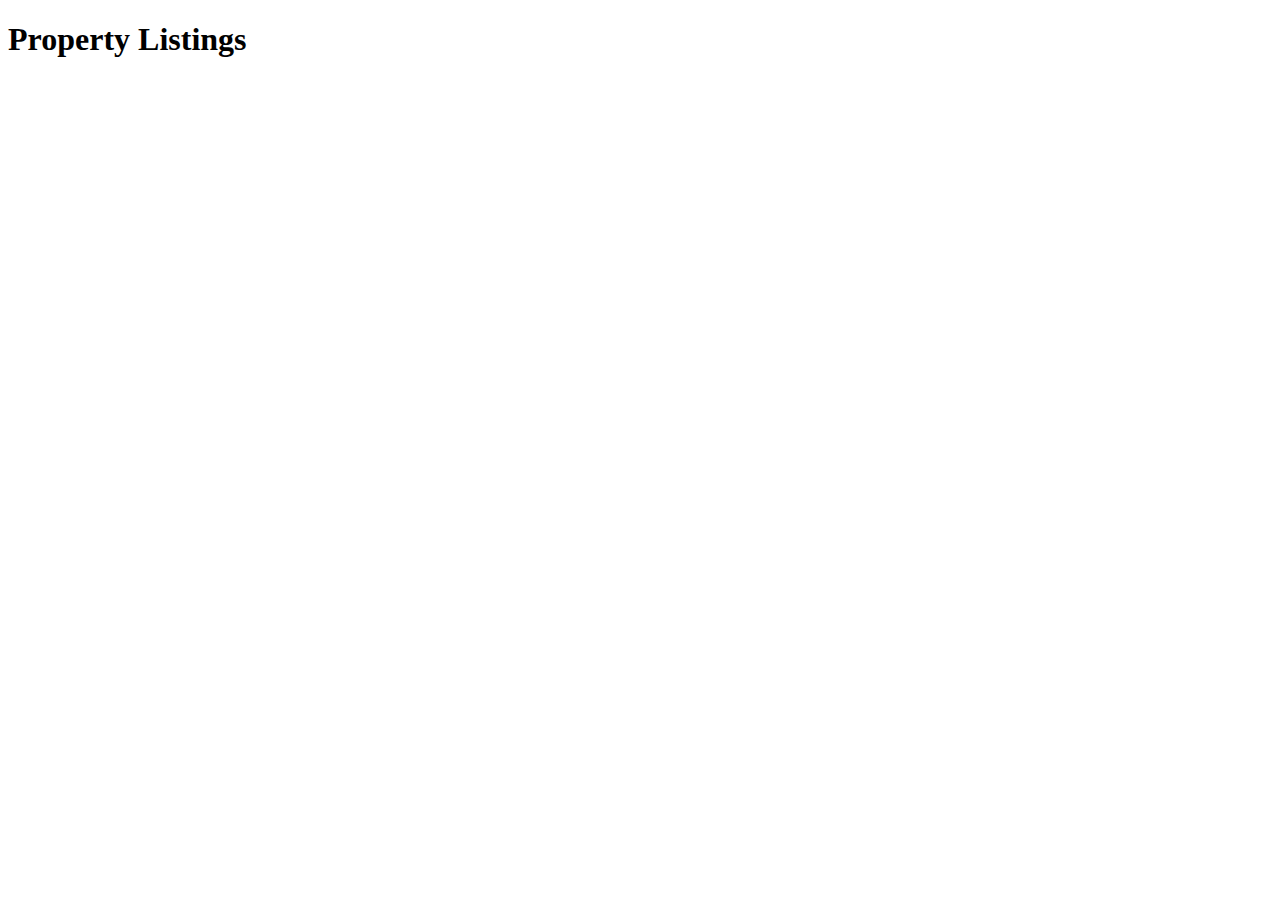
==== index.html @ 27ba0430 "first commit" ====
<!DOCTYPE html>
<html lang="en">
  <head>
    <meta charset="UTF-8" />
    <meta name="viewport" content="width=device-width, initial-scale=1.0" />
    <title>Property Listing</title>
    <link
      rel="stylesheet"
      property="stylesheet"
      href="https://app.propertyware.com/pw/website/widgets/listing.min.css"
    />
    <link rel="stylesheet" href="styles.css" />
  </head>
  <body>
    <h1>Property Listings</h1>
    <div
      id="pw-listing-widget"
      data-website-id="564592641"
      data-widget-id="3100"
      data-customer-id="0VHzryQqBxqlVtNOQgOfWDZZTSIfLoO"
      data-widget-path="widget"
      data-auto-height="true"
    ></div>
    <script>
      document.addEventListener("DOMContentLoaded", function () {
        const sliderInner = document.querySelector(".slider_inner");
        const prevButton = document.querySelector(".slider_button--prev");
        const nextButton = document.querySelector(".slider_button--next");

        let currentSlide = 0;
        const totalSlides = document.querySelectorAll(".slider_image").length;

        function updateSlider() {
          sliderInner.style.marginLeft = `-${currentSlide * 100}%`;
        }

        prevButton.addEventListener("click", function () {
          if (currentSlide > 0) {
            currentSlide--;
          } else {
            currentSlide = totalSlides - 1;
          }
          updateSlider();
        });

        nextButton.addEventListener("click", function () {
          if (currentSlide < totalSlides - 1) {
            currentSlide++;
          } else {
            currentSlide = 0;
          }
          updateSlider();
        });
      });
    </script>
    <script
      type="text/javascript"
      src="https://app.propertyware.com/pw/website/widgets/listing.min.js"
    ></script>
  </body>
</html>
---- styles.css ----
/* General list item styling */
.list_item {
  width: 33%;
  display: inline-block;
  box-sizing: border-box;
  padding: 15px;
  vertical-align: top;
}

/* General card styling */
.card {
  border: 1px solid #ddd;
  border-radius: 8px;
  overflow: hidden;
  box-shadow: 0 2px 8px rgba(0, 0, 0, 0.1);
  font-family: Arial, sans-serif;
  transition: transform 0.3s ease, box-shadow 0.3s ease;
  min-height: 450px; /* Increased height for better content fit */
  background: #fff;
  display: flex;
  flex-direction: column;
  position: relative; /* Added relative positioning for absolute elements */
}

.card:hover {
  transform: translateY(-5px);
  box-shadow: 0 4px 16px rgba(0, 0, 0, 0.2);
}

.card--flat {
  display: flex;
  flex-direction: column;
}

.card-image {
  position: absolute;
  top: 0;
  left: 0;
  width: 100% !important;
  height: 50% !important; /* Set image to take 50% of card height */
  overflow: hidden;
}

.card-image img {
  width: 100%;
  height: auto;
  object-fit: cover; /* Ensure the image covers the entire space */
}

.card-text {
  padding: 20px;
  background: #fff;
  flex: 1;
  display: flex;
  flex-direction: column;
  justify-content: space-between; /* Space out the text content evenly */
}

.card-property-title {
  color: black;
  font-family: "Times New Roman", Times, serif;
  font-size: 1.5em;
  font-weight: bold;
  margin-bottom: 10px;
  text-align: center; /* Center align title */
}

.card-property-address {
  color: #666;
  font-size: 0.9em;
  margin-bottom: 15px;
  text-align: center; /* Center align address */
}

.card-property-address-top {
  text-align: center !important;
}

.card-property-description {
  display: none !important;
}

.card-property-information {
  display: flex;
  flex-direction: column;
  align-items: center; /* Center align all content */
  font-size: 0.9em;
  margin-top: 20px; /* Added margin for spacing */
}

.card-property-prices {
  font-size: 1.2em;
  font-weight: bold;
  color: #27ae60;
  margin-bottom: 10px; /* Added margin for spacing */
}

.card-property-date {
  color: #666;
  font-size: 0.8em;
  margin-bottom: 10px; /* Added margin for spacing */
}

.card-property-details {
  display: flex;
  gap: 15px;
  justify-content: center; /* Center align details */
  margin-bottom: 10px; /* Added margin for spacing */
}

.card-property-detail {
  background: #f8f8f8;
  border-radius: 4px;
  padding: 5px 10px;
  color: #555;
}

.card-property-area {
  background: #f8f8f8;
  border-radius: 4px;
  padding: 5px 10px;
  color: #555;
}

.clearfix::after {
  content: "";
  display: table;
  clear: both;
}

.card-property-address-bottom {
  margin-top: 15px;
  font-size: 0.9em;
  color: #666;
  text-align: center; /* Center align address */
}
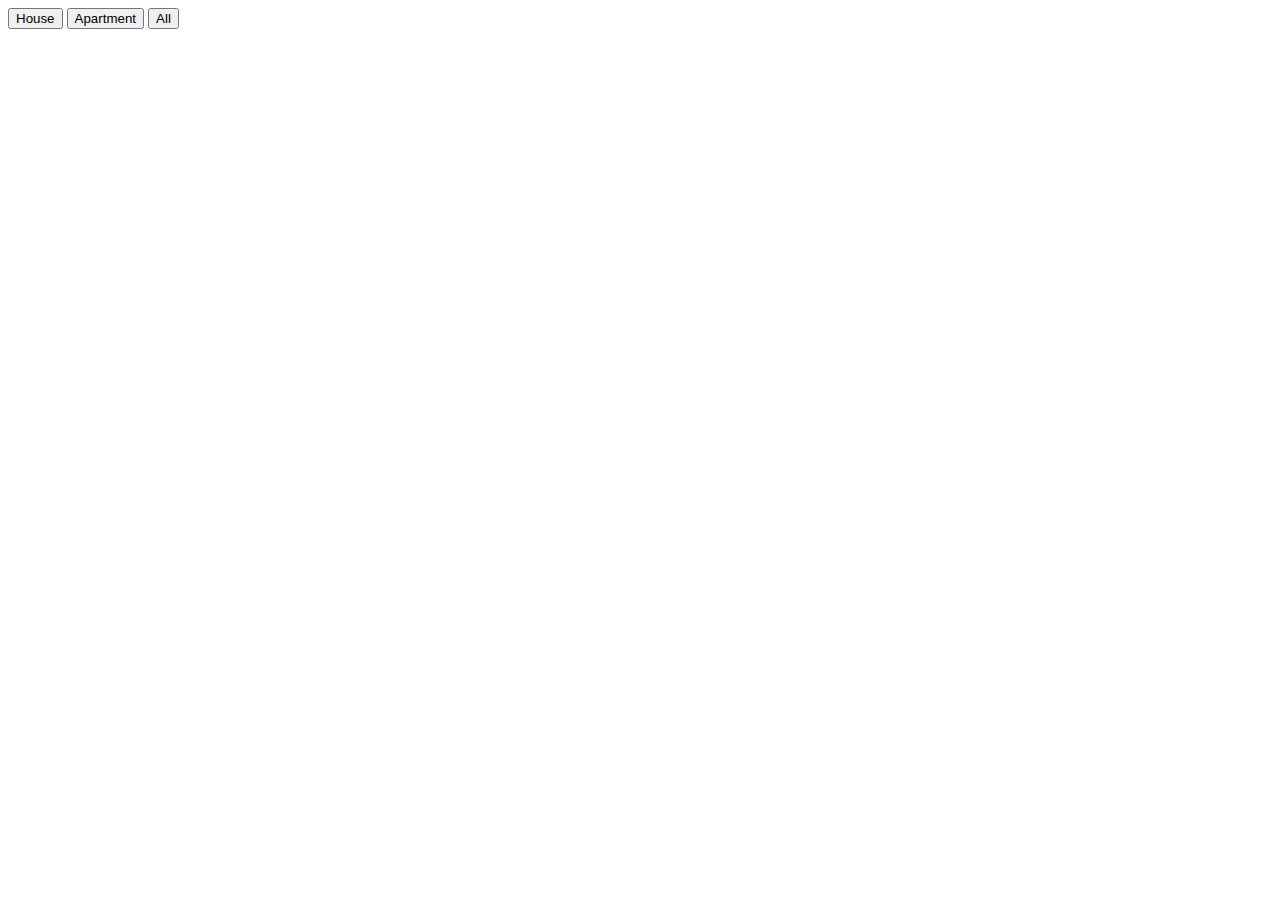
==== commit 60584792: "add js" ====
--- a/index.html
+++ b/index.html
@@ -3,59 +3,23 @@
   <head>
     <meta charset="UTF-8" />
     <meta name="viewport" content="width=device-width, initial-scale=1.0" />
-    <title>Property Listing</title>
-    <link
-      rel="stylesheet"
-      property="stylesheet"
-      href="https://app.propertyware.com/pw/website/widgets/listing.min.css"
-    />
-    <link rel="stylesheet" href="styles.css" />
+    <title>Property Listings</title>
+    <link rel="stylesheet" href="listing.min.css" />
   </head>
   <body>
-    <h1>Property Listings</h1>
+    <div id="filter-buttons">
+      <button id="filter-house">House</button>
+      <button id="filter-apartment">Apartment</button>
+      <button id="filter-all">All</button>
+    </div>
     <div
       id="pw-listing-widget"
       data-website-id="564592641"
       data-widget-id="3100"
-      data-customer-id="0VHzryQqBxqlVtNOQgOfWDZZTSIfLoO"
+      data-customer-id="0AOzrZaGBQPgQSsFNviMACmtjVtKkut"
       data-widget-path="widget"
       data-auto-height="true"
     ></div>
-    <script>
-      document.addEventListener("DOMContentLoaded", function () {
-        const sliderInner = document.querySelector(".slider_inner");
-        const prevButton = document.querySelector(".slider_button--prev");
-        const nextButton = document.querySelector(".slider_button--next");
-
-        let currentSlide = 0;
-        const totalSlides = document.querySelectorAll(".slider_image").length;
-
-        function updateSlider() {
-          sliderInner.style.marginLeft = `-${currentSlide * 100}%`;
-        }
-
-        prevButton.addEventListener("click", function () {
-          if (currentSlide > 0) {
-            currentSlide--;
-          } else {
-            currentSlide = totalSlides - 1;
-          }
-          updateSlider();
-        });
-
-        nextButton.addEventListener("click", function () {
-          if (currentSlide < totalSlides - 1) {
-            currentSlide++;
-          } else {
-            currentSlide = 0;
-          }
-          updateSlider();
-        });
-      });
-    </script>
-    <script
-      type="text/javascript"
-      src="https://app.propertyware.com/pw/website/widgets/listing.min.js"
-    ></script>
+    <script src="script.js"></script>
   </body>
 </html>
--- a/listing.min.css
+++ b/listing.min.css
@@ -0,0 +1,10358 @@
+#pw-listing-widget {
+  /*!
+ * Bootstrap v3.3.7 (http://getbootstrap.com)
+ * Copyright 2011-2016 Twitter, Inc.
+ * Licensed under MIT (https://github.com/twbs/bootstrap/blob/master/LICENSE)
+ */ /*! normalize.css v3.0.3 | MIT License | github.com/necolas/normalize.css */ /*! Source: https://github.com/h5bp/html5-boilerplate/blob/master/src/css/main.css */
+  -webkit-text-size-adjust: none;
+  -moz-text-size-adjust: none;
+  -ms-text-size-adjust: none;
+  text-size-adjust: none;
+  font-family: Helvetica Neue, Helvetica, Arial, sans-serif;
+  font-size: 14px;
+  line-height: 1.42857;
+  color: #4a4c4d;
+  background-color: #f3f3f3;
+  height: 100%;
+  overflow: hidden;
+}
+#pw-listing-widget html {
+  font-family: sans-serif;
+  -ms-text-size-adjust: 100%;
+  -webkit-text-size-adjust: 100%;
+}
+#pw-listing-widget body {
+  margin: 0;
+}
+#pw-listing-widget article,
+#pw-listing-widget aside,
+#pw-listing-widget details,
+#pw-listing-widget figcaption,
+#pw-listing-widget figure,
+#pw-listing-widget footer,
+#pw-listing-widget header,
+#pw-listing-widget hgroup,
+#pw-listing-widget main,
+#pw-listing-widget menu,
+#pw-listing-widget nav,
+#pw-listing-widget section,
+#pw-listing-widget summary {
+  display: block;
+}
+#pw-listing-widget audio,
+#pw-listing-widget canvas,
+#pw-listing-widget progress,
+#pw-listing-widget video {
+  display: inline-block;
+  vertical-align: baseline;
+}
+#pw-listing-widget audio:not([controls]) {
+  display: none;
+  height: 0;
+}
+#pw-listing-widget [hidden],
+#pw-listing-widget template {
+  display: none;
+}
+#pw-listing-widget a {
+  background-color: transparent;
+}
+#pw-listing-widget a:active,
+#pw-listing-widget a:hover {
+  outline: 0;
+}
+#pw-listing-widget abbr[title] {
+  border-bottom: 1px dotted;
+}
+#pw-listing-widget b,
+#pw-listing-widget strong {
+  font-weight: 700;
+}
+#pw-listing-widget dfn {
+  font-style: italic;
+}
+#pw-listing-widget h1 {
+  font-size: 2em;
+  margin: 0.67em 0;
+}
+#pw-listing-widget mark {
+  background: #ff0;
+  color: #000;
+}
+#pw-listing-widget small {
+  font-size: 80%;
+}
+#pw-listing-widget sub,
+#pw-listing-widget sup {
+  font-size: 75%;
+  line-height: 0;
+  position: relative;
+  vertical-align: baseline;
+}
+#pw-listing-widget sup {
+  top: -0.5em;
+}
+#pw-listing-widget sub {
+  bottom: -0.25em;
+}
+#pw-listing-widget img {
+  border: 0;
+}
+#pw-listing-widget svg:not(:root) {
+  overflow: hidden;
+}
+#pw-listing-widget figure {
+  margin: 1em 40px;
+}
+#pw-listing-widget hr {
+  box-sizing: content-box;
+  height: 0;
+}
+#pw-listing-widget pre {
+  overflow: auto;
+}
+#pw-listing-widget code,
+#pw-listing-widget kbd,
+#pw-listing-widget pre,
+#pw-listing-widget samp {
+  font-family: monospace, monospace;
+  font-size: 1em;
+}
+#pw-listing-widget button,
+#pw-listing-widget input,
+#pw-listing-widget optgroup,
+#pw-listing-widget select,
+#pw-listing-widget textarea {
+  color: inherit;
+  font: inherit;
+  margin: 0;
+}
+#pw-listing-widget button {
+  overflow: visible;
+}
+#pw-listing-widget button,
+#pw-listing-widget select {
+  text-transform: none;
+}
+#pw-listing-widget button,
+#pw-listing-widget html input[type="button"],
+#pw-listing-widget input[type="reset"],
+#pw-listing-widget input[type="submit"] {
+  -webkit-appearance: button;
+  cursor: pointer;
+}
+#pw-listing-widget button[disabled],
+#pw-listing-widget html input[disabled] {
+  cursor: default;
+}
+#pw-listing-widget button::-moz-focus-inner,
+#pw-listing-widget input::-moz-focus-inner {
+  border: 0;
+  padding: 0;
+}
+#pw-listing-widget input {
+  line-height: normal;
+}
+#pw-listing-widget input[type="checkbox"],
+#pw-listing-widget input[type="radio"] {
+  box-sizing: border-box;
+  padding: 0;
+}
+#pw-listing-widget input[type="number"]::-webkit-inner-spin-button,
+#pw-listing-widget input[type="number"]::-webkit-outer-spin-button {
+  height: auto;
+}
+#pw-listing-widget input[type="search"] {
+  -webkit-appearance: textfield;
+  box-sizing: content-box;
+}
+#pw-listing-widget input[type="search"]::-webkit-search-cancel-button,
+#pw-listing-widget input[type="search"]::-webkit-search-decoration {
+  -webkit-appearance: none;
+}
+#pw-listing-widget fieldset {
+  border: 1px solid silver;
+  margin: 0 2px;
+  padding: 0.35em 0.625em 0.75em;
+}
+#pw-listing-widget textarea {
+  overflow: auto;
+}
+#pw-listing-widget optgroup {
+  font-weight: 700;
+}
+#pw-listing-widget table {
+  border-collapse: collapse;
+  border-spacing: 0;
+}
+#pw-listing-widget td,
+#pw-listing-widget th {
+  padding: 0;
+}
+@media print {
+  #pw-listing-widget *,
+  #pw-listing-widget :after,
+  #pw-listing-widget :before {
+    background: transparent !important;
+    color: #000 !important;
+    box-shadow: none !important;
+    text-shadow: none !important;
+  }
+  #pw-listing-widget a,
+  #pw-listing-widget a:visited {
+    text-decoration: underline;
+  }
+  #pw-listing-widget a[href]:after {
+    content: " (" attr(href) ")";
+  }
+  #pw-listing-widget abbr[title]:after {
+    content: " (" attr(title) ")";
+  }
+  #pw-listing-widget a[href^="#"]:after,
+  #pw-listing-widget a[href^="javascript:"]:after {
+    content: "";
+  }
+  #pw-listing-widget blockquote,
+  #pw-listing-widget pre {
+    border: 1px solid #999;
+    page-break-inside: avoid;
+  }
+  #pw-listing-widget thead {
+    display: table-header-group;
+  }
+  #pw-listing-widget img,
+  #pw-listing-widget tr {
+    page-break-inside: avoid;
+  }
+  #pw-listing-widget img {
+    max-width: 100% !important;
+  }
+  #pw-listing-widget h2,
+  #pw-listing-widget h3,
+  #pw-listing-widget p {
+    orphans: 3;
+    widows: 3;
+  }
+  #pw-listing-widget h2,
+  #pw-listing-widget h3 {
+    page-break-after: avoid;
+  }
+  #pw-listing-widget .navbar {
+    display: none;
+  }
+  #pw-listing-widget .btn > .caret,
+  #pw-listing-widget .dropup > .btn > .caret {
+    border-top-color: #000 !important;
+  }
+  #pw-listing-widget .label {
+    border: 1px solid #000;
+  }
+  #pw-listing-widget .table {
+    border-collapse: collapse !important;
+  }
+  #pw-listing-widget .table td,
+  #pw-listing-widget .table th {
+    background-color: #fff !important;
+  }
+  #pw-listing-widget .table-bordered td,
+  #pw-listing-widget .table-bordered th {
+    border: 1px solid #ddd !important;
+  }
+}
+@font-face {
+  font-family: Glyphicons Halflings;
+  src: url(twbs-font-path("bootstrap/glyphicons-halflings-regular.eot"));
+  src: url(twbs-font-path("bootstrap/glyphicons-halflings-regular.eot?#iefix"))
+      format("embedded-opentype"),
+    url(twbs-font-path("bootstrap/glyphicons-halflings-regular.woff2"))
+      format("woff2"),
+    url(twbs-font-path("bootstrap/glyphicons-halflings-regular.woff"))
+      format("woff"),
+    url(twbs-font-path("bootstrap/glyphicons-halflings-regular.ttf"))
+      format("truetype"),
+    url(twbs-font-path(
+        "bootstrap/glyphicons-halflings-regular.svg#glyphicons_halflingsregular"
+      ))
+      format("svg");
+}
+#pw-listing-widget .glyphicon {
+  position: relative;
+  top: 1px;
+  display: inline-block;
+  font-family: Glyphicons Halflings;
+  font-style: normal;
+  font-weight: 400;
+  line-height: 1;
+  -webkit-font-smoothing: antialiased;
+  -moz-osx-font-smoothing: grayscale;
+}
+#pw-listing-widget .glyphicon-asterisk:before {
+  content: "*";
+}
+#pw-listing-widget .glyphicon-plus:before {
+  content: "+";
+}
+#pw-listing-widget .glyphicon-eur:before,
+#pw-listing-widget .glyphicon-euro:before {
+  content: "\20AC";
+}
+#pw-listing-widget .glyphicon-minus:before {
+  content: "\2212";
+}
+#pw-listing-widget .glyphicon-cloud:before {
+  content: "\2601";
+}
+#pw-listing-widget .glyphicon-envelope:before {
+  content: "\2709";
+}
+#pw-listing-widget .glyphicon-pencil:before {
+  content: "\270F";
+}
+#pw-listing-widget .glyphicon-glass:before {
+  content: "\E001";
+}
+#pw-listing-widget .glyphicon-music:before {
+  content: "\E002";
+}
+#pw-listing-widget .glyphicon-search:before {
+  content: "\E003";
+}
+#pw-listing-widget .glyphicon-heart:before {
+  content: "\E005";
+}
+#pw-listing-widget .glyphicon-star:before {
+  content: "\E006";
+}
+#pw-listing-widget .glyphicon-star-empty:before {
+  content: "\E007";
+}
+#pw-listing-widget .glyphicon-user:before {
+  content: "\E008";
+}
+#pw-listing-widget .glyphicon-film:before {
+  content: "\E009";
+}
+#pw-listing-widget .glyphicon-th-large:before {
+  content: "\E010";
+}
+#pw-listing-widget .glyphicon-th:before {
+  content: "\E011";
+}
+#pw-listing-widget .glyphicon-th-list:before {
+  content: "\E012";
+}
+#pw-listing-widget .glyphicon-ok:before {
+  content: "\E013";
+}
+#pw-listing-widget .glyphicon-remove:before {
+  content: "\E014";
+}
+#pw-listing-widget .glyphicon-zoom-in:before {
+  content: "\E015";
+}
+#pw-listing-widget .glyphicon-zoom-out:before {
+  content: "\E016";
+}
+#pw-listing-widget .glyphicon-off:before {
+  content: "\E017";
+}
+#pw-listing-widget .glyphicon-signal:before {
+  content: "\E018";
+}
+#pw-listing-widget .glyphicon-cog:before {
+  content: "\E019";
+}
+#pw-listing-widget .glyphicon-trash:before {
+  content: "\E020";
+}
+#pw-listing-widget .glyphicon-home:before {
+  content: "\E021";
+}
+#pw-listing-widget .glyphicon-file:before {
+  content: "\E022";
+}
+#pw-listing-widget .glyphicon-time:before {
+  content: "\E023";
+}
+#pw-listing-widget .glyphicon-road:before {
+  content: "\E024";
+}
+#pw-listing-widget .glyphicon-download-alt:before {
+  content: "\E025";
+}
+#pw-listing-widget .glyphicon-download:before {
+  content: "\E026";
+}
+#pw-listing-widget .glyphicon-upload:before {
+  content: "\E027";
+}
+#pw-listing-widget .glyphicon-inbox:before {
+  content: "\E028";
+}
+#pw-listing-widget .glyphicon-play-circle:before {
+  content: "\E029";
+}
+#pw-listing-widget .glyphicon-repeat:before {
+  content: "\E030";
+}
+#pw-listing-widget .glyphicon-refresh:before {
+  content: "\E031";
+}
+#pw-listing-widget .glyphicon-list-alt:before {
+  content: "\E032";
+}
+#pw-listing-widget .glyphicon-lock:before {
+  content: "\E033";
+}
+#pw-listing-widget .glyphicon-flag:before {
+  content: "\E034";
+}
+#pw-listing-widget .glyphicon-headphones:before {
+  content: "\E035";
+}
+#pw-listing-widget .glyphicon-volume-off:before {
+  content: "\E036";
+}
+#pw-listing-widget .glyphicon-volume-down:before {
+  content: "\E037";
+}
+#pw-listing-widget .glyphicon-volume-up:before {
+  content: "\E038";
+}
+#pw-listing-widget .glyphicon-qrcode:before {
+  content: "\E039";
+}
+#pw-listing-widget .glyphicon-barcode:before {
+  content: "\E040";
+}
+#pw-listing-widget .glyphicon-tag:before {
+  content: "\E041";
+}
+#pw-listing-widget .glyphicon-tags:before {
+  content: "\E042";
+}
+#pw-listing-widget .glyphicon-book:before {
+  content: "\E043";
+}
+#pw-listing-widget .glyphicon-bookmark:before {
+  content: "\E044";
+}
+#pw-listing-widget .glyphicon-print:before {
+  content: "\E045";
+}
+#pw-listing-widget .glyphicon-camera:before {
+  content: "\E046";
+}
+#pw-listing-widget .glyphicon-font:before {
+  content: "\E047";
+}
+#pw-listing-widget .glyphicon-bold:before {
+  content: "\E048";
+}
+#pw-listing-widget .glyphicon-italic:before {
+  content: "\E049";
+}
+#pw-listing-widget .glyphicon-text-height:before {
+  content: "\E050";
+}
+#pw-listing-widget .glyphicon-text-width:before {
+  content: "\E051";
+}
+#pw-listing-widget .glyphicon-align-left:before {
+  content: "\E052";
+}
+#pw-listing-widget .glyphicon-align-center:before {
+  content: "\E053";
+}
+#pw-listing-widget .glyphicon-align-right:before {
+  content: "\E054";
+}
+#pw-listing-widget .glyphicon-align-justify:before {
+  content: "\E055";
+}
+#pw-listing-widget .glyphicon-list:before {
+  content: "\E056";
+}
+#pw-listing-widget .glyphicon-indent-left:before {
+  content: "\E057";
+}
+#pw-listing-widget .glyphicon-indent-right:before {
+  content: "\E058";
+}
+#pw-listing-widget .glyphicon-facetime-video:before {
+  content: "\E059";
+}
+#pw-listing-widget .glyphicon-picture:before {
+  content: "\E060";
+}
+#pw-listing-widget .glyphicon-map-marker:before {
+  content: "\E062";
+}
+#pw-listing-widget .glyphicon-adjust:before {
+  content: "\E063";
+}
+#pw-listing-widget .glyphicon-tint:before {
+  content: "\E064";
+}
+#pw-listing-widget .glyphicon-edit:before {
+  content: "\E065";
+}
+#pw-listing-widget .glyphicon-share:before {
+  content: "\E066";
+}
+#pw-listing-widget .glyphicon-check:before {
+  content: "\E067";
+}
+#pw-listing-widget .glyphicon-move:before {
+  content: "\E068";
+}
+#pw-listing-widget .glyphicon-step-backward:before {
+  content: "\E069";
+}
+#pw-listing-widget .glyphicon-fast-backward:before {
+  content: "\E070";
+}
+#pw-listing-widget .glyphicon-backward:before {
+  content: "\E071";
+}
+#pw-listing-widget .glyphicon-play:before {
+  content: "\E072";
+}
+#pw-listing-widget .glyphicon-pause:before {
+  content: "\E073";
+}
+#pw-listing-widget .glyphicon-stop:before {
+  content: "\E074";
+}
+#pw-listing-widget .glyphicon-forward:before {
+  content: "\E075";
+}
+#pw-listing-widget .glyphicon-fast-forward:before {
+  content: "\E076";
+}
+#pw-listing-widget .glyphicon-step-forward:before {
+  content: "\E077";
+}
+#pw-listing-widget .glyphicon-eject:before {
+  content: "\E078";
+}
+#pw-listing-widget .glyphicon-chevron-left:before {
+  content: "\E079";
+}
+#pw-listing-widget .glyphicon-chevron-right:before {
+  content: "\E080";
+}
+#pw-listing-widget .glyphicon-plus-sign:before {
+  content: "\E081";
+}
+#pw-listing-widget .glyphicon-minus-sign:before {
+  content: "\E082";
+}
+#pw-listing-widget .glyphicon-remove-sign:before {
+  content: "\E083";
+}
+#pw-listing-widget .glyphicon-ok-sign:before {
+  content: "\E084";
+}
+#pw-listing-widget .glyphicon-question-sign:before {
+  content: "\E085";
+}
+#pw-listing-widget .glyphicon-info-sign:before {
+  content: "\E086";
+}
+#pw-listing-widget .glyphicon-screenshot:before {
+  content: "\E087";
+}
+#pw-listing-widget .glyphicon-remove-circle:before {
+  content: "\E088";
+}
+#pw-listing-widget .glyphicon-ok-circle:before {
+  content: "\E089";
+}
+#pw-listing-widget .glyphicon-ban-circle:before {
+  content: "\E090";
+}
+#pw-listing-widget .glyphicon-arrow-left:before {
+  content: "\E091";
+}
+#pw-listing-widget .glyphicon-arrow-right:before {
+  content: "\E092";
+}
+#pw-listing-widget .glyphicon-arrow-up:before {
+  content: "\E093";
+}
+#pw-listing-widget .glyphicon-arrow-down:before {
+  content: "\E094";
+}
+#pw-listing-widget .glyphicon-share-alt:before {
+  content: "\E095";
+}
+#pw-listing-widget .glyphicon-resize-full:before {
+  content: "\E096";
+}
+#pw-listing-widget .glyphicon-resize-small:before {
+  content: "\E097";
+}
+#pw-listing-widget .glyphicon-exclamation-sign:before {
+  content: "\E101";
+}
+#pw-listing-widget .glyphicon-gift:before {
+  content: "\E102";
+}
+#pw-listing-widget .glyphicon-leaf:before {
+  content: "\E103";
+}
+#pw-listing-widget .glyphicon-fire:before {
+  content: "\E104";
+}
+#pw-listing-widget .glyphicon-eye-open:before {
+  content: "\E105";
+}
+#pw-listing-widget .glyphicon-eye-close:before {
+  content: "\E106";
+}
+#pw-listing-widget .glyphicon-warning-sign:before {
+  content: "\E107";
+}
+#pw-listing-widget .glyphicon-plane:before {
+  content: "\E108";
+}
+#pw-listing-widget .glyphicon-calendar:before {
+  content: "\E109";
+}
+#pw-listing-widget .glyphicon-random:before {
+  content: "\E110";
+}
+#pw-listing-widget .glyphicon-comment:before {
+  content: "\E111";
+}
+#pw-listing-widget .glyphicon-magnet:before {
+  content: "\E112";
+}
+#pw-listing-widget .glyphicon-chevron-up:before {
+  content: "\E113";
+}
+#pw-listing-widget .glyphicon-chevron-down:before {
+  content: "\E114";
+}
+#pw-listing-widget .glyphicon-retweet:before {
+  content: "\E115";
+}
+#pw-listing-widget .glyphicon-shopping-cart:before {
+  content: "\E116";
+}
+#pw-listing-widget .glyphicon-folder-close:before {
+  content: "\E117";
+}
+#pw-listing-widget .glyphicon-folder-open:before {
+  content: "\E118";
+}
+#pw-listing-widget .glyphicon-resize-vertical:before {
+  content: "\E119";
+}
+#pw-listing-widget .glyphicon-resize-horizontal:before {
+  content: "\E120";
+}
+#pw-listing-widget .glyphicon-hdd:before {
+  content: "\E121";
+}
+#pw-listing-widget .glyphicon-bullhorn:before {
+  content: "\E122";
+}
+#pw-listing-widget .glyphicon-bell:before {
+  content: "\E123";
+}
+#pw-listing-widget .glyphicon-certificate:before {
+  content: "\E124";
+}
+#pw-listing-widget .glyphicon-thumbs-up:before {
+  content: "\E125";
+}
+#pw-listing-widget .glyphicon-thumbs-down:before {
+  content: "\E126";
+}
+#pw-listing-widget .glyphicon-hand-right:before {
+  content: "\E127";
+}
+#pw-listing-widget .glyphicon-hand-left:before {
+  content: "\E128";
+}
+#pw-listing-widget .glyphicon-hand-up:before {
+  content: "\E129";
+}
+#pw-listing-widget .glyphicon-hand-down:before {
+  content: "\E130";
+}
+#pw-listing-widget .glyphicon-circle-arrow-right:before {
+  content: "\E131";
+}
+#pw-listing-widget .glyphicon-circle-arrow-left:before {
+  content: "\E132";
+}
+#pw-listing-widget .glyphicon-circle-arrow-up:before {
+  content: "\E133";
+}
+#pw-listing-widget .glyphicon-circle-arrow-down:before {
+  content: "\E134";
+}
+#pw-listing-widget .glyphicon-globe:before {
+  content: "\E135";
+}
+#pw-listing-widget .glyphicon-wrench:before {
+  content: "\E136";
+}
+#pw-listing-widget .glyphicon-tasks:before {
+  content: "\E137";
+}
+#pw-listing-widget .glyphicon-filter:before {
+  content: "\E138";
+}
+#pw-listing-widget .glyphicon-briefcase:before {
+  content: "\E139";
+}
+#pw-listing-widget .glyphicon-fullscreen:before {
+  content: "\E140";
+}
+#pw-listing-widget .glyphicon-dashboard:before {
+  content: "\E141";
+}
+#pw-listing-widget .glyphicon-paperclip:before {
+  content: "\E142";
+}
+#pw-listing-widget .glyphicon-heart-empty:before {
+  content: "\E143";
+}
+#pw-listing-widget .glyphicon-link:before {
+  content: "\E144";
+}
+#pw-listing-widget .glyphicon-phone:before {
+  content: "\E145";
+}
+#pw-listing-widget .glyphicon-pushpin:before {
+  content: "\E146";
+}
+#pw-listing-widget .glyphicon-usd:before {
+  content: "\E148";
+}
+#pw-listing-widget .glyphicon-gbp:before {
+  content: "\E149";
+}
+#pw-listing-widget .glyphicon-sort:before {
+  content: "\E150";
+}
+#pw-listing-widget .glyphicon-sort-by-alphabet:before {
+  content: "\E151";
+}
+#pw-listing-widget .glyphicon-sort-by-alphabet-alt:before {
+  content: "\E152";
+}
+#pw-listing-widget .glyphicon-sort-by-order:before {
+  content: "\E153";
+}
+#pw-listing-widget .glyphicon-sort-by-order-alt:before {
+  content: "\E154";
+}
+#pw-listing-widget .glyphicon-sort-by-attributes:before {
+  content: "\E155";
+}
+#pw-listing-widget .glyphicon-sort-by-attributes-alt:before {
+  content: "\E156";
+}
+#pw-listing-widget .glyphicon-unchecked:before {
+  content: "\E157";
+}
+#pw-listing-widget .glyphicon-expand:before {
+  content: "\E158";
+}
+#pw-listing-widget .glyphicon-collapse-down:before {
+  content: "\E159";
+}
+#pw-listing-widget .glyphicon-collapse-up:before {
+  content: "\E160";
+}
+#pw-listing-widget .glyphicon-log-in:before {
+  content: "\E161";
+}
+#pw-listing-widget .glyphicon-flash:before {
+  content: "\E162";
+}
+#pw-listing-widget .glyphicon-log-out:before {
+  content: "\E163";
+}
+#pw-listing-widget .glyphicon-new-window:before {
+  content: "\E164";
+}
+#pw-listing-widget .glyphicon-record:before {
+  content: "\E165";
+}
+#pw-listing-widget .glyphicon-save:before {
+  content: "\E166";
+}
+#pw-listing-widget .glyphicon-open:before {
+  content: "\E167";
+}
+#pw-listing-widget .glyphicon-saved:before {
+  content: "\E168";
+}
+#pw-listing-widget .glyphicon-import:before {
+  content: "\E169";
+}
+#pw-listing-widget .glyphicon-export:before {
+  content: "\E170";
+}
+#pw-listing-widget .glyphicon-send:before {
+  content: "\E171";
+}
+#pw-listing-widget .glyphicon-floppy-disk:before {
+  content: "\E172";
+}
+#pw-listing-widget .glyphicon-floppy-saved:before {
+  content: "\E173";
+}
+#pw-listing-widget .glyphicon-floppy-remove:before {
+  content: "\E174";
+}
+#pw-listing-widget .glyphicon-floppy-save:before {
+  content: "\E175";
+}
+#pw-listing-widget .glyphicon-floppy-open:before {
+  content: "\E176";
+}
+#pw-listing-widget .glyphicon-credit-card:before {
+  content: "\E177";
+}
+#pw-listing-widget .glyphicon-transfer:before {
+  content: "\E178";
+}
+#pw-listing-widget .glyphicon-cutlery:before {
+  content: "\E179";
+}
+#pw-listing-widget .glyphicon-header:before {
+  content: "\E180";
+}
+#pw-listing-widget .glyphicon-compressed:before {
+  content: "\E181";
+}
+#pw-listing-widget .glyphicon-earphone:before {
+  content: "\E182";
+}
+#pw-listing-widget .glyphicon-phone-alt:before {
+  content: "\E183";
+}
+#pw-listing-widget .glyphicon-tower:before {
+  content: "\E184";
+}
+#pw-listing-widget .glyphicon-stats:before {
+  content: "\E185";
+}
+#pw-listing-widget .glyphicon-sd-video:before {
+  content: "\E186";
+}
+#pw-listing-widget .glyphicon-hd-video:before {
+  content: "\E187";
+}
+#pw-listing-widget .glyphicon-subtitles:before {
+  content: "\E188";
+}
+#pw-listing-widget .glyphicon-sound-stereo:before {
+  content: "\E189";
+}
+#pw-listing-widget .glyphicon-sound-dolby:before {
+  content: "\E190";
+}
+#pw-listing-widget .glyphicon-sound-5-1:before {
+  content: "\E191";
+}
+#pw-listing-widget .glyphicon-sound-6-1:before {
+  content: "\E192";
+}
+#pw-listing-widget .glyphicon-sound-7-1:before {
+  content: "\E193";
+}
+#pw-listing-widget .glyphicon-copyright-mark:before {
+  content: "\E194";
+}
+#pw-listing-widget .glyphicon-registration-mark:before {
+  content: "\E195";
+}
+#pw-listing-widget .glyphicon-cloud-download:before {
+  content: "\E197";
+}
+#pw-listing-widget .glyphicon-cloud-upload:before {
+  content: "\E198";
+}
+#pw-listing-widget .glyphicon-tree-conifer:before {
+  content: "\E199";
+}
+#pw-listing-widget .glyphicon-tree-deciduous:before {
+  content: "\E200";
+}
+#pw-listing-widget .glyphicon-cd:before {
+  content: "\E201";
+}
+#pw-listing-widget .glyphicon-save-file:before {
+  content: "\E202";
+}
+#pw-listing-widget .glyphicon-open-file:before {
+  content: "\E203";
+}
+#pw-listing-widget .glyphicon-level-up:before {
+  content: "\E204";
+}
+#pw-listing-widget .glyphicon-copy:before {
+  content: "\E205";
+}
+#pw-listing-widget .glyphicon-paste:before {
+  content: "\E206";
+}
+#pw-listing-widget .glyphicon-alert:before {
+  content: "\E209";
+}
+#pw-listing-widget .glyphicon-equalizer:before {
+  content: "\E210";
+}
+#pw-listing-widget .glyphicon-king:before {
+  content: "\E211";
+}
+#pw-listing-widget .glyphicon-queen:before {
+  content: "\E212";
+}
+#pw-listing-widget .glyphicon-pawn:before {
+  content: "\E213";
+}
+#pw-listing-widget .glyphicon-bishop:before {
+  content: "\E214";
+}
+#pw-listing-widget .glyphicon-knight:before {
+  content: "\E215";
+}
+#pw-listing-widget .glyphicon-baby-formula:before {
+  content: "\E216";
+}
+#pw-listing-widget .glyphicon-tent:before {
+  content: "\26FA";
+}
+#pw-listing-widget .glyphicon-blackboard:before {
+  content: "\E218";
+}
+#pw-listing-widget .glyphicon-bed:before {
+  content: "\E219";
+}
+#pw-listing-widget .glyphicon-apple:before {
+  content: "\F8FF";
+}
+#pw-listing-widget .glyphicon-erase:before {
+  content: "\E221";
+}
+#pw-listing-widget .glyphicon-hourglass:before {
+  content: "\231B";
+}
+#pw-listing-widget .glyphicon-lamp:before {
+  content: "\E223";
+}
+#pw-listing-widget .glyphicon-duplicate:before {
+  content: "\E224";
+}
+#pw-listing-widget .glyphicon-piggy-bank:before {
+  content: "\E225";
+}
+#pw-listing-widget .glyphicon-scissors:before {
+  content: "\E226";
+}
+#pw-listing-widget .glyphicon-bitcoin:before,
+#pw-listing-widget .glyphicon-btc:before,
+#pw-listing-widget .glyphicon-xbt:before {
+  content: "\E227";
+}
+#pw-listing-widget .glyphicon-jpy:before,
+#pw-listing-widget .glyphicon-yen:before {
+  content: "\A5";
+}
+#pw-listing-widget .glyphicon-rub:before,
+#pw-listing-widget .glyphicon-ruble:before {
+  content: "\20BD";
+}
+#pw-listing-widget .glyphicon-scale:before {
+  content: "\E230";
+}
+#pw-listing-widget .glyphicon-ice-lolly:before {
+  content: "\E231";
+}
+#pw-listing-widget .glyphicon-ice-lolly-tasted:before {
+  content: "\E232";
+}
+#pw-listing-widget .glyphicon-education:before {
+  content: "\E233";
+}
+#pw-listing-widget .glyphicon-option-horizontal:before {
+  content: "\E234";
+}
+#pw-listing-widget .glyphicon-option-vertical:before {
+  content: "\E235";
+}
+#pw-listing-widget .glyphicon-menu-hamburger:before {
+  content: "\E236";
+}
+#pw-listing-widget .glyphicon-modal-window:before {
+  content: "\E237";
+}
+#pw-listing-widget .glyphicon-oil:before {
+  content: "\E238";
+}
+#pw-listing-widget .glyphicon-grain:before {
+  content: "\E239";
+}
+#pw-listing-widget .glyphicon-sunglasses:before {
+  content: "\E240";
+}
+#pw-listing-widget .glyphicon-text-size:before {
+  content: "\E241";
+}
+#pw-listing-widget .glyphicon-text-color:before {
+  content: "\E242";
+}
+#pw-listing-widget .glyphicon-text-background:before {
+  content: "\E243";
+}
+#pw-listing-widget .glyphicon-object-align-top:before {
+  content: "\E244";
+}
+#pw-listing-widget .glyphicon-object-align-bottom:before {
+  content: "\E245";
+}
+#pw-listing-widget .glyphicon-object-align-horizontal:before {
+  content: "\E246";
+}
+#pw-listing-widget .glyphicon-object-align-left:before {
+  content: "\E247";
+}
+#pw-listing-widget .glyphicon-object-align-vertical:before {
+  content: "\E248";
+}
+#pw-listing-widget .glyphicon-object-align-right:before {
+  content: "\E249";
+}
+#pw-listing-widget .glyphicon-triangle-right:before {
+  content: "\E250";
+}
+#pw-listing-widget .glyphicon-triangle-left:before {
+  content: "\E251";
+}
+#pw-listing-widget .glyphicon-triangle-bottom:before {
+  content: "\E252";
+}
+#pw-listing-widget .glyphicon-triangle-top:before {
+  content: "\E253";
+}
+#pw-listing-widget .glyphicon-console:before {
+  content: "\E254";
+}
+#pw-listing-widget .glyphicon-superscript:before {
+  content: "\E255";
+}
+#pw-listing-widget .glyphicon-subscript:before {
+  content: "\E256";
+}
+#pw-listing-widget .glyphicon-menu-left:before {
+  content: "\E257";
+}
+#pw-listing-widget .glyphicon-menu-right:before {
+  content: "\E258";
+}
+#pw-listing-widget .glyphicon-menu-down:before {
+  content: "\E259";
+}
+#pw-listing-widget .glyphicon-menu-up:before {
+  content: "\E260";
+}
+#pw-listing-widget *,
+#pw-listing-widget :after,
+#pw-listing-widget :before {
+  box-sizing: border-box;
+}
+#pw-listing-widget html {
+  font-size: 10px;
+  -webkit-tap-highlight-color: transparent;
+}
+#pw-listing-widget body {
+  font-family: Helvetica Neue, Helvetica, Arial, sans-serif;
+  font-size: 14px;
+  line-height: 1.42857;
+  color: #4a4c4d;
+  background-color: #f3f3f3;
+}
+#pw-listing-widget button,
+#pw-listing-widget input,
+#pw-listing-widget select,
+#pw-listing-widget textarea {
+  font-family: inherit;
+  font-size: inherit;
+  line-height: inherit;
+}
+#pw-listing-widget a {
+  color: #00aeef;
+  text-decoration: none;
+}
+#pw-listing-widget a:focus,
+#pw-listing-widget a:hover {
+  color: #0076a3;
+  text-decoration: none;
+}
+#pw-listing-widget a:focus {
+  outline: 5px auto -webkit-focus-ring-color;
+  outline-offset: -2px;
+}
+#pw-listing-widget figure {
+  margin: 0;
+}
+#pw-listing-widget img {
+  vertical-align: middle;
+}
+#pw-listing-widget .img-responsive {
+  display: block;
+  max-width: 100%;
+  height: auto;
+}
+#pw-listing-widget .img-rounded {
+  border-radius: 3px;
+}
+#pw-listing-widget .img-thumbnail {
+  padding: 4px;
+  line-height: 1.42857;
+  background-color: #f3f3f3;
+  border: 1px solid #ddd;
+  border-radius: 3px;
+  transition: all 0.2s ease-in-out;
+  display: inline-block;
+  max-width: 100%;
+  height: auto;
+}
+#pw-listing-widget .img-circle {
+  border-radius: 50%;
+}
+#pw-listing-widget hr {
+  margin-top: 20px;
+  margin-bottom: 20px;
+  border: 0;
+  border-top: 1px solid #eee;
+}
+#pw-listing-widget .sr-only {
+  position: absolute;
+  width: 1px;
+  height: 1px;
+  margin: -1px;
+  padding: 0;
+  overflow: hidden;
+  clip: rect(0, 0, 0, 0);
+  border: 0;
+}
+#pw-listing-widget .sr-only-focusable:active,
+#pw-listing-widget .sr-only-focusable:focus {
+  position: static;
+  width: auto;
+  height: auto;
+  margin: 0;
+  overflow: visible;
+  clip: auto;
+}
+#pw-listing-widget [role="button"] {
+  cursor: pointer;
+}
+#pw-listing-widget .h1,
+#pw-listing-widget .h2,
+#pw-listing-widget .h3,
+#pw-listing-widget .h4,
+#pw-listing-widget .h5,
+#pw-listing-widget .h6,
+#pw-listing-widget h1,
+#pw-listing-widget h2,
+#pw-listing-widget h3,
+#pw-listing-widget h4,
+#pw-listing-widget h5,
+#pw-listing-widget h6 {
+  font-family: inherit;
+  font-weight: 500;
+  line-height: 1.1;
+  color: inherit;
+}
+#pw-listing-widget .h1 .small,
+#pw-listing-widget .h1 small,
+#pw-listing-widget .h2 .small,
+#pw-listing-widget .h2 small,
+#pw-listing-widget .h3 .small,
+#pw-listing-widget .h3 small,
+#pw-listing-widget .h4 .small,
+#pw-listing-widget .h4 small,
+#pw-listing-widget .h5 .small,
+#pw-listing-widget .h5 small,
+#pw-listing-widget .h6 .small,
+#pw-listing-widget .h6 small,
+#pw-listing-widget h1 .small,
+#pw-listing-widget h1 small,
+#pw-listing-widget h2 .small,
+#pw-listing-widget h2 small,
+#pw-listing-widget h3 .small,
+#pw-listing-widget h3 small,
+#pw-listing-widget h4 .small,
+#pw-listing-widget h4 small,
+#pw-listing-widget h5 .small,
+#pw-listing-widget h5 small,
+#pw-listing-widget h6 .small,
+#pw-listing-widget h6 small {
+  font-weight: 400;
+  line-height: 1;
+  color: #777;
+}
+#pw-listing-widget .h1,
+#pw-listing-widget .h2,
+#pw-listing-widget .h3,
+#pw-listing-widget h1,
+#pw-listing-widget h2,
+#pw-listing-widget h3 {
+  margin-top: 20px;
+  margin-bottom: 10px;
+}
+#pw-listing-widget .h1 .small,
+#pw-listing-widget .h1 small,
+#pw-listing-widget .h2 .small,
+#pw-listing-widget .h2 small,
+#pw-listing-widget .h3 .small,
+#pw-listing-widget .h3 small,
+#pw-listing-widget h1 .small,
+#pw-listing-widget h1 small,
+#pw-listing-widget h2 .small,
+#pw-listing-widget h2 small,
+#pw-listing-widget h3 .small,
+#pw-listing-widget h3 small {
+  font-size: 65%;
+}
+#pw-listing-widget .h4,
+#pw-listing-widget .h5,
+#pw-listing-widget .h6,
+#pw-listing-widget h4,
+#pw-listing-widget h5,
+#pw-listing-widget h6 {
+  margin-top: 10px;
+  margin-bottom: 10px;
+}
+#pw-listing-widget .h4 .small,
+#pw-listing-widget .h4 small,
+#pw-listing-widget .h5 .small,
+#pw-listing-widget .h5 small,
+#pw-listing-widget .h6 .small,
+#pw-listing-widget .h6 small,
+#pw-listing-widget h4 .small,
+#pw-listing-widget h4 small,
+#pw-listing-widget h5 .small,
+#pw-listing-widget h5 small,
+#pw-listing-widget h6 .small,
+#pw-listing-widget h6 small {
+  font-size: 75%;
+}
+#pw-listing-widget .h1,
+#pw-listing-widget h1 {
+  font-size: 36px;
+}
+#pw-listing-widget .h2,
+#pw-listing-widget h2 {
+  font-size: 30px;
+}
+#pw-listing-widget .h3,
+#pw-listing-widget h3 {
+  font-size: 24px;
+}
+#pw-listing-widget .h4,
+#pw-listing-widget h4 {
+  font-size: 18px;
+}
+#pw-listing-widget .h5,
+#pw-listing-widget h5 {
+  font-size: 14px;
+}
+#pw-listing-widget .h6,
+#pw-listing-widget h6 {
+  font-size: 12px;
+}
+#pw-listing-widget p {
+  margin: 0 0 10px;
+}
+#pw-listing-widget .lead {
+  margin-bottom: 20px;
+  font-size: 16px;
+  font-weight: 300;
+  line-height: 1.4;
+}
+@media (min-width: 768px) {
+  #pw-listing-widget .lead {
+    font-size: 21px;
+  }
+}
+#pw-listing-widget .small,
+#pw-listing-widget small {
+  font-size: 85%;
+}
+#pw-listing-widget .mark,
+#pw-listing-widget mark {
+  background-color: #fcf8e3;
+  padding: 0.2em;
+}
+#pw-listing-widget .text-left {
+  text-align: left;
+}
+#pw-listing-widget .text-right {
+  text-align: right;
+}
+#pw-listing-widget .text-center {
+  text-align: center;
+}
+#pw-listing-widget .text-justify {
+  text-align: justify;
+}
+#pw-listing-widget .text-nowrap {
+  white-space: nowrap;
+}
+#pw-listing-widget .text-lowercase {
+  text-transform: lowercase;
+}
+#pw-listing-widget .initialism,
+#pw-listing-widget .text-uppercase {
+  text-transform: uppercase;
+}
+#pw-listing-widget .grid-select_item,
+#pw-listing-widget .text-capitalize {
+  text-transform: capitalize;
+}
+#pw-listing-widget .text-muted {
+  color: #777;
+}
+#pw-listing-widget .text-primary {
+  color: #005aff;
+}
+#pw-listing-widget a.text-primary:focus,
+#pw-listing-widget a.text-primary:hover {
+  color: #0048cc;
+}
+#pw-listing-widget .text-success {
+  color: #3c763d;
+}
+#pw-listing-widget a.text-success:focus,
+#pw-listing-widget a.text-success:hover {
+  color: #2b542c;
+}
+#pw-listing-widget .text-info {
+  color: #31708f;
+}
+#pw-listing-widget a.text-info:focus,
+#pw-listing-widget a.text-info:hover {
+  color: #245269;
+}
+#pw-listing-widget .text-warning {
+  color: #8a6d3b;
+}
+#pw-listing-widget a.text-warning:focus,
+#pw-listing-widget a.text-warning:hover {
+  color: #66512c;
+}
+#pw-listing-widget .text-danger {
+  color: #a94442;
+}
+#pw-listing-widget a.text-danger:focus,
+#pw-listing-widget a.text-danger:hover {
+  color: #843534;
+}
+#pw-listing-widget .bg-primary {
+  color: #fff;
+  background-color: #005aff;
+}
+#pw-listing-widget a.bg-primary:focus,
+#pw-listing-widget a.bg-primary:hover {
+  background-color: #0048cc;
+}
+#pw-listing-widget .bg-success {
+  background-color: #dff0d8;
+}
+#pw-listing-widget a.bg-success:focus,
+#pw-listing-widget a.bg-success:hover {
+  background-color: #c1e2b3;
+}
+#pw-listing-widget .bg-info {
+  background-color: #d9edf7;
+}
+#pw-listing-widget a.bg-info:focus,
+#pw-listing-widget a.bg-info:hover {
+  background-color: #afd9ee;
+}
+#pw-listing-widget .bg-warning {
+  background-color: #fcf8e3;
+}
+#pw-listing-widget a.bg-warning:focus,
+#pw-listing-widget a.bg-warning:hover {
+  background-color: #f7ecb5;
+}
+#pw-listing-widget .bg-danger {
+  background-color: #f2dede;
+}
+#pw-listing-widget a.bg-danger:focus,
+#pw-listing-widget a.bg-danger:hover {
+  background-color: #e4b9b9;
+}
+#pw-listing-widget .page-header {
+  padding-bottom: 9px;
+  margin: 40px 0 20px;
+  border-bottom: 1px solid #eee;
+}
+#pw-listing-widget ol,
+#pw-listing-widget ul {
+  margin-top: 0;
+  margin-bottom: 10px;
+}
+#pw-listing-widget ol ol,
+#pw-listing-widget ol ul,
+#pw-listing-widget ul ol,
+#pw-listing-widget ul ul {
+  margin-bottom: 0;
+}
+#pw-listing-widget .list-unstyled {
+  padding-left: 0;
+  list-style: none;
+}
+#pw-listing-widget .list-inline {
+  padding-left: 0;
+  list-style: none;
+  margin-left: -5px;
+}
+#pw-listing-widget .list-inline > li {
+  display: inline-block;
+  padding-left: 5px;
+  padding-right: 5px;
+}
+#pw-listing-widget dl {
+  margin-top: 0;
+  margin-bottom: 20px;
+}
+#pw-listing-widget dd,
+#pw-listing-widget dt {
+  line-height: 1.42857;
+}
+#pw-listing-widget dt {
+  font-weight: 700;
+}
+#pw-listing-widget dd {
+  margin-left: 0;
+}
+#pw-listing-widget .dl-horizontal dd:after,
+#pw-listing-widget .dl-horizontal dd:before {
+  content: " ";
+  display: table;
+}
+#pw-listing-widget .dl-horizontal dd:after {
+  clear: both;
+}
+@media (min-width: 769px) {
+  #pw-listing-widget .dl-horizontal dt {
+    float: left;
+    width: 160px;
+    clear: left;
+    text-align: right;
+    overflow: hidden;
+    text-overflow: ellipsis;
+    white-space: nowrap;
+  }
+  #pw-listing-widget .dl-horizontal dd {
+    margin-left: 180px;
+  }
+}
+#pw-listing-widget abbr[data-original-title],
+#pw-listing-widget abbr[title] {
+  cursor: help;
+  border-bottom: 1px dotted #777;
+}
+#pw-listing-widget .initialism {
+  font-size: 90%;
+}
+#pw-listing-widget blockquote {
+  padding: 10px 20px;
+  margin: 0 0 20px;
+  font-size: 17.5px;
+  border-left: 5px solid #eee;
+}
+#pw-listing-widget blockquote ol:last-child,
+#pw-listing-widget blockquote p:last-child,
+#pw-listing-widget blockquote ul:last-child {
+  margin-bottom: 0;
+}
+#pw-listing-widget blockquote .small,
+#pw-listing-widget blockquote footer,
+#pw-listing-widget blockquote small {
+  display: block;
+  font-size: 80%;
+  line-height: 1.42857;
+  color: #777;
+}
+#pw-listing-widget blockquote .small:before,
+#pw-listing-widget blockquote footer:before,
+#pw-listing-widget blockquote small:before {
+  content: "\2014   \A0";
+}
+#pw-listing-widget .blockquote-reverse,
+#pw-listing-widget blockquote.pull-right {
+  padding-right: 15px;
+  padding-left: 0;
+  border-right: 5px solid #eee;
+  border-left: 0;
+  text-align: right;
+}
+#pw-listing-widget .blockquote-reverse .small:before,
+#pw-listing-widget .blockquote-reverse footer:before,
+#pw-listing-widget .blockquote-reverse small:before,
+#pw-listing-widget blockquote.pull-right .small:before,
+#pw-listing-widget blockquote.pull-right footer:before,
+#pw-listing-widget blockquote.pull-right small:before {
+  content: "";
+}
+#pw-listing-widget .blockquote-reverse .small:after,
+#pw-listing-widget .blockquote-reverse footer:after,
+#pw-listing-widget .blockquote-reverse small:after,
+#pw-listing-widget blockquote.pull-right .small:after,
+#pw-listing-widget blockquote.pull-right footer:after,
+#pw-listing-widget blockquote.pull-right small:after {
+  content: "\A0   \2014";
+}
+#pw-listing-widget address {
+  margin-bottom: 20px;
+  font-style: normal;
+  line-height: 1.42857;
+}
+#pw-listing-widget code,
+#pw-listing-widget kbd,
+#pw-listing-widget pre,
+#pw-listing-widget samp {
+  font-family: Menlo, Monaco, Consolas, Courier New, monospace;
+}
+#pw-listing-widget code {
+  color: #c7254e;
+  background-color: #f9f2f4;
+}
+#pw-listing-widget code,
+#pw-listing-widget kbd {
+  padding: 2px 4px;
+  font-size: 90%;
+  border-radius: 3px;
+}
+#pw-listing-widget kbd {
+  color: #fff;
+  background-color: #333;
+  box-shadow: inset 0 -1px 0 rgba(0, 0, 0, 0.25);
+}
+#pw-listing-widget kbd kbd {
+  padding: 0;
+  font-size: 100%;
+  font-weight: 700;
+  box-shadow: none;
+}
+#pw-listing-widget pre {
+  display: block;
+  padding: 9.5px;
+  margin: 0 0 10px;
+  font-size: 13px;
+  line-height: 1.42857;
+  word-break: break-all;
+  word-wrap: break-word;
+  color: #333;
+  background-color: #f5f5f5;
+  border: 1px solid #ccc;
+  border-radius: 3px;
+}
+#pw-listing-widget pre code {
+  padding: 0;
+  font-size: inherit;
+  color: inherit;
+  white-space: pre-wrap;
+  background-color: transparent;
+  border-radius: 0;
+}
+#pw-listing-widget .pre-scrollable {
+  max-height: 340px;
+  overflow-y: scroll;
+}
+#pw-listing-widget .container {
+  margin-right: auto;
+  margin-left: auto;
+  padding-left: 15px;
+  padding-right: 15px;
+}
+#pw-listing-widget .container:after,
+#pw-listing-widget .container:before {
+  content: " ";
+  display: table;
+}
+#pw-listing-widget .container:after {
+  clear: both;
+}
+@media (min-width: 768px) {
+  #pw-listing-widget .container {
+    width: 750px;
+  }
+}
+@media (min-width: 992px) {
+  #pw-listing-widget .container {
+    width: 970px;
+  }
+}
+@media (min-width: 1200px) {
+  #pw-listing-widget .container {
+    width: 1170px;
+  }
+}
+#pw-listing-widget .container-fluid,
+#pw-listing-widget .pw-content {
+  margin-right: auto;
+  margin-left: auto;
+  padding-left: 15px;
+  padding-right: 15px;
+}
+#pw-listing-widget .container-fluid:after,
+#pw-listing-widget .container-fluid:before,
+#pw-listing-widget .pw-content:after,
+#pw-listing-widget .pw-content:before {
+  content: " ";
+  display: table;
+}
+#pw-listing-widget .container-fluid:after,
+#pw-listing-widget .pw-content:after {
+  clear: both;
+}
+#pw-listing-widget .row {
+  margin-left: -15px;
+  margin-right: -15px;
+}
+#pw-listing-widget .row:after,
+#pw-listing-widget .row:before {
+  content: " ";
+  display: table;
+}
+#pw-listing-widget .row:after {
+  clear: both;
+}
+#pw-listing-widget .col-lg-1,
+#pw-listing-widget .col-lg-2,
+#pw-listing-widget .col-lg-3,
+#pw-listing-widget .col-lg-4,
+#pw-listing-widget .col-lg-5,
+#pw-listing-widget .col-lg-6,
+#pw-listing-widget .col-lg-7,
+#pw-listing-widget .col-lg-8,
+#pw-listing-widget .col-lg-9,
+#pw-listing-widget .col-lg-10,
+#pw-listing-widget .col-lg-11,
+#pw-listing-widget .col-lg-12,
+#pw-listing-widget .col-md-1,
+#pw-listing-widget .col-md-2,
+#pw-listing-widget .col-md-3,
+#pw-listing-widget .col-md-4,
+#pw-listing-widget .col-md-5,
+#pw-listing-widget .col-md-6,
+#pw-listing-widget .col-md-7,
+#pw-listing-widget .col-md-8,
+#pw-listing-widget .col-md-9,
+#pw-listing-widget .col-md-10,
+#pw-listing-widget .col-md-11,
+#pw-listing-widget .col-md-12,
+#pw-listing-widget .col-sm-1,
+#pw-listing-widget .col-sm-2,
+#pw-listing-widget .col-sm-3,
+#pw-listing-widget .col-sm-4,
+#pw-listing-widget .col-sm-5,
+#pw-listing-widget .col-sm-6,
+#pw-listing-widget .col-sm-7,
+#pw-listing-widget .col-sm-8,
+#pw-listing-widget .col-sm-9,
+#pw-listing-widget .col-sm-10,
+#pw-listing-widget .col-sm-11,
+#pw-listing-widget .col-sm-12,
+#pw-listing-widget .col-xs-1,
+#pw-listing-widget .col-xs-2,
+#pw-listing-widget .col-xs-3,
+#pw-listing-widget .col-xs-4,
+#pw-listing-widget .col-xs-5,
+#pw-listing-widget .col-xs-6,
+#pw-listing-widget .col-xs-7,
+#pw-listing-widget .col-xs-8,
+#pw-listing-widget .col-xs-9,
+#pw-listing-widget .col-xs-10,
+#pw-listing-widget .col-xs-11,
+#pw-listing-widget .col-xs-12 {
+  position: relative;
+  min-height: 1px;
+  padding-left: 15px;
+  padding-right: 15px;
+}
+#pw-listing-widget .col-xs-1,
+#pw-listing-widget .col-xs-2,
+#pw-listing-widget .col-xs-3,
+#pw-listing-widget .col-xs-4,
+#pw-listing-widget .col-xs-5,
+#pw-listing-widget .col-xs-6,
+#pw-listing-widget .col-xs-7,
+#pw-listing-widget .col-xs-8,
+#pw-listing-widget .col-xs-9,
+#pw-listing-widget .col-xs-10,
+#pw-listing-widget .col-xs-11,
+#pw-listing-widget .col-xs-12 {
+  float: left;
+}
+#pw-listing-widget .col-xs-1 {
+  width: 8.33333%;
+}
+#pw-listing-widget .col-xs-2 {
+  width: 16.66667%;
+}
+#pw-listing-widget .col-xs-3 {
+  width: 25%;
+}
+#pw-listing-widget .col-xs-4 {
+  width: 33.33333%;
+}
+#pw-listing-widget .col-xs-5 {
+  width: 41.66667%;
+}
+#pw-listing-widget .col-xs-6 {
+  width: 50%;
+}
+#pw-listing-widget .col-xs-7 {
+  width: 58.33333%;
+}
+#pw-listing-widget .col-xs-8 {
+  width: 66.66667%;
+}
+#pw-listing-widget .col-xs-9 {
+  width: 75%;
+}
+#pw-listing-widget .col-xs-10 {
+  width: 83.33333%;
+}
+#pw-listing-widget .col-xs-11 {
+  width: 91.66667%;
+}
+#pw-listing-widget .col-xs-12 {
+  width: 100%;
+}
+#pw-listing-widget .col-xs-pull-0 {
+  right: auto;
+}
+#pw-listing-widget .col-xs-pull-1 {
+  right: 8.33333%;
+}
+#pw-listing-widget .col-xs-pull-2 {
+  right: 16.66667%;
+}
+#pw-listing-widget .col-xs-pull-3 {
+  right: 25%;
+}
+#pw-listing-widget .col-xs-pull-4 {
+  right: 33.33333%;
+}
+#pw-listing-widget .col-xs-pull-5 {
+  right: 41.66667%;
+}
+#pw-listing-widget .col-xs-pull-6 {
+  right: 50%;
+}
+#pw-listing-widget .col-xs-pull-7 {
+  right: 58.33333%;
+}
+#pw-listing-widget .col-xs-pull-8 {
+  right: 66.66667%;
+}
+#pw-listing-widget .col-xs-pull-9 {
+  right: 75%;
+}
+#pw-listing-widget .col-xs-pull-10 {
+  right: 83.33333%;
+}
+#pw-listing-widget .col-xs-pull-11 {
+  right: 91.66667%;
+}
+#pw-listing-widget .col-xs-pull-12 {
+  right: 100%;
+}
+#pw-listing-widget .col-xs-push-0 {
+  left: auto;
+}
+#pw-listing-widget .col-xs-push-1 {
+  left: 8.33333%;
+}
+#pw-listing-widget .col-xs-push-2 {
+  left: 16.66667%;
+}
+#pw-listing-widget .col-xs-push-3 {
+  left: 25%;
+}
+#pw-listing-widget .col-xs-push-4 {
+  left: 33.33333%;
+}
+#pw-listing-widget .col-xs-push-5 {
+  left: 41.66667%;
+}
+#pw-listing-widget .col-xs-push-6 {
+  left: 50%;
+}
+#pw-listing-widget .col-xs-push-7 {
+  left: 58.33333%;
+}
+#pw-listing-widget .col-xs-push-8 {
+  left: 66.66667%;
+}
+#pw-listing-widget .col-xs-push-9 {
+  left: 75%;
+}
+#pw-listing-widget .col-xs-push-10 {
+  left: 83.33333%;
+}
+#pw-listing-widget .col-xs-push-11 {
+  left: 91.66667%;
+}
+#pw-listing-widget .col-xs-push-12 {
+  left: 100%;
+}
+#pw-listing-widget .col-xs-offset-0 {
+  margin-left: 0;
+}
+#pw-listing-widget .col-xs-offset-1 {
+  margin-left: 8.33333%;
+}
+#pw-listing-widget .col-xs-offset-2 {
+  margin-left: 16.66667%;
+}
+#pw-listing-widget .col-xs-offset-3 {
+  margin-left: 25%;
+}
+#pw-listing-widget .col-xs-offset-4 {
+  margin-left: 33.33333%;
+}
+#pw-listing-widget .col-xs-offset-5 {
+  margin-left: 41.66667%;
+}
+#pw-listing-widget .col-xs-offset-6 {
+  margin-left: 50%;
+}
+#pw-listing-widget .col-xs-offset-7 {
+  margin-left: 58.33333%;
+}
+#pw-listing-widget .col-xs-offset-8 {
+  margin-left: 66.66667%;
+}
+#pw-listing-widget .col-xs-offset-9 {
+  margin-left: 75%;
+}
+#pw-listing-widget .col-xs-offset-10 {
+  margin-left: 83.33333%;
+}
+#pw-listing-widget .col-xs-offset-11 {
+  margin-left: 91.66667%;
+}
+#pw-listing-widget .col-xs-offset-12 {
+  margin-left: 100%;
+}
+@media (min-width: 768px) {
+  #pw-listing-widget .col-sm-1,
+  #pw-listing-widget .col-sm-2,
+  #pw-listing-widget .col-sm-3,
+  #pw-listing-widget .col-sm-4,
+  #pw-listing-widget .col-sm-5,
+  #pw-listing-widget .col-sm-6,
+  #pw-listing-widget .col-sm-7,
+  #pw-listing-widget .col-sm-8,
+  #pw-listing-widget .col-sm-9,
+  #pw-listing-widget .col-sm-10,
+  #pw-listing-widget .col-sm-11,
+  #pw-listing-widget .col-sm-12 {
+    float: left;
+  }
+  #pw-listing-widget .col-sm-1 {
+    width: 8.33333%;
+  }
+  #pw-listing-widget .col-sm-2 {
+    width: 16.66667%;
+  }
+  #pw-listing-widget .col-sm-3 {
+    width: 25%;
+  }
+  #pw-listing-widget .col-sm-4 {
+    width: 33.33333%;
+  }
+  #pw-listing-widget .col-sm-5 {
+    width: 41.66667%;
+  }
+  #pw-listing-widget .col-sm-6 {
+    width: 50%;
+  }
+  #pw-listing-widget .col-sm-7 {
+    width: 58.33333%;
+  }
+  #pw-listing-widget .col-sm-8 {
+    width: 66.66667%;
+  }
+  #pw-listing-widget .col-sm-9 {
+    width: 75%;
+  }
+  #pw-listing-widget .col-sm-10 {
+    width: 83.33333%;
+  }
+  #pw-listing-widget .col-sm-11 {
+    width: 91.66667%;
+  }
+  #pw-listing-widget .col-sm-12 {
+    width: 100%;
+  }
+  #pw-listing-widget .col-sm-pull-0 {
+    right: auto;
+  }
+  #pw-listing-widget .col-sm-pull-1 {
+    right: 8.33333%;
+  }
+  #pw-listing-widget .col-sm-pull-2 {
+    right: 16.66667%;
+  }
+  #pw-listing-widget .col-sm-pull-3 {
+    right: 25%;
+  }
+  #pw-listing-widget .col-sm-pull-4 {
+    right: 33.33333%;
+  }
+  #pw-listing-widget .col-sm-pull-5 {
+    right: 41.66667%;
+  }
+  #pw-listing-widget .col-sm-pull-6 {
+    right: 50%;
+  }
+  #pw-listing-widget .col-sm-pull-7 {
+    right: 58.33333%;
+  }
+  #pw-listing-widget .col-sm-pull-8 {
+    right: 66.66667%;
+  }
+  #pw-listing-widget .col-sm-pull-9 {
+    right: 75%;
+  }
+  #pw-listing-widget .col-sm-pull-10 {
+    right: 83.33333%;
+  }
+  #pw-listing-widget .col-sm-pull-11 {
+    right: 91.66667%;
+  }
+  #pw-listing-widget .col-sm-pull-12 {
+    right: 100%;
+  }
+  #pw-listing-widget .col-sm-push-0 {
+    left: auto;
+  }
+  #pw-listing-widget .col-sm-push-1 {
+    left: 8.33333%;
+  }
+  #pw-listing-widget .col-sm-push-2 {
+    left: 16.66667%;
+  }
+  #pw-listing-widget .col-sm-push-3 {
+    left: 25%;
+  }
+  #pw-listing-widget .col-sm-push-4 {
+    left: 33.33333%;
+  }
+  #pw-listing-widget .col-sm-push-5 {
+    left: 41.66667%;
+  }
+  #pw-listing-widget .col-sm-push-6 {
+    left: 50%;
+  }
+  #pw-listing-widget .col-sm-push-7 {
+    left: 58.33333%;
+  }
+  #pw-listing-widget .col-sm-push-8 {
+    left: 66.66667%;
+  }
+  #pw-listing-widget .col-sm-push-9 {
+    left: 75%;
+  }
+  #pw-listing-widget .col-sm-push-10 {
+    left: 83.33333%;
+  }
+  #pw-listing-widget .col-sm-push-11 {
+    left: 91.66667%;
+  }
+  #pw-listing-widget .col-sm-push-12 {
+    left: 100%;
+  }
+  #pw-listing-widget .col-sm-offset-0 {
+    margin-left: 0;
+  }
+  #pw-listing-widget .col-sm-offset-1 {
+    margin-left: 8.33333%;
+  }
+  #pw-listing-widget .col-sm-offset-2 {
+    margin-left: 16.66667%;
+  }
+  #pw-listing-widget .col-sm-offset-3 {
+    margin-left: 25%;
+  }
+  #pw-listing-widget .col-sm-offset-4 {
+    margin-left: 33.33333%;
+  }
+  #pw-listing-widget .col-sm-offset-5 {
+    margin-left: 41.66667%;
+  }
+  #pw-listing-widget .col-sm-offset-6 {
+    margin-left: 50%;
+  }
+  #pw-listing-widget .col-sm-offset-7 {
+    margin-left: 58.33333%;
+  }
+  #pw-listing-widget .col-sm-offset-8 {
+    margin-left: 66.66667%;
+  }
+  #pw-listing-widget .col-sm-offset-9 {
+    margin-left: 75%;
+  }
+  #pw-listing-widget .col-sm-offset-10 {
+    margin-left: 83.33333%;
+  }
+  #pw-listing-widget .col-sm-offset-11 {
+    margin-left: 91.66667%;
+  }
+  #pw-listing-widget .col-sm-offset-12 {
+    margin-left: 100%;
+  }
+}
+@media (min-width: 992px) {
+  #pw-listing-widget .col-md-1,
+  #pw-listing-widget .col-md-2,
+  #pw-listing-widget .col-md-3,
+  #pw-listing-widget .col-md-4,
+  #pw-listing-widget .col-md-5,
+  #pw-listing-widget .col-md-6,
+  #pw-listing-widget .col-md-7,
+  #pw-listing-widget .col-md-8,
+  #pw-listing-widget .col-md-9,
+  #pw-listing-widget .col-md-10,
+  #pw-listing-widget .col-md-11,
+  #pw-listing-widget .col-md-12 {
+    float: left;
+  }
+  #pw-listing-widget .col-md-1 {
+    width: 8.33333%;
+  }
+  #pw-listing-widget .col-md-2 {
+    width: 16.66667%;
+  }
+  #pw-listing-widget .col-md-3 {
+    width: 25%;
+  }
+  #pw-listing-widget .col-md-4 {
+    width: 33.33333%;
+  }
+  #pw-listing-widget .col-md-5 {
+    width: 41.66667%;
+  }
+  #pw-listing-widget .col-md-6 {
+    width: 50%;
+  }
+  #pw-listing-widget .col-md-7 {
+    width: 58.33333%;
+  }
+  #pw-listing-widget .col-md-8 {
+    width: 66.66667%;
+  }
+  #pw-listing-widget .col-md-9 {
+    width: 75%;
+  }
+  #pw-listing-widget .col-md-10 {
+    width: 83.33333%;
+  }
+  #pw-listing-widget .col-md-11 {
+    width: 91.66667%;
+  }
+  #pw-listing-widget .col-md-12 {
+    width: 100%;
+  }
+  #pw-listing-widget .col-md-pull-0 {
+    right: auto;
+  }
+  #pw-listing-widget .col-md-pull-1 {
+    right: 8.33333%;
+  }
+  #pw-listing-widget .col-md-pull-2 {
+    right: 16.66667%;
+  }
+  #pw-listing-widget .col-md-pull-3 {
+    right: 25%;
+  }
+  #pw-listing-widget .col-md-pull-4 {
+    right: 33.33333%;
+  }
+  #pw-listing-widget .col-md-pull-5 {
+    right: 41.66667%;
+  }
+  #pw-listing-widget .col-md-pull-6 {
+    right: 50%;
+  }
+  #pw-listing-widget .col-md-pull-7 {
+    right: 58.33333%;
+  }
+  #pw-listing-widget .col-md-pull-8 {
+    right: 66.66667%;
+  }
+  #pw-listing-widget .col-md-pull-9 {
+    right: 75%;
+  }
+  #pw-listing-widget .col-md-pull-10 {
+    right: 83.33333%;
+  }
+  #pw-listing-widget .col-md-pull-11 {
+    right: 91.66667%;
+  }
+  #pw-listing-widget .col-md-pull-12 {
+    right: 100%;
+  }
+  #pw-listing-widget .col-md-push-0 {
+    left: auto;
+  }
+  #pw-listing-widget .col-md-push-1 {
+    left: 8.33333%;
+  }
+  #pw-listing-widget .col-md-push-2 {
+    left: 16.66667%;
+  }
+  #pw-listing-widget .col-md-push-3 {
+    left: 25%;
+  }
+  #pw-listing-widget .col-md-push-4 {
+    left: 33.33333%;
+  }
+  #pw-listing-widget .col-md-push-5 {
+    left: 41.66667%;
+  }
+  #pw-listing-widget .col-md-push-6 {
+    left: 50%;
+  }
+  #pw-listing-widget .col-md-push-7 {
+    left: 58.33333%;
+  }
+  #pw-listing-widget .col-md-push-8 {
+    left: 66.66667%;
+  }
+  #pw-listing-widget .col-md-push-9 {
+    left: 75%;
+  }
+  #pw-listing-widget .col-md-push-10 {
+    left: 83.33333%;
+  }
+  #pw-listing-widget .col-md-push-11 {
+    left: 91.66667%;
+  }
+  #pw-listing-widget .col-md-push-12 {
+    left: 100%;
+  }
+  #pw-listing-widget .col-md-offset-0 {
+    margin-left: 0;
+  }
+  #pw-listing-widget .col-md-offset-1 {
+    margin-left: 8.33333%;
+  }
+  #pw-listing-widget .col-md-offset-2 {
+    margin-left: 16.66667%;
+  }
+  #pw-listing-widget .col-md-offset-3 {
+    margin-left: 25%;
+  }
+  #pw-listing-widget .col-md-offset-4 {
+    margin-left: 33.33333%;
+  }
+  #pw-listing-widget .col-md-offset-5 {
+    margin-left: 41.66667%;
+  }
+  #pw-listing-widget .col-md-offset-6 {
+    margin-left: 50%;
+  }
+  #pw-listing-widget .col-md-offset-7 {
+    margin-left: 58.33333%;
+  }
+  #pw-listing-widget .col-md-offset-8 {
+    margin-left: 66.66667%;
+  }
+  #pw-listing-widget .col-md-offset-9 {
+    margin-left: 75%;
+  }
+  #pw-listing-widget .col-md-offset-10 {
+    margin-left: 83.33333%;
+  }
+  #pw-listing-widget .col-md-offset-11 {
+    margin-left: 91.66667%;
+  }
+  #pw-listing-widget .col-md-offset-12 {
+    margin-left: 100%;
+  }
+}
+@media (min-width: 1200px) {
+  #pw-listing-widget .col-lg-1,
+  #pw-listing-widget .col-lg-2,
+  #pw-listing-widget .col-lg-3,
+  #pw-listing-widget .col-lg-4,
+  #pw-listing-widget .col-lg-5,
+  #pw-listing-widget .col-lg-6,
+  #pw-listing-widget .col-lg-7,
+  #pw-listing-widget .col-lg-8,
+  #pw-listing-widget .col-lg-9,
+  #pw-listing-widget .col-lg-10,
+  #pw-listing-widget .col-lg-11,
+  #pw-listing-widget .col-lg-12 {
+    float: left;
+  }
+  #pw-listing-widget .col-lg-1 {
+    width: 8.33333%;
+  }
+  #pw-listing-widget .col-lg-2 {
+    width: 16.66667%;
+  }
+  #pw-listing-widget .col-lg-3 {
+    width: 25%;
+  }
+  #pw-listing-widget .col-lg-4 {
+    width: 33.33333%;
+  }
+  #pw-listing-widget .col-lg-5 {
+    width: 41.66667%;
+  }
+  #pw-listing-widget .col-lg-6 {
+    width: 50%;
+  }
+  #pw-listing-widget .col-lg-7 {
+    width: 58.33333%;
+  }
+  #pw-listing-widget .col-lg-8 {
+    width: 66.66667%;
+  }
+  #pw-listing-widget .col-lg-9 {
+    width: 75%;
+  }
+  #pw-listing-widget .col-lg-10 {
+    width: 83.33333%;
+  }
+  #pw-listing-widget .col-lg-11 {
+    width: 91.66667%;
+  }
+  #pw-listing-widget .col-lg-12 {
+    width: 100%;
+  }
+  #pw-listing-widget .col-lg-pull-0 {
+    right: auto;
+  }
+  #pw-listing-widget .col-lg-pull-1 {
+    right: 8.33333%;
+  }
+  #pw-listing-widget .col-lg-pull-2 {
+    right: 16.66667%;
+  }
+  #pw-listing-widget .col-lg-pull-3 {
+    right: 25%;
+  }
+  #pw-listing-widget .col-lg-pull-4 {
+    right: 33.33333%;
+  }
+  #pw-listing-widget .col-lg-pull-5 {
+    right: 41.66667%;
+  }
+  #pw-listing-widget .col-lg-pull-6 {
+    right: 50%;
+  }
+  #pw-listing-widget .col-lg-pull-7 {
+    right: 58.33333%;
+  }
+  #pw-listing-widget .col-lg-pull-8 {
+    right: 66.66667%;
+  }
+  #pw-listing-widget .col-lg-pull-9 {
+    right: 75%;
+  }
+  #pw-listing-widget .col-lg-pull-10 {
+    right: 83.33333%;
+  }
+  #pw-listing-widget .col-lg-pull-11 {
+    right: 91.66667%;
+  }
+  #pw-listing-widget .col-lg-pull-12 {
+    right: 100%;
+  }
+  #pw-listing-widget .col-lg-push-0 {
+    left: auto;
+  }
+  #pw-listing-widget .col-lg-push-1 {
+    left: 8.33333%;
+  }
+  #pw-listing-widget .col-lg-push-2 {
+    left: 16.66667%;
+  }
+  #pw-listing-widget .col-lg-push-3 {
+    left: 25%;
+  }
+  #pw-listing-widget .col-lg-push-4 {
+    left: 33.33333%;
+  }
+  #pw-listing-widget .col-lg-push-5 {
+    left: 41.66667%;
+  }
+  #pw-listing-widget .col-lg-push-6 {
+    left: 50%;
+  }
+  #pw-listing-widget .col-lg-push-7 {
+    left: 58.33333%;
+  }
+  #pw-listing-widget .col-lg-push-8 {
+    left: 66.66667%;
+  }
+  #pw-listing-widget .col-lg-push-9 {
+    left: 75%;
+  }
+  #pw-listing-widget .col-lg-push-10 {
+    left: 83.33333%;
+  }
+  #pw-listing-widget .col-lg-push-11 {
+    left: 91.66667%;
+  }
+  #pw-listing-widget .col-lg-push-12 {
+    left: 100%;
+  }
+  #pw-listing-widget .col-lg-offset-0 {
+    margin-left: 0;
+  }
+  #pw-listing-widget .col-lg-offset-1 {
+    margin-left: 8.33333%;
+  }
+  #pw-listing-widget .col-lg-offset-2 {
+    margin-left: 16.66667%;
+  }
+  #pw-listing-widget .col-lg-offset-3 {
+    margin-left: 25%;
+  }
+  #pw-listing-widget .col-lg-offset-4 {
+    margin-left: 33.33333%;
+  }
+  #pw-listing-widget .col-lg-offset-5 {
+    margin-left: 41.66667%;
+  }
+  #pw-listing-widget .col-lg-offset-6 {
+    margin-left: 50%;
+  }
+  #pw-listing-widget .col-lg-offset-7 {
+    margin-left: 58.33333%;
+  }
+  #pw-listing-widget .col-lg-offset-8 {
+    margin-left: 66.66667%;
+  }
+  #pw-listing-widget .col-lg-offset-9 {
+    margin-left: 75%;
+  }
+  #pw-listing-widget .col-lg-offset-10 {
+    margin-left: 83.33333%;
+  }
+  #pw-listing-widget .col-lg-offset-11 {
+    margin-left: 91.66667%;
+  }
+  #pw-listing-widget .col-lg-offset-12 {
+    margin-left: 100%;
+  }
+}
+#pw-listing-widget table {
+  background-color: transparent;
+}
+#pw-listing-widget caption {
+  padding-top: 8px;
+  padding-bottom: 8px;
+  color: #777;
+  text-align: left;
+}
+#pw-listing-widget th {
+  text-align: left;
+}
+#pw-listing-widget .table {
+  width: 100%;
+  max-width: 100%;
+  margin-bottom: 20px;
+}
+#pw-listing-widget .table > tbody > tr > td,
+#pw-listing-widget .table > tbody > tr > th,
+#pw-listing-widget .table > tfoot > tr > td,
+#pw-listing-widget .table > tfoot > tr > th,
+#pw-listing-widget .table > thead > tr > td,
+#pw-listing-widget .table > thead > tr > th {
+  padding: 8px;
+  line-height: 1.42857;
+  vertical-align: top;
+  border-top: 1px solid #ddd;
+}
+#pw-listing-widget .table > thead > tr > th {
+  vertical-align: bottom;
+  border-bottom: 2px solid #ddd;
+}
+#pw-listing-widget .table > caption + thead > tr:first-child > td,
+#pw-listing-widget .table > caption + thead > tr:first-child > th,
+#pw-listing-widget .table > colgroup + thead > tr:first-child > td,
+#pw-listing-widget .table > colgroup + thead > tr:first-child > th,
+#pw-listing-widget .table > thead:first-child > tr:first-child > td,
+#pw-listing-widget .table > thead:first-child > tr:first-child > th {
+  border-top: 0;
+}
+#pw-listing-widget .table > tbody + tbody {
+  border-top: 2px solid #ddd;
+}
+#pw-listing-widget .table .table {
+  background-color: #f3f3f3;
+}
+#pw-listing-widget .table-condensed > tbody > tr > td,
+#pw-listing-widget .table-condensed > tbody > tr > th,
+#pw-listing-widget .table-condensed > tfoot > tr > td,
+#pw-listing-widget .table-condensed > tfoot > tr > th,
+#pw-listing-widget .table-condensed > thead > tr > td,
+#pw-listing-widget .table-condensed > thead > tr > th {
+  padding: 5px;
+}
+#pw-listing-widget .table-bordered,
+#pw-listing-widget .table-bordered > tbody > tr > td,
+#pw-listing-widget .table-bordered > tbody > tr > th,
+#pw-listing-widget .table-bordered > tfoot > tr > td,
+#pw-listing-widget .table-bordered > tfoot > tr > th,
+#pw-listing-widget .table-bordered > thead > tr > td,
+#pw-listing-widget .table-bordered > thead > tr > th {
+  border: 1px solid #ddd;
+}
+#pw-listing-widget .table-bordered > thead > tr > td,
+#pw-listing-widget .table-bordered > thead > tr > th {
+  border-bottom-width: 2px;
+}
+#pw-listing-widget .table-striped > tbody > tr:nth-of-type(odd) {
+  background-color: #f9f9f9;
+}
+#pw-listing-widget .table-hover > tbody > tr:hover {
+  background-color: #f5f5f5;
+}
+#pw-listing-widget table col[class*="col-"] {
+  position: static;
+  float: none;
+  display: table-column;
+}
+#pw-listing-widget table td[class*="col-"],
+#pw-listing-widget table th[class*="col-"] {
+  position: static;
+  float: none;
+  display: table-cell;
+}
+#pw-listing-widget .table > tbody > tr.active > td,
+#pw-listing-widget .table > tbody > tr.active > th,
+#pw-listing-widget .table > tbody > tr > td.active,
+#pw-listing-widget .table > tbody > tr > th.active,
+#pw-listing-widget .table > tfoot > tr.active > td,
+#pw-listing-widget .table > tfoot > tr.active > th,
+#pw-listing-widget .table > tfoot > tr > td.active,
+#pw-listing-widget .table > tfoot > tr > th.active,
+#pw-listing-widget .table > thead > tr.active > td,
+#pw-listing-widget .table > thead > tr.active > th,
+#pw-listing-widget .table > thead > tr > td.active,
+#pw-listing-widget .table > thead > tr > th.active {
+  background-color: #f5f5f5;
+}
+#pw-listing-widget .table-hover > tbody > tr.active:hover > td,
+#pw-listing-widget .table-hover > tbody > tr.active:hover > th,
+#pw-listing-widget .table-hover > tbody > tr:hover > .active,
+#pw-listing-widget .table-hover > tbody > tr > td.active:hover,
+#pw-listing-widget .table-hover > tbody > tr > th.active:hover {
+  background-color: #e8e8e8;
+}
+#pw-listing-widget .table > tbody > tr.success > td,
+#pw-listing-widget .table > tbody > tr.success > th,
+#pw-listing-widget .table > tbody > tr > td.success,
+#pw-listing-widget .table > tbody > tr > th.success,
+#pw-listing-widget .table > tfoot > tr.success > td,
+#pw-listing-widget .table > tfoot > tr.success > th,
+#pw-listing-widget .table > tfoot > tr > td.success,
+#pw-listing-widget .table > tfoot > tr > th.success,
+#pw-listing-widget .table > thead > tr.success > td,
+#pw-listing-widget .table > thead > tr.success > th,
+#pw-listing-widget .table > thead > tr > td.success,
+#pw-listing-widget .table > thead > tr > th.success {
+  background-color: #dff0d8;
+}
+#pw-listing-widget .table-hover > tbody > tr.success:hover > td,
+#pw-listing-widget .table-hover > tbody > tr.success:hover > th,
+#pw-listing-widget .table-hover > tbody > tr:hover > .success,
+#pw-listing-widget .table-hover > tbody > tr > td.success:hover,
+#pw-listing-widget .table-hover > tbody > tr > th.success:hover {
+  background-color: #d0e9c6;
+}
+#pw-listing-widget .table > tbody > tr.info > td,
+#pw-listing-widget .table > tbody > tr.info > th,
+#pw-listing-widget .table > tbody > tr > td.info,
+#pw-listing-widget .table > tbody > tr > th.info,
+#pw-listing-widget .table > tfoot > tr.info > td,
+#pw-listing-widget .table > tfoot > tr.info > th,
+#pw-listing-widget .table > tfoot > tr > td.info,
+#pw-listing-widget .table > tfoot > tr > th.info,
+#pw-listing-widget .table > thead > tr.info > td,
+#pw-listing-widget .table > thead > tr.info > th,
+#pw-listing-widget .table > thead > tr > td.info,
+#pw-listing-widget .table > thead > tr > th.info {
+  background-color: #d9edf7;
+}
+#pw-listing-widget .table-hover > tbody > tr.info:hover > td,
+#pw-listing-widget .table-hover > tbody > tr.info:hover > th,
+#pw-listing-widget .table-hover > tbody > tr:hover > .info,
+#pw-listing-widget .table-hover > tbody > tr > td.info:hover,
+#pw-listing-widget .table-hover > tbody > tr > th.info:hover {
+  background-color: #c4e3f3;
+}
+#pw-listing-widget .table > tbody > tr.warning > td,
+#pw-listing-widget .table > tbody > tr.warning > th,
+#pw-listing-widget .table > tbody > tr > td.warning,
+#pw-listing-widget .table > tbody > tr > th.warning,
+#pw-listing-widget .table > tfoot > tr.warning > td,
+#pw-listing-widget .table > tfoot > tr.warning > th,
+#pw-listing-widget .table > tfoot > tr > td.warning,
+#pw-listing-widget .table > tfoot > tr > th.warning,
+#pw-listing-widget .table > thead > tr.warning > td,
+#pw-listing-widget .table > thead > tr.warning > th,
+#pw-listing-widget .table > thead > tr > td.warning,
+#pw-listing-widget .table > thead > tr > th.warning {
+  background-color: #fcf8e3;
+}
+#pw-listing-widget .table-hover > tbody > tr.warning:hover > td,
+#pw-listing-widget .table-hover > tbody > tr.warning:hover > th,
+#pw-listing-widget .table-hover > tbody > tr:hover > .warning,
+#pw-listing-widget .table-hover > tbody > tr > td.warning:hover,
+#pw-listing-widget .table-hover > tbody > tr > th.warning:hover {
+  background-color: #faf2cc;
+}
+#pw-listing-widget .table > tbody > tr.danger > td,
+#pw-listing-widget .table > tbody > tr.danger > th,
+#pw-listing-widget .table > tbody > tr > td.danger,
+#pw-listing-widget .table > tbody > tr > th.danger,
+#pw-listing-widget .table > tfoot > tr.danger > td,
+#pw-listing-widget .table > tfoot > tr.danger > th,
+#pw-listing-widget .table > tfoot > tr > td.danger,
+#pw-listing-widget .table > tfoot > tr > th.danger,
+#pw-listing-widget .table > thead > tr.danger > td,
+#pw-listing-widget .table > thead > tr.danger > th,
+#pw-listing-widget .table > thead > tr > td.danger,
+#pw-listing-widget .table > thead > tr > th.danger {
+  background-color: #f2dede;
+}
+#pw-listing-widget .table-hover > tbody > tr.danger:hover > td,
+#pw-listing-widget .table-hover > tbody > tr.danger:hover > th,
+#pw-listing-widget .table-hover > tbody > tr:hover > .danger,
+#pw-listing-widget .table-hover > tbody > tr > td.danger:hover,
+#pw-listing-widget .table-hover > tbody > tr > th.danger:hover {
+  background-color: #ebcccc;
+}
+#pw-listing-widget .table-responsive {
+  overflow-x: auto;
+  min-height: 0.01%;
+}
+@media screen and (max-width: 767px) {
+  #pw-listing-widget .table-responsive {
+    width: 100%;
+    margin-bottom: 15px;
+    overflow-y: hidden;
+    -ms-overflow-style: -ms-autohiding-scrollbar;
+    border: 1px solid #ddd;
+  }
+  #pw-listing-widget .table-responsive > .table {
+    margin-bottom: 0;
+  }
+  #pw-listing-widget .table-responsive > .table > tbody > tr > td,
+  #pw-listing-widget .table-responsive > .table > tbody > tr > th,
+  #pw-listing-widget .table-responsive > .table > tfoot > tr > td,
+  #pw-listing-widget .table-responsive > .table > tfoot > tr > th,
+  #pw-listing-widget .table-responsive > .table > thead > tr > td,
+  #pw-listing-widget .table-responsive > .table > thead > tr > th {
+    white-space: nowrap;
+  }
+  #pw-listing-widget .table-responsive > .table-bordered {
+    border: 0;
+  }
+  #pw-listing-widget
+    .table-responsive
+    > .table-bordered
+    > tbody
+    > tr
+    > td:first-child,
+  #pw-listing-widget
+    .table-responsive
+    > .table-bordered
+    > tbody
+    > tr
+    > th:first-child,
+  #pw-listing-widget
+    .table-responsive
+    > .table-bordered
+    > tfoot
+    > tr
+    > td:first-child,
+  #pw-listing-widget
+    .table-responsive
+    > .table-bordered
+    > tfoot
+    > tr
+    > th:first-child,
+  #pw-listing-widget
+    .table-responsive
+    > .table-bordered
+    > thead
+    > tr
+    > td:first-child,
+  #pw-listing-widget
+    .table-responsive
+    > .table-bordered
+    > thead
+    > tr
+    > th:first-child {
+    border-left: 0;
+  }
+  #pw-listing-widget
+    .table-responsive
+    > .table-bordered
+    > tbody
+    > tr
+    > td:last-child,
+  #pw-listing-widget
+    .table-responsive
+    > .table-bordered
+    > tbody
+    > tr
+    > th:last-child,
+  #pw-listing-widget
+    .table-responsive
+    > .table-bordered
+    > tfoot
+    > tr
+    > td:last-child,
+  #pw-listing-widget
+    .table-responsive
+    > .table-bordered
+    > tfoot
+    > tr
+    > th:last-child,
+  #pw-listing-widget
+    .table-responsive
+    > .table-bordered
+    > thead
+    > tr
+    > td:last-child,
+  #pw-listing-widget
+    .table-responsive
+    > .table-bordered
+    > thead
+    > tr
+    > th:last-child {
+    border-right: 0;
+  }
+  #pw-listing-widget
+    .table-responsive
+    > .table-bordered
+    > tbody
+    > tr:last-child
+    > td,
+  #pw-listing-widget
+    .table-responsive
+    > .table-bordered
+    > tbody
+    > tr:last-child
+    > th,
+  #pw-listing-widget
+    .table-responsive
+    > .table-bordered
+    > tfoot
+    > tr:last-child
+    > td,
+  #pw-listing-widget
+    .table-responsive
+    > .table-bordered
+    > tfoot
+    > tr:last-child
+    > th {
+    border-bottom: 0;
+  }
+}
+#pw-listing-widget fieldset {
+  padding: 0;
+  margin: 0;
+  border: 0;
+  min-width: 0;
+}
+#pw-listing-widget legend {
+  display: block;
+  width: 100%;
+  padding: 0;
+  margin-bottom: 20px;
+  font-size: 21px;
+  line-height: inherit;
+  color: #333;
+  border: 0;
+  border-bottom: 1px solid #e5e5e5;
+}
+#pw-listing-widget label {
+  display: inline-block;
+  max-width: 100%;
+  margin-bottom: 5px;
+  font-weight: 700;
+}
+#pw-listing-widget input[type="search"] {
+  box-sizing: border-box;
+}
+#pw-listing-widget input[type="checkbox"],
+#pw-listing-widget input[type="radio"] {
+  margin: 4px 0 0;
+  margin-top: 1px\9;
+  line-height: normal;
+}
+#pw-listing-widget input[type="file"] {
+  display: block;
+}
+#pw-listing-widget input[type="range"] {
+  display: block;
+  width: 100%;
+}
+#pw-listing-widget select[multiple],
+#pw-listing-widget select[size] {
+  height: auto;
+}
+#pw-listing-widget input[type="checkbox"]:focus,
+#pw-listing-widget input[type="file"]:focus,
+#pw-listing-widget input[type="radio"]:focus {
+  outline: 5px auto -webkit-focus-ring-color;
+  outline-offset: -2px;
+}
+#pw-listing-widget output {
+  display: block;
+  padding-top: 7px;
+  font-size: 14px;
+  line-height: 1.42857;
+  color: #6c6c70;
+}
+#pw-listing-widget .form-control {
+  display: block;
+  width: 100%;
+  height: 34px;
+  padding: 6px 12px;
+  color: #6c6c70;
+  background-color: #fff;
+  background-image: none;
+  border: 1px solid #b6b6b6;
+  border-radius: 3px;
+  box-shadow: inset 0 1px 1px rgba(0, 0, 0, 0.075);
+  transition: border-color 0.15s ease-in-out, box-shadow 0.15s ease-in-out;
+}
+#pw-listing-widget .form-control:focus {
+  border-color: #66afe9;
+  outline: 0;
+  box-shadow: inset 0 1px 1px rgba(0, 0, 0, 0.075),
+    0 0 8px rgba(102, 175, 233, 0.6);
+}
+#pw-listing-widget .form-control::-moz-placeholder {
+  color: #999;
+  opacity: 1;
+}
+#pw-listing-widget .form-control:-ms-input-placeholder {
+  color: #999;
+}
+#pw-listing-widget .form-control::-webkit-input-placeholder {
+  color: #999;
+}
+#pw-listing-widget .form-control::-ms-expand {
+  border: 0;
+  background-color: transparent;
+}
+#pw-listing-widget .form-control[disabled],
+#pw-listing-widget .form-control[readonly],
+fieldset[disabled] #pw-listing-widget .form-control {
+  background-color: #eee;
+  opacity: 1;
+}
+#pw-listing-widget .form-control[disabled],
+fieldset[disabled] #pw-listing-widget .form-control {
+  cursor: not-allowed;
+}
+#pw-listing-widget textarea.form-control {
+  height: auto;
+}
+#pw-listing-widget input[type="search"] {
+  -webkit-appearance: none;
+}
+@media screen and (-webkit-min-device-pixel-ratio: 0) {
+  #pw-listing-widget input[type="date"].form-control,
+  #pw-listing-widget input[type="datetime-local"].form-control,
+  #pw-listing-widget input[type="month"].form-control,
+  #pw-listing-widget input[type="time"].form-control {
+    line-height: 34px;
+  }
+  #pw-listing-widget
+    .input-group-sm
+    > .input-group-btn
+    > input[type="date"].btn,
+  #pw-listing-widget
+    .input-group-sm
+    > .input-group-btn
+    > input[type="datetime-local"].btn,
+  #pw-listing-widget
+    .input-group-sm
+    > .input-group-btn
+    > input[type="month"].btn,
+  #pw-listing-widget
+    .input-group-sm
+    > .input-group-btn
+    > input[type="time"].btn,
+  #pw-listing-widget .input-group-sm > input[type="date"].form-control,
+  #pw-listing-widget .input-group-sm > input[type="date"].input-group-addon,
+  #pw-listing-widget
+    .input-group-sm
+    > input[type="datetime-local"].form-control,
+  #pw-listing-widget
+    .input-group-sm
+    > input[type="datetime-local"].input-group-addon,
+  #pw-listing-widget .input-group-sm > input[type="month"].form-control,
+  #pw-listing-widget .input-group-sm > input[type="month"].input-group-addon,
+  #pw-listing-widget .input-group-sm > input[type="time"].form-control,
+  #pw-listing-widget .input-group-sm > input[type="time"].input-group-addon,
+  #pw-listing-widget input[type="date"].input-sm,
+  #pw-listing-widget input[type="datetime-local"].input-sm,
+  #pw-listing-widget input[type="month"].input-sm,
+  #pw-listing-widget input[type="time"].input-sm,
+  .input-group-sm #pw-listing-widget input[type="date"],
+  .input-group-sm #pw-listing-widget input[type="datetime-local"],
+  .input-group-sm #pw-listing-widget input[type="month"],
+  .input-group-sm #pw-listing-widget input[type="time"] {
+    line-height: 30px;
+  }
+  #pw-listing-widget
+    .input-group-lg
+    > .input-group-btn
+    > input[type="date"].btn,
+  #pw-listing-widget
+    .input-group-lg
+    > .input-group-btn
+    > input[type="datetime-local"].btn,
+  #pw-listing-widget
+    .input-group-lg
+    > .input-group-btn
+    > input[type="month"].btn,
+  #pw-listing-widget
+    .input-group-lg
+    > .input-group-btn
+    > input[type="time"].btn,
+  #pw-listing-widget .input-group-lg > input[type="date"].form-control,
+  #pw-listing-widget .input-group-lg > input[type="date"].input-group-addon,
+  #pw-listing-widget
+    .input-group-lg
+    > input[type="datetime-local"].form-control,
+  #pw-listing-widget
+    .input-group-lg
+    > input[type="datetime-local"].input-group-addon,
+  #pw-listing-widget .input-group-lg > input[type="month"].form-control,
+  #pw-listing-widget .input-group-lg > input[type="month"].input-group-addon,
+  #pw-listing-widget .input-group-lg > input[type="time"].form-control,
+  #pw-listing-widget .input-group-lg > input[type="time"].input-group-addon,
+  #pw-listing-widget input[type="date"].input-lg,
+  #pw-listing-widget input[type="datetime-local"].input-lg,
+  #pw-listing-widget input[type="month"].input-lg,
+  #pw-listing-widget input[type="time"].input-lg,
+  .input-group-lg #pw-listing-widget input[type="date"],
+  .input-group-lg #pw-listing-widget input[type="datetime-local"],
+  .input-group-lg #pw-listing-widget input[type="month"],
+  .input-group-lg #pw-listing-widget input[type="time"] {
+    line-height: 46px;
+  }
+}
+#pw-listing-widget .form-group,
+#pw-listing-widget .social-media-share--icons {
+  margin-bottom: 15px;
+}
+#pw-listing-widget .checkbox,
+#pw-listing-widget .radio {
+  position: relative;
+  display: block;
+  margin-top: 10px;
+  margin-bottom: 10px;
+}
+#pw-listing-widget .checkbox label,
+#pw-listing-widget .radio label {
+  min-height: 20px;
+  padding-left: 20px;
+  margin-bottom: 0;
+  font-weight: 400;
+  cursor: pointer;
+}
+#pw-listing-widget .checkbox-inline input[type="checkbox"],
+#pw-listing-widget .checkbox input[type="checkbox"],
+#pw-listing-widget .radio-inline input[type="radio"],
+#pw-listing-widget .radio input[type="radio"] {
+  position: absolute;
+  margin-left: -20px;
+  margin-top: 4px\9;
+}
+#pw-listing-widget .checkbox + .checkbox,
+#pw-listing-widget .radio + .radio {
+  margin-top: -5px;
+}
+#pw-listing-widget .checkbox-inline,
+#pw-listing-widget .radio-inline {
+  position: relative;
+  display: inline-block;
+  padding-left: 20px;
+  margin-bottom: 0;
+  vertical-align: middle;
+  font-weight: 400;
+  cursor: pointer;
+}
+#pw-listing-widget .checkbox-inline + .checkbox-inline,
+#pw-listing-widget .radio-inline + .radio-inline {
+  margin-top: 0;
+  margin-left: 10px;
+}
+#pw-listing-widget .checkbox-inline.disabled,
+#pw-listing-widget .checkbox.disabled label,
+#pw-listing-widget .radio-inline.disabled,
+#pw-listing-widget .radio.disabled label,
+#pw-listing-widget input[type="checkbox"].disabled,
+#pw-listing-widget input[type="checkbox"][disabled],
+#pw-listing-widget input[type="radio"].disabled,
+#pw-listing-widget input[type="radio"][disabled],
+fieldset[disabled] #pw-listing-widget .checkbox-inline,
+fieldset[disabled] #pw-listing-widget .checkbox label,
+fieldset[disabled] #pw-listing-widget .radio-inline,
+fieldset[disabled] #pw-listing-widget .radio label,
+fieldset[disabled] #pw-listing-widget input[type="checkbox"],
+fieldset[disabled] #pw-listing-widget input[type="radio"] {
+  cursor: not-allowed;
+}
+#pw-listing-widget .form-control-static {
+  padding-top: 7px;
+  padding-bottom: 7px;
+  margin-bottom: 0;
+  min-height: 34px;
+}
+#pw-listing-widget .form-control-static.input-lg,
+#pw-listing-widget .form-control-static.input-sm,
+#pw-listing-widget .input-group-lg > .form-control-static.form-control,
+#pw-listing-widget .input-group-lg > .form-control-static.input-group-addon,
+#pw-listing-widget
+  .input-group-lg
+  > .input-group-btn
+  > .form-control-static.btn,
+#pw-listing-widget .input-group-sm > .form-control-static.form-control,
+#pw-listing-widget .input-group-sm > .form-control-static.input-group-addon,
+#pw-listing-widget
+  .input-group-sm
+  > .input-group-btn
+  > .form-control-static.btn {
+  padding-left: 0;
+  padding-right: 0;
+}
+#pw-listing-widget .input-group-sm > .form-control,
+#pw-listing-widget .input-group-sm > .input-group-addon,
+#pw-listing-widget .input-group-sm > .input-group-btn > .btn,
+#pw-listing-widget .input-sm {
+  height: 30px;
+  padding: 5px 10px;
+  font-size: 12px;
+  line-height: 1.5;
+  border-radius: 3px;
+}
+#pw-listing-widget .input-group-sm > .input-group-btn > select.btn,
+#pw-listing-widget .input-group-sm > select.form-control,
+#pw-listing-widget .input-group-sm > select.input-group-addon,
+#pw-listing-widget select.input-sm {
+  height: 30px;
+  line-height: 30px;
+}
+#pw-listing-widget .input-group-sm > .input-group-btn > select[multiple].btn,
+#pw-listing-widget .input-group-sm > .input-group-btn > textarea.btn,
+#pw-listing-widget .input-group-sm > select[multiple].form-control,
+#pw-listing-widget .input-group-sm > select[multiple].input-group-addon,
+#pw-listing-widget .input-group-sm > textarea.form-control,
+#pw-listing-widget .input-group-sm > textarea.input-group-addon,
+#pw-listing-widget select[multiple].input-sm,
+#pw-listing-widget textarea.input-sm {
+  height: auto;
+}
+#pw-listing-widget .form-group-sm .form-control {
+  height: 30px;
+  padding: 5px 10px;
+  font-size: 12px;
+  line-height: 1.5;
+  border-radius: 3px;
+}
+#pw-listing-widget .form-group-sm select.form-control {
+  height: 30px;
+  line-height: 30px;
+}
+#pw-listing-widget .form-group-sm select[multiple].form-control,
+#pw-listing-widget .form-group-sm textarea.form-control {
+  height: auto;
+}
+#pw-listing-widget .form-group-sm .form-control-static {
+  height: 30px;
+  min-height: 32px;
+  padding: 6px 10px;
+  font-size: 12px;
+  line-height: 1.5;
+}
+#pw-listing-widget .input-group-lg > .form-control,
+#pw-listing-widget .input-group-lg > .input-group-addon,
+#pw-listing-widget .input-group-lg > .input-group-btn > .btn,
+#pw-listing-widget .input-lg {
+  height: 46px;
+  padding: 10px 16px;
+  font-size: 18px;
+  line-height: 1.33333;
+  border-radius: 3px;
+}
+#pw-listing-widget .input-group-lg > .input-group-btn > select.btn,
+#pw-listing-widget .input-group-lg > select.form-control,
+#pw-listing-widget .input-group-lg > select.input-group-addon,
+#pw-listing-widget select.input-lg {
+  height: 46px;
+  line-height: 46px;
+}
+#pw-listing-widget .input-group-lg > .input-group-btn > select[multiple].btn,
+#pw-listing-widget .input-group-lg > .input-group-btn > textarea.btn,
+#pw-listing-widget .input-group-lg > select[multiple].form-control,
+#pw-listing-widget .input-group-lg > select[multiple].input-group-addon,
+#pw-listing-widget .input-group-lg > textarea.form-control,
+#pw-listing-widget .input-group-lg > textarea.input-group-addon,
+#pw-listing-widget select[multiple].input-lg,
+#pw-listing-widget textarea.input-lg {
+  height: auto;
+}
+#pw-listing-widget .form-group-lg .form-control {
+  height: 46px;
+  padding: 10px 16px;
+  font-size: 18px;
+  line-height: 1.33333;
+  border-radius: 3px;
+}
+#pw-listing-widget .form-group-lg select.form-control {
+  height: 46px;
+  line-height: 46px;
+}
+#pw-listing-widget .form-group-lg select[multiple].form-control,
+#pw-listing-widget .form-group-lg textarea.form-control {
+  height: auto;
+}
+#pw-listing-widget .form-group-lg .form-control-static {
+  height: 46px;
+  min-height: 38px;
+  padding: 11px 16px;
+  font-size: 18px;
+  line-height: 1.33333;
+}
+#pw-listing-widget .has-feedback {
+  position: relative;
+}
+#pw-listing-widget .has-feedback .form-control {
+  padding-right: 42.5px;
+}
+#pw-listing-widget .form-control-feedback {
+  position: absolute;
+  top: 0;
+  right: 0;
+  z-index: 2;
+  display: block;
+  width: 34px;
+  height: 34px;
+  line-height: 34px;
+  text-align: center;
+  pointer-events: none;
+}
+#pw-listing-widget .form-group-lg .form-control + .form-control-feedback,
+#pw-listing-widget .input-group-lg + .form-control-feedback,
+#pw-listing-widget .input-group-lg > .form-control + .form-control-feedback,
+#pw-listing-widget
+  .input-group-lg
+  > .input-group-addon
+  + .form-control-feedback,
+#pw-listing-widget
+  .input-group-lg
+  > .input-group-btn
+  > .btn
+  + .form-control-feedback,
+#pw-listing-widget .input-lg + .form-control-feedback {
+  width: 46px;
+  height: 46px;
+  line-height: 46px;
+}
+#pw-listing-widget .form-group-sm .form-control + .form-control-feedback,
+#pw-listing-widget .input-group-sm + .form-control-feedback,
+#pw-listing-widget .input-group-sm > .form-control + .form-control-feedback,
+#pw-listing-widget
+  .input-group-sm
+  > .input-group-addon
+  + .form-control-feedback,
+#pw-listing-widget
+  .input-group-sm
+  > .input-group-btn
+  > .btn
+  + .form-control-feedback,
+#pw-listing-widget .input-sm + .form-control-feedback {
+  width: 30px;
+  height: 30px;
+  line-height: 30px;
+}
+#pw-listing-widget .has-success .checkbox,
+#pw-listing-widget .has-success .checkbox-inline,
+#pw-listing-widget .has-success.checkbox-inline label,
+#pw-listing-widget .has-success.checkbox label,
+#pw-listing-widget .has-success .control-label,
+#pw-listing-widget .has-success .help-block,
+#pw-listing-widget .has-success .radio,
+#pw-listing-widget .has-success .radio-inline,
+#pw-listing-widget .has-success.radio-inline label,
+#pw-listing-widget .has-success.radio label {
+  color: #3c763d;
+}
+#pw-listing-widget .has-success .form-control {
+  border-color: #3c763d;
+  box-shadow: inset 0 1px 1px rgba(0, 0, 0, 0.075);
+}
+#pw-listing-widget .has-success .form-control:focus {
+  border-color: #2b542c;
+  box-shadow: inset 0 1px 1px rgba(0, 0, 0, 0.075), 0 0 6px #67b168;
+}
+#pw-listing-widget .has-success .input-group-addon {
+  color: #3c763d;
+  border-color: #3c763d;
+  background-color: #dff0d8;
+}
+#pw-listing-widget .has-success .form-control-feedback {
+  color: #3c763d;
+}
+#pw-listing-widget .has-warning .checkbox,
+#pw-listing-widget .has-warning .checkbox-inline,
+#pw-listing-widget .has-warning.checkbox-inline label,
+#pw-listing-widget .has-warning.checkbox label,
+#pw-listing-widget .has-warning .control-label,
+#pw-listing-widget .has-warning .help-block,
+#pw-listing-widget .has-warning .radio,
+#pw-listing-widget .has-warning .radio-inline,
+#pw-listing-widget .has-warning.radio-inline label,
+#pw-listing-widget .has-warning.radio label {
+  color: #8a6d3b;
+}
+#pw-listing-widget .has-warning .form-control {
+  border-color: #8a6d3b;
+  box-shadow: inset 0 1px 1px rgba(0, 0, 0, 0.075);
+}
+#pw-listing-widget .has-warning .form-control:focus {
+  border-color: #66512c;
+  box-shadow: inset 0 1px 1px rgba(0, 0, 0, 0.075), 0 0 6px #c0a16b;
+}
+#pw-listing-widget .has-warning .input-group-addon {
+  color: #8a6d3b;
+  border-color: #8a6d3b;
+  background-color: #fcf8e3;
+}
+#pw-listing-widget .has-warning .form-control-feedback {
+  color: #8a6d3b;
+}
+#pw-listing-widget .has-error .checkbox,
+#pw-listing-widget .has-error .checkbox-inline,
+#pw-listing-widget .has-error.checkbox-inline label,
+#pw-listing-widget .has-error.checkbox label,
+#pw-listing-widget .has-error .control-label,
+#pw-listing-widget .has-error .help-block,
+#pw-listing-widget .has-error .radio,
+#pw-listing-widget .has-error .radio-inline,
+#pw-listing-widget .has-error.radio-inline label,
+#pw-listing-widget .has-error.radio label {
+  color: #a94442;
+}
+#pw-listing-widget .has-error .form-control {
+  border-color: #a94442;
+  box-shadow: inset 0 1px 1px rgba(0, 0, 0, 0.075);
+}
+#pw-listing-widget .has-error .form-control:focus {
+  border-color: #843534;
+  box-shadow: inset 0 1px 1px rgba(0, 0, 0, 0.075), 0 0 6px #ce8483;
+}
+#pw-listing-widget .has-error .input-group-addon {
+  color: #a94442;
+  border-color: #a94442;
+  background-color: #f2dede;
+}
+#pw-listing-widget .has-error .form-control-feedback {
+  color: #a94442;
+}
+#pw-listing-widget .has-feedback label ~ .form-control-feedback {
+  top: 25px;
+}
+#pw-listing-widget .has-feedback label.sr-only ~ .form-control-feedback {
+  top: 0;
+}
+#pw-listing-widget .help-block {
+  display: block;
+  margin-top: 5px;
+  margin-bottom: 10px;
+  color: #898c8e;
+}
+@media (min-width: 768px) {
+  #pw-listing-widget .form-inline .form-group,
+  #pw-listing-widget .form-inline .social-media-share--icons {
+    display: inline-block;
+    margin-bottom: 0;
+    vertical-align: middle;
+  }
+  #pw-listing-widget .form-inline .form-control {
+    display: inline-block;
+    width: auto;
+    vertical-align: middle;
+  }
+  #pw-listing-widget .form-inline .form-control-static {
+    display: inline-block;
+  }
+  #pw-listing-widget .form-inline .input-group {
+    display: inline-table;
+    vertical-align: middle;
+  }
+  #pw-listing-widget .form-inline .input-group .form-control,
+  #pw-listing-widget .form-inline .input-group .input-group-addon,
+  #pw-listing-widget .form-inline .input-group .input-group-btn {
+    width: auto;
+  }
+  #pw-listing-widget .form-inline .input-group > .form-control {
+    width: 100%;
+  }
+  #pw-listing-widget .form-inline .control-label {
+    margin-bottom: 0;
+    vertical-align: middle;
+  }
+  #pw-listing-widget .form-inline .checkbox,
+  #pw-listing-widget .form-inline .radio {
+    display: inline-block;
+    margin-top: 0;
+    margin-bottom: 0;
+    vertical-align: middle;
+  }
+  #pw-listing-widget .form-inline .checkbox label,
+  #pw-listing-widget .form-inline .radio label {
+    padding-left: 0;
+  }
+  #pw-listing-widget .form-inline .checkbox input[type="checkbox"],
+  #pw-listing-widget .form-inline .radio input[type="radio"] {
+    position: relative;
+    margin-left: 0;
+  }
+  #pw-listing-widget .form-inline .has-feedback .form-control-feedback {
+    top: 0;
+  }
+}
+#pw-listing-widget .form-horizontal .checkbox,
+#pw-listing-widget .form-horizontal .checkbox-inline,
+#pw-listing-widget .form-horizontal .radio,
+#pw-listing-widget .form-horizontal .radio-inline {
+  margin-top: 0;
+  margin-bottom: 0;
+  padding-top: 7px;
+}
+#pw-listing-widget .form-horizontal .checkbox,
+#pw-listing-widget .form-horizontal .radio {
+  min-height: 27px;
+}
+#pw-listing-widget .form-horizontal .form-group,
+#pw-listing-widget .form-horizontal .social-media-share--icons {
+  margin-left: -15px;
+  margin-right: -15px;
+}
+#pw-listing-widget .form-horizontal .form-group:after,
+#pw-listing-widget .form-horizontal .form-group:before,
+#pw-listing-widget .form-horizontal .social-media-share--icons:after,
+#pw-listing-widget .form-horizontal .social-media-share--icons:before {
+  content: " ";
+  display: table;
+}
+#pw-listing-widget .form-horizontal .form-group:after,
+#pw-listing-widget .form-horizontal .social-media-share--icons:after {
+  clear: both;
+}
+@media (min-width: 768px) {
+  #pw-listing-widget .form-horizontal .control-label {
+    text-align: right;
+    margin-bottom: 0;
+    padding-top: 7px;
+  }
+}
+#pw-listing-widget .form-horizontal .has-feedback .form-control-feedback {
+  right: 15px;
+}
+@media (min-width: 768px) {
+  #pw-listing-widget .form-horizontal .form-group-lg .control-label {
+    padding-top: 11px;
+    font-size: 18px;
+  }
+}
+@media (min-width: 768px) {
+  #pw-listing-widget .form-horizontal .form-group-sm .control-label {
+    padding-top: 6px;
+    font-size: 12px;
+  }
+}
+#pw-listing-widget .btn {
+  display: inline-block;
+  margin-bottom: 0;
+  font-weight: 400;
+  text-align: center;
+  vertical-align: middle;
+  touch-action: manipulation;
+  cursor: pointer;
+  background-image: none;
+  border: 1px solid transparent;
+  white-space: nowrap;
+  padding: 6px 12px;
+  font-size: 14px;
+  line-height: 1.42857;
+  border-radius: 3px;
+  -webkit-user-select: none;
+  -moz-user-select: none;
+  -ms-user-select: none;
+  user-select: none;
+}
+#pw-listing-widget .btn.active.focus,
+#pw-listing-widget .btn.active:focus,
+#pw-listing-widget .btn.focus,
+#pw-listing-widget .btn:active.focus,
+#pw-listing-widget .btn:active:focus,
+#pw-listing-widget .btn:focus {
+  outline: 5px auto -webkit-focus-ring-color;
+  outline-offset: -2px;
+}
+#pw-listing-widget .btn.focus,
+#pw-listing-widget .btn:focus,
+#pw-listing-widget .btn:hover {
+  color: #6c6c70;
+  text-decoration: none;
+}
+#pw-listing-widget .btn.active,
+#pw-listing-widget .btn:active {
+  outline: 0;
+  background-image: none;
+  box-shadow: inset 0 3px 5px rgba(0, 0, 0, 0.125);
+}
+#pw-listing-widget .btn.disabled,
+#pw-listing-widget .btn[disabled],
+fieldset[disabled] #pw-listing-widget .btn {
+  cursor: not-allowed;
+  opacity: 0.65;
+  filter: alpha(opacity=65);
+  box-shadow: none;
+}
+#pw-listing-widget a.btn.disabled,
+fieldset[disabled] #pw-listing-widget a.btn {
+  pointer-events: none;
+}
+#pw-listing-widget .btn-default {
+  color: #6c6c70;
+  background-color: #fff;
+  border-color: #b6b6b6;
+}
+#pw-listing-widget .btn-default.focus,
+#pw-listing-widget .btn-default:focus {
+  color: #6c6c70;
+  background-color: #e6e6e6;
+  border-color: #767676;
+}
+#pw-listing-widget .btn-default.active,
+#pw-listing-widget .btn-default:active,
+#pw-listing-widget .btn-default:hover,
+.open > #pw-listing-widget .btn-default.dropdown-toggle {
+  color: #6c6c70;
+  background-color: #e6e6e6;
+  border-color: #979797;
+}
+#pw-listing-widget .btn-default.active.focus,
+#pw-listing-widget .btn-default.active:focus,
+#pw-listing-widget .btn-default.active:hover,
+#pw-listing-widget .btn-default:active.focus,
+#pw-listing-widget .btn-default:active:focus,
+#pw-listing-widget .btn-default:active:hover,
+.open > #pw-listing-widget .btn-default.dropdown-toggle.focus,
+.open > #pw-listing-widget .btn-default.dropdown-toggle:focus,
+.open > #pw-listing-widget .btn-default.dropdown-toggle:hover {
+  color: #6c6c70;
+  background-color: #d4d4d4;
+  border-color: #767676;
+}
+#pw-listing-widget .btn-default.active,
+#pw-listing-widget .btn-default:active,
+.open > #pw-listing-widget .btn-default.dropdown-toggle {
+  background-image: none;
+}
+#pw-listing-widget .btn-default.disabled.focus,
+#pw-listing-widget .btn-default.disabled:focus,
+#pw-listing-widget .btn-default.disabled:hover,
+#pw-listing-widget .btn-default[disabled].focus,
+#pw-listing-widget .btn-default[disabled]:focus,
+#pw-listing-widget .btn-default[disabled]:hover,
+fieldset[disabled] #pw-listing-widget .btn-default.focus,
+fieldset[disabled] #pw-listing-widget .btn-default:focus,
+fieldset[disabled] #pw-listing-widget .btn-default:hover {
+  background-color: #fff;
+  border-color: #b6b6b6;
+}
+#pw-listing-widget .btn-default .badge {
+  color: #fff;
+  background-color: #6c6c70;
+}
+#pw-listing-widget .btn-primary {
+  color: #fff;
+  background-color: #005aff;
+  border-color: #0079ff;
+}
+#pw-listing-widget .btn-primary.focus,
+#pw-listing-widget .btn-primary:focus {
+  color: #fff;
+  background-color: #0048cc;
+  border-color: #003d80;
+}
+#pw-listing-widget .btn-primary.active,
+#pw-listing-widget .btn-primary:active,
+#pw-listing-widget .btn-primary:hover,
+.open > #pw-listing-widget .btn-primary.dropdown-toggle {
+  color: #fff;
+  background-color: #0048cc;
+  border-color: #005cc2;
+}
+#pw-listing-widget .btn-primary.active.focus,
+#pw-listing-widget .btn-primary.active:focus,
+#pw-listing-widget .btn-primary.active:hover,
+#pw-listing-widget .btn-primary:active.focus,
+#pw-listing-widget .btn-primary:active:focus,
+#pw-listing-widget .btn-primary:active:hover,
+.open > #pw-listing-widget .btn-primary.dropdown-toggle.focus,
+.open > #pw-listing-widget .btn-primary.dropdown-toggle:focus,
+.open > #pw-listing-widget .btn-primary.dropdown-toggle:hover {
+  color: #fff;
+  background-color: #003ba8;
+  border-color: #003d80;
+}
+#pw-listing-widget .btn-primary.active,
+#pw-listing-widget .btn-primary:active,
+.open > #pw-listing-widget .btn-primary.dropdown-toggle {
+  background-image: none;
+}
+#pw-listing-widget .btn-primary.disabled.focus,
+#pw-listing-widget .btn-primary.disabled:focus,
+#pw-listing-widget .btn-primary.disabled:hover,
+#pw-listing-widget .btn-primary[disabled].focus,
+#pw-listing-widget .btn-primary[disabled]:focus,
+#pw-listing-widget .btn-primary[disabled]:hover,
+fieldset[disabled] #pw-listing-widget .btn-primary.focus,
+fieldset[disabled] #pw-listing-widget .btn-primary:focus,
+fieldset[disabled] #pw-listing-widget .btn-primary:hover {
+  background-color: #005aff;
+  border-color: #0079ff;
+}
+#pw-listing-widget .btn-primary .badge {
+  color: #005aff;
+  background-color: #fff;
+}
+#pw-listing-widget .btn-success {
+  color: #fff;
+  background-color: #5cb85c;
+  border-color: #4cae4c;
+}
+#pw-listing-widget .btn-success.focus,
+#pw-listing-widget .btn-success:focus {
+  color: #fff;
+  background-color: #449d44;
+  border-color: #255625;
+}
+#pw-listing-widget .btn-success.active,
+#pw-listing-widget .btn-success:active,
+#pw-listing-widget .btn-success:hover,
+.open > #pw-listing-widget .btn-success.dropdown-toggle {
+  color: #fff;
+  background-color: #449d44;
+  border-color: #398439;
+}
+#pw-listing-widget .btn-success.active.focus,
+#pw-listing-widget .btn-success.active:focus,
+#pw-listing-widget .btn-success.active:hover,
+#pw-listing-widget .btn-success:active.focus,
+#pw-listing-widget .btn-success:active:focus,
+#pw-listing-widget .btn-success:active:hover,
+.open > #pw-listing-widget .btn-success.dropdown-toggle.focus,
+.open > #pw-listing-widget .btn-success.dropdown-toggle:focus,
+.open > #pw-listing-widget .btn-success.dropdown-toggle:hover {
+  color: #fff;
+  background-color: #398439;
+  border-color: #255625;
+}
+#pw-listing-widget .btn-success.active,
+#pw-listing-widget .btn-success:active,
+.open > #pw-listing-widget .btn-success.dropdown-toggle {
+  background-image: none;
+}
+#pw-listing-widget .btn-success.disabled.focus,
+#pw-listing-widget .btn-success.disabled:focus,
+#pw-listing-widget .btn-success.disabled:hover,
+#pw-listing-widget .btn-success[disabled].focus,
+#pw-listing-widget .btn-success[disabled]:focus,
+#pw-listing-widget .btn-success[disabled]:hover,
+fieldset[disabled] #pw-listing-widget .btn-success.focus,
+fieldset[disabled] #pw-listing-widget .btn-success:focus,
+fieldset[disabled] #pw-listing-widget .btn-success:hover {
+  background-color: #5cb85c;
+  border-color: #4cae4c;
+}
+#pw-listing-widget .btn-success .badge {
+  color: #5cb85c;
+  background-color: #fff;
+}
+#pw-listing-widget .btn-info {
+  color: #fff;
+  background-color: #5bc0de;
+  border-color: #46b8da;
+}
+#pw-listing-widget .btn-info.focus,
+#pw-listing-widget .btn-info:focus {
+  color: #fff;
+  background-color: #31b0d5;
+  border-color: #1b6d85;
+}
+#pw-listing-widget .btn-info.active,
+#pw-listing-widget .btn-info:active,
+#pw-listing-widget .btn-info:hover,
+.open > #pw-listing-widget .btn-info.dropdown-toggle {
+  color: #fff;
+  background-color: #31b0d5;
+  border-color: #269abc;
+}
+#pw-listing-widget .btn-info.active.focus,
+#pw-listing-widget .btn-info.active:focus,
+#pw-listing-widget .btn-info.active:hover,
+#pw-listing-widget .btn-info:active.focus,
+#pw-listing-widget .btn-info:active:focus,
+#pw-listing-widget .btn-info:active:hover,
+.open > #pw-listing-widget .btn-info.dropdown-toggle.focus,
+.open > #pw-listing-widget .btn-info.dropdown-toggle:focus,
+.open > #pw-listing-widget .btn-info.dropdown-toggle:hover {
+  color: #fff;
+  background-color: #269abc;
+  border-color: #1b6d85;
+}
+#pw-listing-widget .btn-info.active,
+#pw-listing-widget .btn-info:active,
+.open > #pw-listing-widget .btn-info.dropdown-toggle {
+  background-image: none;
+}
+#pw-listing-widget .btn-info.disabled.focus,
+#pw-listing-widget .btn-info.disabled:focus,
+#pw-listing-widget .btn-info.disabled:hover,
+#pw-listing-widget .btn-info[disabled].focus,
+#pw-listing-widget .btn-info[disabled]:focus,
+#pw-listing-widget .btn-info[disabled]:hover,
+fieldset[disabled] #pw-listing-widget .btn-info.focus,
+fieldset[disabled] #pw-listing-widget .btn-info:focus,
+fieldset[disabled] #pw-listing-widget .btn-info:hover {
+  background-color: #5bc0de;
+  border-color: #46b8da;
+}
+#pw-listing-widget .btn-info .badge {
+  color: #5bc0de;
+  background-color: #fff;
+}
+#pw-listing-widget .btn-warning {
+  color: #fff;
+  background-color: #f0ad4e;
+  border-color: #eea236;
+}
+#pw-listing-widget .btn-warning.focus,
+#pw-listing-widget .btn-warning:focus {
+  color: #fff;
+  background-color: #ec971f;
+  border-color: #985f0d;
+}
+#pw-listing-widget .btn-warning.active,
+#pw-listing-widget .btn-warning:active,
+#pw-listing-widget .btn-warning:hover,
+.open > #pw-listing-widget .btn-warning.dropdown-toggle {
+  color: #fff;
+  background-color: #ec971f;
+  border-color: #d58512;
+}
+#pw-listing-widget .btn-warning.active.focus,
+#pw-listing-widget .btn-warning.active:focus,
+#pw-listing-widget .btn-warning.active:hover,
+#pw-listing-widget .btn-warning:active.focus,
+#pw-listing-widget .btn-warning:active:focus,
+#pw-listing-widget .btn-warning:active:hover,
+.open > #pw-listing-widget .btn-warning.dropdown-toggle.focus,
+.open > #pw-listing-widget .btn-warning.dropdown-toggle:focus,
+.open > #pw-listing-widget .btn-warning.dropdown-toggle:hover {
+  color: #fff;
+  background-color: #d58512;
+  border-color: #985f0d;
+}
+#pw-listing-widget .btn-warning.active,
+#pw-listing-widget .btn-warning:active,
+.open > #pw-listing-widget .btn-warning.dropdown-toggle {
+  background-image: none;
+}
+#pw-listing-widget .btn-warning.disabled.focus,
+#pw-listing-widget .btn-warning.disabled:focus,
+#pw-listing-widget .btn-warning.disabled:hover,
+#pw-listing-widget .btn-warning[disabled].focus,
+#pw-listing-widget .btn-warning[disabled]:focus,
+#pw-listing-widget .btn-warning[disabled]:hover,
+fieldset[disabled] #pw-listing-widget .btn-warning.focus,
+fieldset[disabled] #pw-listing-widget .btn-warning:focus,
+fieldset[disabled] #pw-listing-widget .btn-warning:hover {
+  background-color: #f0ad4e;
+  border-color: #eea236;
+}
+#pw-listing-widget .btn-warning .badge {
+  color: #f0ad4e;
+  background-color: #fff;
+}
+#pw-listing-widget .btn-danger {
+  color: #fff;
+  background-color: #d9534f;
+  border-color: #d43f3a;
+}
+#pw-listing-widget .btn-danger.focus,
+#pw-listing-widget .btn-danger:focus {
+  color: #fff;
+  background-color: #c9302c;
+  border-color: #761c19;
+}
+#pw-listing-widget .btn-danger.active,
+#pw-listing-widget .btn-danger:active,
+#pw-listing-widget .btn-danger:hover,
+.open > #pw-listing-widget .btn-danger.dropdown-toggle {
+  color: #fff;
+  background-color: #c9302c;
+  border-color: #ac2925;
+}
+#pw-listing-widget .btn-danger.active.focus,
+#pw-listing-widget .btn-danger.active:focus,
+#pw-listing-widget .btn-danger.active:hover,
+#pw-listing-widget .btn-danger:active.focus,
+#pw-listing-widget .btn-danger:active:focus,
+#pw-listing-widget .btn-danger:active:hover,
+.open > #pw-listing-widget .btn-danger.dropdown-toggle.focus,
+.open > #pw-listing-widget .btn-danger.dropdown-toggle:focus,
+.open > #pw-listing-widget .btn-danger.dropdown-toggle:hover {
+  color: #fff;
+  background-color: #ac2925;
+  border-color: #761c19;
+}
+#pw-listing-widget .btn-danger.active,
+#pw-listing-widget .btn-danger:active,
+.open > #pw-listing-widget .btn-danger.dropdown-toggle {
+  background-image: none;
+}
+#pw-listing-widget .btn-danger.disabled.focus,
+#pw-listing-widget .btn-danger.disabled:focus,
+#pw-listing-widget .btn-danger.disabled:hover,
+#pw-listing-widget .btn-danger[disabled].focus,
+#pw-listing-widget .btn-danger[disabled]:focus,
+#pw-listing-widget .btn-danger[disabled]:hover,
+fieldset[disabled] #pw-listing-widget .btn-danger.focus,
+fieldset[disabled] #pw-listing-widget .btn-danger:focus,
+fieldset[disabled] #pw-listing-widget .btn-danger:hover {
+  background-color: #d9534f;
+  border-color: #d43f3a;
+}
+#pw-listing-widget .btn-danger .badge {
+  color: #d9534f;
+  background-color: #fff;
+}
+#pw-listing-widget .btn-link {
+  color: #00aeef;
+  font-weight: 400;
+  border-radius: 0;
+}
+#pw-listing-widget .btn-link,
+#pw-listing-widget .btn-link.active,
+#pw-listing-widget .btn-link:active,
+#pw-listing-widget .btn-link[disabled],
+fieldset[disabled] #pw-listing-widget .btn-link {
+  background-color: transparent;
+  box-shadow: none;
+}
+#pw-listing-widget .btn-link,
+#pw-listing-widget .btn-link:active,
+#pw-listing-widget .btn-link:focus,
+#pw-listing-widget .btn-link:hover {
+  border-color: transparent;
+}
+#pw-listing-widget .btn-link:focus,
+#pw-listing-widget .btn-link:hover {
+  color: #0076a3;
+  text-decoration: none;
+  background-color: transparent;
+}
+#pw-listing-widget .btn-link[disabled]:focus,
+#pw-listing-widget .btn-link[disabled]:hover,
+fieldset[disabled] #pw-listing-widget .btn-link:focus,
+fieldset[disabled] #pw-listing-widget .btn-link:hover {
+  color: #777;
+  text-decoration: none;
+}
+#pw-listing-widget .btn-group-lg > .btn,
+#pw-listing-widget .btn-lg {
+  padding: 10px 16px;
+}
+#pw-listing-widget .btn-group-sm > .btn,
+#pw-listing-widget .btn-sm {
+  padding: 5px 10px;
+  font-size: 12px;
+  line-height: 1.5;
+  border-radius: 3px;
+}
+#pw-listing-widget .btn-group-xs > .btn,
+#pw-listing-widget .btn-xs {
+  padding: 1px 5px;
+  font-size: 12px;
+  line-height: 1.5;
+  border-radius: 3px;
+}
+#pw-listing-widget .btn-block {
+  display: block;
+  width: 100%;
+}
+#pw-listing-widget .btn-block + .btn-block {
+  margin-top: 5px;
+}
+#pw-listing-widget input[type="button"].btn-block,
+#pw-listing-widget input[type="reset"].btn-block,
+#pw-listing-widget input[type="submit"].btn-block {
+  width: 100%;
+}
+#pw-listing-widget .fade {
+  opacity: 0;
+  transition: opacity 0.15s linear;
+}
+#pw-listing-widget .fade.in {
+  opacity: 1;
+}
+#pw-listing-widget .collapse {
+  display: none;
+}
+#pw-listing-widget .collapse.in {
+  display: block;
+}
+#pw-listing-widget tr.collapse.in {
+  display: table-row;
+}
+#pw-listing-widget tbody.collapse.in {
+  display: table-row-group;
+}
+#pw-listing-widget .collapsing {
+  position: relative;
+  height: 0;
+  overflow: hidden;
+  transition-property: height, visibility;
+  transition-duration: 0.35s;
+  transition-timing-function: ease;
+}
+#pw-listing-widget .caret {
+  display: inline-block;
+  width: 0;
+  height: 0;
+  margin-left: 2px;
+  vertical-align: middle;
+  border-top: 4px dashed;
+  border-top: 4px solid\9;
+  border-right: 4px solid transparent;
+  border-left: 4px solid transparent;
+}
+#pw-listing-widget .dropdown-menu {
+  font-size: 14px;
+}
+#pw-listing-widget .dropdown-menu.pull-right {
+  right: 0;
+  left: auto;
+}
+#pw-listing-widget .dropdown-menu .divider {
+  height: 1px;
+  margin: 9px 0;
+  overflow: hidden;
+  background-color: #e5e5e5;
+}
+#pw-listing-widget .dropdown-menu > li > a {
+  line-height: 1.42857;
+  color: #333;
+}
+#pw-listing-widget .dropdown-menu > li > a:focus,
+#pw-listing-widget .dropdown-menu > li > a:hover {
+  text-decoration: none;
+  color: #262626;
+  background-color: #f5f5f5;
+}
+#pw-listing-widget .dropdown-menu > .active > a,
+#pw-listing-widget .dropdown-menu > .active > a:focus,
+#pw-listing-widget .dropdown-menu > .active > a:hover {
+  color: #fff;
+  text-decoration: none;
+  outline: 0;
+  background-color: #005aff;
+}
+#pw-listing-widget .dropdown-menu > .disabled > a,
+#pw-listing-widget .dropdown-menu > .disabled > a:focus,
+#pw-listing-widget .dropdown-menu > .disabled > a:hover {
+  color: #777;
+}
+#pw-listing-widget .dropdown-menu > .disabled > a:focus,
+#pw-listing-widget .dropdown-menu > .disabled > a:hover {
+  text-decoration: none;
+  background-color: transparent;
+  background-image: none;
+  filter: progid:DXImageTransform.Microsoft.gradient(enabled = false);
+  cursor: not-allowed;
+}
+#pw-listing-widget .dropdown-menu-right {
+  left: auto;
+  right: 0;
+}
+#pw-listing-widget .dropdown-menu-left {
+  left: 0;
+  right: auto;
+}
+#pw-listing-widget .dropdown-header {
+  display: block;
+  padding: 3px 20px;
+  font-size: 12px;
+  line-height: 1.42857;
+  color: #777;
+  white-space: nowrap;
+}
+#pw-listing-widget .dropdown-backdrop {
+  position: fixed;
+  left: 0;
+  right: 0;
+  bottom: 0;
+  top: 0;
+  z-index: 990;
+}
+#pw-listing-widget .pull-right > .dropdown-menu {
+  right: 0;
+  left: auto;
+}
+#pw-listing-widget .dropup .caret,
+#pw-listing-widget .navbar-fixed-bottom .dropdown .caret {
+  border-top: 0;
+  border-bottom: 4px dashed;
+  border-bottom: 4px solid\9;
+  content: "";
+}
+#pw-listing-widget .dropup .dropdown-menu,
+#pw-listing-widget .navbar-fixed-bottom .dropdown .dropdown-menu {
+  top: auto;
+  bottom: 100%;
+  margin-bottom: 2px;
+}
+@media (min-width: 769px) {
+  #pw-listing-widget .navbar-right .dropdown-menu {
+    right: 0;
+    left: auto;
+  }
+  #pw-listing-widget .navbar-right .dropdown-menu-left {
+    left: 0;
+    right: auto;
+  }
+}
+#pw-listing-widget .btn-group,
+#pw-listing-widget .btn-group-vertical {
+  position: relative;
+  display: inline-block;
+  vertical-align: middle;
+}
+#pw-listing-widget .btn-group-vertical > .btn,
+#pw-listing-widget .btn-group > .btn {
+  position: relative;
+  float: left;
+}
+#pw-listing-widget .btn-group-vertical > .btn.active,
+#pw-listing-widget .btn-group-vertical > .btn:active,
+#pw-listing-widget .btn-group-vertical > .btn:focus,
+#pw-listing-widget .btn-group-vertical > .btn:hover,
+#pw-listing-widget .btn-group > .btn.active,
+#pw-listing-widget .btn-group > .btn:active,
+#pw-listing-widget .btn-group > .btn:focus,
+#pw-listing-widget .btn-group > .btn:hover {
+  z-index: 2;
+}
+#pw-listing-widget .btn-group .btn + .btn,
+#pw-listing-widget .btn-group .btn + .btn-group,
+#pw-listing-widget .btn-group .btn-group + .btn,
+#pw-listing-widget .btn-group .btn-group + .btn-group {
+  margin-left: -1px;
+}
+#pw-listing-widget .btn-toolbar {
+  margin-left: -5px;
+}
+#pw-listing-widget .btn-toolbar:after,
+#pw-listing-widget .btn-toolbar:before {
+  content: " ";
+  display: table;
+}
+#pw-listing-widget .btn-toolbar:after {
+  clear: both;
+}
+#pw-listing-widget .btn-toolbar .btn,
+#pw-listing-widget .btn-toolbar .btn-group,
+#pw-listing-widget .btn-toolbar .input-group {
+  float: left;
+}
+#pw-listing-widget .btn-toolbar > .btn,
+#pw-listing-widget .btn-toolbar > .btn-group,
+#pw-listing-widget .btn-toolbar > .input-group {
+  margin-left: 5px;
+}
+#pw-listing-widget
+  .btn-group
+  > .btn:not(:first-child):not(:last-child):not(.dropdown-toggle) {
+  border-radius: 0;
+}
+#pw-listing-widget .btn-group > .btn:first-child {
+  margin-left: 0;
+}
+#pw-listing-widget
+  .btn-group
+  > .btn:first-child:not(:last-child):not(.dropdown-toggle) {
+  border-bottom-right-radius: 0;
+  border-top-right-radius: 0;
+}
+#pw-listing-widget .btn-group > .btn:last-child:not(:first-child),
+#pw-listing-widget .btn-group > .dropdown-toggle:not(:first-child) {
+  border-bottom-left-radius: 0;
+  border-top-left-radius: 0;
+}
+#pw-listing-widget .btn-group > .btn-group {
+  float: left;
+}
+#pw-listing-widget
+  .btn-group
+  > .btn-group:not(:first-child):not(:last-child)
+  > .btn {
+  border-radius: 0;
+}
+#pw-listing-widget
+  .btn-group
+  > .btn-group:first-child:not(:last-child)
+  > .btn:last-child,
+#pw-listing-widget
+  .btn-group
+  > .btn-group:first-child:not(:last-child)
+  > .dropdown-toggle {
+  border-bottom-right-radius: 0;
+  border-top-right-radius: 0;
+}
+#pw-listing-widget
+  .btn-group
+  > .btn-group:last-child:not(:first-child)
+  > .btn:first-child {
+  border-bottom-left-radius: 0;
+  border-top-left-radius: 0;
+}
+#pw-listing-widget .btn-group .dropdown-toggle:active,
+#pw-listing-widget .btn-group.open .dropdown-toggle {
+  outline: 0;
+}
+#pw-listing-widget .btn-group > .btn + .dropdown-toggle {
+  padding-left: 8px;
+  padding-right: 8px;
+}
+#pw-listing-widget .btn-group-lg.btn-group > .btn + .dropdown-toggle,
+#pw-listing-widget .btn-group > .btn-lg + .dropdown-toggle {
+  padding-left: 12px;
+  padding-right: 12px;
+}
+#pw-listing-widget .btn-group.open .dropdown-toggle {
+  box-shadow: inset 0 3px 5px rgba(0, 0, 0, 0.125);
+}
+#pw-listing-widget .btn-group.open .dropdown-toggle.btn-link {
+  box-shadow: none;
+}
+#pw-listing-widget .btn .caret {
+  margin-left: 0;
+}
+#pw-listing-widget .btn-group-lg > .btn .caret,
+#pw-listing-widget .btn-lg .caret {
+  border-width: 5px 5px 0;
+  border-bottom-width: 0;
+}
+#pw-listing-widget .dropup .btn-group-lg > .btn .caret,
+#pw-listing-widget .dropup .btn-lg .caret {
+  border-width: 0 5px 5px;
+}
+#pw-listing-widget .btn-group-vertical > .btn,
+#pw-listing-widget .btn-group-vertical > .btn-group,
+#pw-listing-widget .btn-group-vertical > .btn-group > .btn {
+  display: block;
+  float: none;
+  width: 100%;
+  max-width: 100%;
+}
+#pw-listing-widget .btn-group-vertical > .btn-group:after,
+#pw-listing-widget .btn-group-vertical > .btn-group:before {
+  content: " ";
+  display: table;
+}
+#pw-listing-widget .btn-group-vertical > .btn-group:after {
+  clear: both;
+}
+#pw-listing-widget .btn-group-vertical > .btn-group > .btn {
+  float: none;
+}
+#pw-listing-widget .btn-group-vertical > .btn + .btn,
+#pw-listing-widget .btn-group-vertical > .btn + .btn-group,
+#pw-listing-widget .btn-group-vertical > .btn-group + .btn,
+#pw-listing-widget .btn-group-vertical > .btn-group + .btn-group {
+  margin-top: -1px;
+  margin-left: 0;
+}
+#pw-listing-widget
+  .btn-group-vertical
+  > .btn:not(:first-child):not(:last-child) {
+  border-radius: 0;
+}
+#pw-listing-widget .btn-group-vertical > .btn:first-child:not(:last-child) {
+  border-top-right-radius: 3px;
+  border-top-left-radius: 3px;
+  border-bottom-right-radius: 0;
+  border-bottom-left-radius: 0;
+}
+#pw-listing-widget .btn-group-vertical > .btn:last-child:not(:first-child) {
+  border-top-right-radius: 0;
+  border-top-left-radius: 0;
+  border-bottom-right-radius: 3px;
+  border-bottom-left-radius: 3px;
+}
+#pw-listing-widget
+  .btn-group-vertical
+  > .btn-group:not(:first-child):not(:last-child)
+  > .btn {
+  border-radius: 0;
+}
+#pw-listing-widget
+  .btn-group-vertical
+  > .btn-group:first-child:not(:last-child)
+  > .btn:last-child,
+#pw-listing-widget
+  .btn-group-vertical
+  > .btn-group:first-child:not(:last-child)
+  > .dropdown-toggle {
+  border-bottom-right-radius: 0;
+  border-bottom-left-radius: 0;
+}
+#pw-listing-widget
+  .btn-group-vertical
+  > .btn-group:last-child:not(:first-child)
+  > .btn:first-child {
+  border-top-right-radius: 0;
+  border-top-left-radius: 0;
+}
+#pw-listing-widget .btn-group-justified,
+#pw-listing-widget .filters .btn-group-responsive {
+  display: table;
+  width: 100%;
+  table-layout: fixed;
+  border-collapse: separate;
+}
+#pw-listing-widget .btn-group-justified > .btn,
+#pw-listing-widget .btn-group-justified > .btn-group,
+#pw-listing-widget .filters .btn-group-responsive > .btn,
+#pw-listing-widget .filters .btn-group-responsive > .btn-group {
+  float: none;
+  display: table-cell;
+  width: 1%;
+}
+#pw-listing-widget .btn-group-justified > .btn-group .btn,
+#pw-listing-widget .filters .btn-group-responsive > .btn-group .btn {
+  width: 100%;
+}
+#pw-listing-widget .btn-group-justified > .btn-group .dropdown-menu,
+#pw-listing-widget .filters .btn-group-responsive > .btn-group .dropdown-menu {
+  left: auto;
+}
+#pw-listing-widget
+  [data-toggle="buttons"]
+  > .btn-group
+  > .btn
+  input[type="checkbox"],
+#pw-listing-widget
+  [data-toggle="buttons"]
+  > .btn-group
+  > .btn
+  input[type="radio"],
+#pw-listing-widget [data-toggle="buttons"] > .btn input[type="checkbox"],
+#pw-listing-widget [data-toggle="buttons"] > .btn input[type="radio"] {
+  position: absolute;
+  clip: rect(0, 0, 0, 0);
+  pointer-events: none;
+}
+#pw-listing-widget .input-group {
+  position: relative;
+  display: table;
+  border-collapse: separate;
+}
+#pw-listing-widget .input-group[class*="col-"] {
+  float: none;
+  padding-left: 0;
+  padding-right: 0;
+}
+#pw-listing-widget .input-group .form-control {
+  position: relative;
+  z-index: 2;
+  float: left;
+  width: 100%;
+  margin-bottom: 0;
+}
+#pw-listing-widget .input-group .form-control:focus {
+  z-index: 3;
+}
+#pw-listing-widget .input-group-addon,
+#pw-listing-widget .input-group-btn,
+#pw-listing-widget .input-group .form-control {
+  display: table-cell;
+}
+#pw-listing-widget .input-group-addon:not(:first-child):not(:last-child),
+#pw-listing-widget .input-group-btn:not(:first-child):not(:last-child),
+#pw-listing-widget
+  .input-group
+  .form-control:not(:first-child):not(:last-child) {
+  border-radius: 0;
+}
+#pw-listing-widget .input-group-addon,
+#pw-listing-widget .input-group-btn {
+  width: 1%;
+  white-space: nowrap;
+  vertical-align: middle;
+}
+#pw-listing-widget .input-group-addon {
+  padding: 6px 12px;
+  font-size: 14px;
+  font-weight: 400;
+  line-height: 1;
+  color: #6c6c70;
+  text-align: center;
+  background-color: #fff;
+  border: 1px solid #b6b6b6;
+  border-radius: 3px;
+}
+#pw-listing-widget .input-group-addon.input-sm,
+#pw-listing-widget .input-group-sm > .input-group-addon,
+#pw-listing-widget .input-group-sm > .input-group-btn > .input-group-addon.btn {
+  padding: 5px 10px;
+  font-size: 12px;
+  border-radius: 3px;
+}
+#pw-listing-widget .input-group-addon.input-lg,
+#pw-listing-widget .input-group-lg > .input-group-addon,
+#pw-listing-widget .input-group-lg > .input-group-btn > .input-group-addon.btn {
+  padding: 10px 16px;
+  font-size: 18px;
+  border-radius: 3px;
+}
+#pw-listing-widget .input-group-addon input[type="checkbox"],
+#pw-listing-widget .input-group-addon input[type="radio"] {
+  margin-top: 0;
+}
+#pw-listing-widget .input-group-addon:first-child,
+#pw-listing-widget .input-group-btn:first-child > .btn,
+#pw-listing-widget .input-group-btn:first-child > .btn-group > .btn,
+#pw-listing-widget .input-group-btn:first-child > .dropdown-toggle,
+#pw-listing-widget
+  .input-group-btn:last-child
+  > .btn-group:not(:last-child)
+  > .btn,
+#pw-listing-widget
+  .input-group-btn:last-child
+  > .btn:not(:last-child):not(.dropdown-toggle),
+#pw-listing-widget .input-group .form-control:first-child {
+  border-bottom-right-radius: 0;
+  border-top-right-radius: 0;
+}
+#pw-listing-widget .input-group-addon:first-child {
+  border-right: 0;
+}
+#pw-listing-widget .input-group-addon:last-child,
+#pw-listing-widget
+  .input-group-btn:first-child
+  > .btn-group:not(:first-child)
+  > .btn,
+#pw-listing-widget .input-group-btn:first-child > .btn:not(:first-child),
+#pw-listing-widget .input-group-btn:last-child > .btn,
+#pw-listing-widget .input-group-btn:last-child > .btn-group > .btn,
+#pw-listing-widget .input-group-btn:last-child > .dropdown-toggle,
+#pw-listing-widget .input-group .form-control:last-child {
+  border-bottom-left-radius: 0;
+  border-top-left-radius: 0;
+}
+#pw-listing-widget .input-group-addon:last-child {
+  border-left: 0;
+}
+#pw-listing-widget .input-group-btn {
+  position: relative;
+  font-size: 0;
+  white-space: nowrap;
+}
+#pw-listing-widget .input-group-btn > .btn {
+  position: relative;
+}
+#pw-listing-widget .input-group-btn > .btn + .btn {
+  margin-left: -1px;
+}
+#pw-listing-widget .input-group-btn > .btn:active,
+#pw-listing-widget .input-group-btn > .btn:focus,
+#pw-listing-widget .input-group-btn > .btn:hover {
+  z-index: 2;
+}
+#pw-listing-widget .input-group-btn:first-child > .btn,
+#pw-listing-widget .input-group-btn:first-child > .btn-group {
+  margin-right: -1px;
+}
+#pw-listing-widget .input-group-btn:last-child > .btn,
+#pw-listing-widget .input-group-btn:last-child > .btn-group {
+  z-index: 2;
+  margin-left: -1px;
+}
+#pw-listing-widget .nav {
+  margin-bottom: 0;
+  padding-left: 0;
+  list-style: none;
+}
+#pw-listing-widget .nav:after,
+#pw-listing-widget .nav:before {
+  content: " ";
+  display: table;
+}
+#pw-listing-widget .nav:after {
+  clear: both;
+}
+#pw-listing-widget .nav > li,
+#pw-listing-widget .nav > li > a {
+  position: relative;
+  display: block;
+}
+#pw-listing-widget .nav > li > a {
+  padding: 10px 20px;
+}
+#pw-listing-widget .nav > li > a:focus,
+#pw-listing-widget .nav > li > a:hover {
+  text-decoration: none;
+  background-color: transparent;
+}
+#pw-listing-widget .nav > li.disabled > a {
+  color: #777;
+}
+#pw-listing-widget .nav > li.disabled > a:focus,
+#pw-listing-widget .nav > li.disabled > a:hover {
+  color: #777;
+  text-decoration: none;
+  background-color: transparent;
+  cursor: not-allowed;
+}
+#pw-listing-widget .nav .open > a,
+#pw-listing-widget .nav .open > a:focus,
+#pw-listing-widget .nav .open > a:hover {
+  background-color: transparent;
+  border-color: #00aeef;
+}
+#pw-listing-widget .nav .nav-divider {
+  height: 1px;
+  margin: 9px 0;
+  overflow: hidden;
+  background-color: #e5e5e5;
+}
+#pw-listing-widget .nav > li > a > img {
+  max-width: none;
+}
+#pw-listing-widget .nav-tabs {
+  border-bottom: 1px solid #ddd;
+}
+#pw-listing-widget .nav-tabs > li {
+  float: left;
+  margin-bottom: -1px;
+}
+#pw-listing-widget .nav-tabs > li > a {
+  margin-right: 2px;
+  line-height: 1.42857;
+  border: 1px solid transparent;
+  border-radius: 3px 3px 0 0;
+}
+#pw-listing-widget .nav-tabs > li > a:hover {
+  border-color: #eee #eee #ddd;
+}
+#pw-listing-widget .nav-tabs > li.active > a,
+#pw-listing-widget .nav-tabs > li.active > a:focus,
+#pw-listing-widget .nav-tabs > li.active > a:hover {
+  color: #555;
+  background-color: #f3f3f3;
+  border: 1px solid #ddd;
+  border-bottom-color: transparent;
+  cursor: default;
+}
+#pw-listing-widget .nav-pills > li {
+  float: left;
+}
+#pw-listing-widget .nav-pills > li > a {
+  border-radius: 500px;
+}
+#pw-listing-widget .nav-pills > li + li {
+  margin-left: 2px;
+}
+#pw-listing-widget .nav-pills > li.active > a,
+#pw-listing-widget .nav-pills > li.active > a:focus,
+#pw-listing-widget .nav-pills > li.active > a:hover {
+  color: #fff;
+  background-color: #eb7d21;
+}
+#pw-listing-widget .nav-stacked > li {
+  float: none;
+}
+#pw-listing-widget .nav-stacked > li + li {
+  margin-top: 2px;
+  margin-left: 0;
+}
+#pw-listing-widget .nav-justified,
+#pw-listing-widget .nav-tabs.nav-justified {
+  width: 100%;
+}
+#pw-listing-widget .nav-justified > li,
+#pw-listing-widget .nav-tabs.nav-justified > li {
+  float: none;
+}
+#pw-listing-widget .nav-justified > li > a,
+#pw-listing-widget .nav-tabs.nav-justified > li > a {
+  text-align: center;
+  margin-bottom: 5px;
+}
+#pw-listing-widget .nav-justified > .dropdown .dropdown-menu {
+  top: auto;
+  left: auto;
+}
+@media (min-width: 768px) {
+  #pw-listing-widget .nav-justified > li,
+  #pw-listing-widget .nav-tabs.nav-justified > li {
+    display: table-cell;
+    width: 1%;
+  }
+  #pw-listing-widget .nav-justified > li > a,
+  #pw-listing-widget .nav-tabs.nav-justified > li > a {
+    margin-bottom: 0;
+  }
+}
+#pw-listing-widget .nav-tabs-justified,
+#pw-listing-widget .nav-tabs.nav-justified {
+  border-bottom: 0;
+}
+#pw-listing-widget .nav-tabs-justified > li > a,
+#pw-listing-widget .nav-tabs.nav-justified > li > a {
+  margin-right: 0;
+  border-radius: 3px;
+}
+#pw-listing-widget .nav-tabs-justified > .active > a,
+#pw-listing-widget .nav-tabs-justified > .active > a:focus,
+#pw-listing-widget .nav-tabs-justified > .active > a:hover,
+#pw-listing-widget .nav-tabs.nav-justified > .active > a,
+#pw-listing-widget .nav-tabs.nav-justified > .active > a:focus,
+#pw-listing-widget .nav-tabs.nav-justified > .active > a:hover {
+  border: 1px solid #ddd;
+}
+@media (min-width: 768px) {
+  #pw-listing-widget .nav-tabs-justified > li > a,
+  #pw-listing-widget .nav-tabs.nav-justified > li > a {
+    border-bottom: 1px solid #ddd;
+    border-radius: 3px 3px 0 0;
+  }
+  #pw-listing-widget .nav-tabs-justified > .active > a,
+  #pw-listing-widget .nav-tabs-justified > .active > a:focus,
+  #pw-listing-widget .nav-tabs-justified > .active > a:hover,
+  #pw-listing-widget .nav-tabs.nav-justified > .active > a,
+  #pw-listing-widget .nav-tabs.nav-justified > .active > a:focus,
+  #pw-listing-widget .nav-tabs.nav-justified > .active > a:hover {
+    border-bottom-color: #f3f3f3;
+  }
+}
+#pw-listing-widget .tab-content > .tab-pane {
+  display: none;
+}
+#pw-listing-widget .tab-content > .active {
+  display: block;
+}
+#pw-listing-widget .nav-tabs .dropdown-menu {
+  margin-top: -1px;
+  border-top-right-radius: 0;
+  border-top-left-radius: 0;
+}
+#pw-listing-widget .navbar {
+  position: relative;
+  min-height: 50px;
+  margin-bottom: 20px;
+  border: 1px solid transparent;
+}
+#pw-listing-widget .navbar:after,
+#pw-listing-widget .navbar:before {
+  content: " ";
+  display: table;
+}
+#pw-listing-widget .navbar:after {
+  clear: both;
+}
+@media (min-width: 769px) {
+  #pw-listing-widget .navbar {
+    border-radius: 3px;
+  }
+}
+#pw-listing-widget .navbar-header:after,
+#pw-listing-widget .navbar-header:before {
+  content: " ";
+  display: table;
+}
+#pw-listing-widget .navbar-header:after {
+  clear: both;
+}
+@media (min-width: 769px) {
+  #pw-listing-widget .navbar-header {
+    float: left;
+  }
+}
+#pw-listing-widget .navbar-collapse {
+  overflow-x: visible;
+  padding-right: 15px;
+  padding-left: 15px;
+  border-top: 1px solid transparent;
+  box-shadow: inset 0 1px 0 hsla(0, 0%, 100%, 0.1);
+  -webkit-overflow-scrolling: touch;
+}
+#pw-listing-widget .navbar-collapse:after,
+#pw-listing-widget .navbar-collapse:before {
+  content: " ";
+  display: table;
+}
+#pw-listing-widget .navbar-collapse:after {
+  clear: both;
+}
+#pw-listing-widget .navbar-collapse.in {
+  overflow-y: auto;
+}
+@media (min-width: 769px) {
+  #pw-listing-widget .navbar-collapse {
+    width: auto;
+    border-top: 0;
+    box-shadow: none;
+  }
+  #pw-listing-widget .navbar-collapse.collapse {
+    display: block !important;
+    height: auto !important;
+    padding-bottom: 0;
+    overflow: visible !important;
+  }
+  #pw-listing-widget .navbar-collapse.in {
+    overflow-y: visible;
+  }
+  .navbar-fixed-bottom #pw-listing-widget .navbar-collapse,
+  .navbar-fixed-top #pw-listing-widget .navbar-collapse,
+  .navbar-static-top #pw-listing-widget .navbar-collapse {
+    padding-left: 0;
+    padding-right: 0;
+  }
+}
+#pw-listing-widget .navbar-fixed-bottom .navbar-collapse,
+#pw-listing-widget .navbar-fixed-top .navbar-collapse {
+  max-height: 340px;
+}
+@media (max-device-width: 480px) and (orientation: landscape) {
+  #pw-listing-widget .navbar-fixed-bottom .navbar-collapse,
+  #pw-listing-widget .navbar-fixed-top .navbar-collapse {
+    max-height: 200px;
+  }
+}
+#pw-listing-widget .container-fluid > .navbar-collapse,
+#pw-listing-widget .container-fluid > .navbar-header,
+#pw-listing-widget .container > .navbar-collapse,
+#pw-listing-widget .container > .navbar-header,
+#pw-listing-widget .pw-content > .navbar-collapse,
+#pw-listing-widget .pw-content > .navbar-header {
+  margin-right: -15px;
+  margin-left: -15px;
+}
+@media (min-width: 769px) {
+  #pw-listing-widget .container-fluid > .navbar-collapse,
+  #pw-listing-widget .container-fluid > .navbar-header,
+  #pw-listing-widget .container > .navbar-collapse,
+  #pw-listing-widget .container > .navbar-header,
+  #pw-listing-widget .pw-content > .navbar-collapse,
+  #pw-listing-widget .pw-content > .navbar-header {
+    margin-right: 0;
+    margin-left: 0;
+  }
+}
+#pw-listing-widget .navbar-static-top {
+  z-index: 1000;
+  border-width: 0 0 1px;
+}
+@media (min-width: 769px) {
+  #pw-listing-widget .navbar-static-top {
+    border-radius: 0;
+  }
+}
+#pw-listing-widget .navbar-fixed-bottom,
+#pw-listing-widget .navbar-fixed-top {
+  position: fixed;
+  right: 0;
+  left: 0;
+  z-index: 1030;
+}
+@media (min-width: 769px) {
+  #pw-listing-widget .navbar-fixed-bottom,
+  #pw-listing-widget .navbar-fixed-top {
+    border-radius: 0;
+  }
+}
+#pw-listing-widget .navbar-fixed-top {
+  top: 0;
+  border-width: 0 0 1px;
+}
+#pw-listing-widget .navbar-fixed-bottom {
+  bottom: 0;
+  margin-bottom: 0;
+  border-width: 1px 0 0;
+}
+#pw-listing-widget .navbar-brand {
+  float: left;
+  padding: 15px;
+  font-size: 18px;
+  line-height: 20px;
+  height: 50px;
+}
+#pw-listing-widget .navbar-brand:focus,
+#pw-listing-widget .navbar-brand:hover {
+  text-decoration: none;
+}
+#pw-listing-widget .navbar-brand > img {
+  display: block;
+}
+@media (min-width: 769px) {
+  #pw-listing-widget .navbar > .pw-content #pw-listing-widget .navbar-brand,
+  .navbar > .container #pw-listing-widget .navbar-brand,
+  .navbar > .container-fluid #pw-listing-widget .navbar-brand {
+    margin-left: -15px;
+  }
+}
+#pw-listing-widget .navbar-toggle {
+  position: relative;
+  float: right;
+  margin-right: 15px;
+  padding: 9px 10px;
+  margin-top: 8px;
+  margin-bottom: 8px;
+  background-color: transparent;
+  background-image: none;
+  border: 1px solid transparent;
+  border-radius: 3px;
+}
+#pw-listing-widget .navbar-toggle:focus {
+  outline: 0;
+}
+#pw-listing-widget .navbar-toggle .icon-bar {
+  display: block;
+  width: 22px;
+  height: 2px;
+  border-radius: 1px;
+}
+#pw-listing-widget .navbar-toggle .icon-bar + .icon-bar {
+  margin-top: 4px;
+}
+@media (min-width: 769px) {
+  #pw-listing-widget .navbar-toggle {
+    display: none;
+  }
+}
+#pw-listing-widget .navbar-nav {
+  margin: 7.5px -15px;
+}
+#pw-listing-widget .navbar-nav > li > a {
+  padding-top: 10px;
+  padding-bottom: 10px;
+  line-height: 20px;
+}
+@media (max-width: 768px) {
+  #pw-listing-widget .navbar-nav .open .dropdown-menu {
+    position: static;
+    float: none;
+    width: auto;
+    margin-top: 0;
+    background-color: transparent;
+    border: 0;
+    box-shadow: none;
+  }
+  #pw-listing-widget .navbar-nav .open .dropdown-menu .dropdown-header,
+  #pw-listing-widget .navbar-nav .open .dropdown-menu > li > a {
+    padding: 5px 15px 5px 25px;
+  }
+  #pw-listing-widget .navbar-nav .open .dropdown-menu > li > a {
+    line-height: 20px;
+  }
+  #pw-listing-widget .navbar-nav .open .dropdown-menu > li > a:focus,
+  #pw-listing-widget .navbar-nav .open .dropdown-menu > li > a:hover {
+    background-image: none;
+  }
+}
+@media (min-width: 769px) {
+  #pw-listing-widget .navbar-nav {
+    float: left;
+    margin: 0;
+  }
+  #pw-listing-widget .navbar-nav > li {
+    float: left;
+  }
+  #pw-listing-widget .navbar-nav > li > a {
+    padding-top: 15px;
+    padding-bottom: 15px;
+  }
+}
+#pw-listing-widget .navbar-form {
+  margin: 8px -15px;
+  padding: 10px 15px;
+  border-top: 1px solid transparent;
+  border-bottom: 1px solid transparent;
+  box-shadow: inset 0 1px 0 hsla(0, 0%, 100%, 0.1),
+    0 1px 0 hsla(0, 0%, 100%, 0.1);
+}
+@media (min-width: 768px) {
+  #pw-listing-widget .navbar-form .form-group,
+  #pw-listing-widget .navbar-form .social-media-share--icons {
+    display: inline-block;
+    margin-bottom: 0;
+    vertical-align: middle;
+  }
+  #pw-listing-widget .navbar-form .form-control {
+    display: inline-block;
+    width: auto;
+    vertical-align: middle;
+  }
+  #pw-listing-widget .navbar-form .form-control-static {
+    display: inline-block;
+  }
+  #pw-listing-widget .navbar-form .input-group {
+    display: inline-table;
+    vertical-align: middle;
+  }
+  #pw-listing-widget .navbar-form .input-group .form-control,
+  #pw-listing-widget .navbar-form .input-group .input-group-addon,
+  #pw-listing-widget .navbar-form .input-group .input-group-btn {
+    width: auto;
+  }
+  #pw-listing-widget .navbar-form .input-group > .form-control {
+    width: 100%;
+  }
+  #pw-listing-widget .navbar-form .control-label {
+    margin-bottom: 0;
+    vertical-align: middle;
+  }
+  #pw-listing-widget .navbar-form .checkbox,
+  #pw-listing-widget .navbar-form .radio {
+    display: inline-block;
+    margin-top: 0;
+    margin-bottom: 0;
+    vertical-align: middle;
+  }
+  #pw-listing-widget .navbar-form .checkbox label,
+  #pw-listing-widget .navbar-form .radio label {
+    padding-left: 0;
+  }
+  #pw-listing-widget .navbar-form .checkbox input[type="checkbox"],
+  #pw-listing-widget .navbar-form .radio input[type="radio"] {
+    position: relative;
+    margin-left: 0;
+  }
+  #pw-listing-widget .navbar-form .has-feedback .form-control-feedback {
+    top: 0;
+  }
+}
+@media (max-width: 768px) {
+  #pw-listing-widget .navbar-form .form-group,
+  #pw-listing-widget .navbar-form .social-media-share--icons {
+    margin-bottom: 5px;
+  }
+  #pw-listing-widget .navbar-form .form-group:last-child,
+  #pw-listing-widget .navbar-form .social-media-share--icons:last-child {
+    margin-bottom: 0;
+  }
+}
+@media (min-width: 769px) {
+  #pw-listing-widget .navbar-form {
+    width: auto;
+    border: 0;
+    margin-left: 0;
+    margin-right: 0;
+    padding-top: 0;
+    padding-bottom: 0;
+    box-shadow: none;
+  }
+}
+#pw-listing-widget .navbar-nav > li > .dropdown-menu {
+  margin-top: 0;
+  border-top-right-radius: 0;
+  border-top-left-radius: 0;
+}
+#pw-listing-widget .navbar-fixed-bottom .navbar-nav > li > .dropdown-menu {
+  margin-bottom: 0;
+  border-top-right-radius: 3px;
+  border-top-left-radius: 3px;
+  border-bottom-right-radius: 0;
+  border-bottom-left-radius: 0;
+}
+#pw-listing-widget .navbar-btn {
+  margin-top: 8px;
+  margin-bottom: 8px;
+}
+#pw-listing-widget .btn-group-sm > .navbar-btn.btn,
+#pw-listing-widget .navbar-btn.btn-sm {
+  margin-top: 10px;
+  margin-bottom: 10px;
+}
+#pw-listing-widget .btn-group-xs > .navbar-btn.btn,
+#pw-listing-widget .navbar-btn.btn-xs {
+  margin-top: 14px;
+  margin-bottom: 14px;
+}
+#pw-listing-widget .navbar-text {
+  margin-top: 15px;
+  margin-bottom: 15px;
+}
+@media (min-width: 769px) {
+  #pw-listing-widget .navbar-text {
+    float: left;
+    margin-left: 15px;
+    margin-right: 15px;
+  }
+}
+@media (min-width: 769px) {
+  #pw-listing-widget .navbar-left {
+    float: left !important;
+  }
+  #pw-listing-widget .navbar-right {
+    float: right !important;
+    margin-right: -15px;
+  }
+  #pw-listing-widget .navbar-right ~ .navbar-right {
+    margin-right: 0;
+  }
+}
+#pw-listing-widget .navbar-default {
+  background-color: #fff;
+  border-color: #fff;
+}
+#pw-listing-widget .navbar-default .navbar-brand {
+  color: #eb7d21;
+}
+#pw-listing-widget .navbar-default .navbar-brand:focus,
+#pw-listing-widget .navbar-default .navbar-brand:hover {
+  color: #c76412;
+  background-color: transparent;
+}
+#pw-listing-widget .navbar-default .navbar-text {
+  color: #777;
+}
+#pw-listing-widget .navbar-default .navbar-nav > li > a {
+  color: #eb7d21;
+}
+#pw-listing-widget .navbar-default .navbar-nav > li > a:focus,
+#pw-listing-widget .navbar-default .navbar-nav > li > a:hover {
+  color: #eb7d21;
+  background-color: transparent;
+}
+#pw-listing-widget .navbar-default .navbar-nav > .active > a,
+#pw-listing-widget .navbar-default .navbar-nav > .active > a:focus,
+#pw-listing-widget .navbar-default .navbar-nav > .active > a:hover {
+  color: #555;
+  background-color: #eee;
+}
+#pw-listing-widget .navbar-default .navbar-nav > .disabled > a,
+#pw-listing-widget .navbar-default .navbar-nav > .disabled > a:focus,
+#pw-listing-widget .navbar-default .navbar-nav > .disabled > a:hover {
+  color: #ccc;
+  background-color: transparent;
+}
+#pw-listing-widget .navbar-default .navbar-toggle {
+  border-color: #ddd;
+}
+#pw-listing-widget .navbar-default .navbar-toggle:focus,
+#pw-listing-widget .navbar-default .navbar-toggle:hover {
+  background-color: #ddd;
+}
+#pw-listing-widget .navbar-default .navbar-toggle .icon-bar {
+  background-color: #888;
+}
+#pw-listing-widget .navbar-default .navbar-collapse,
+#pw-listing-widget .navbar-default .navbar-form {
+  border-color: #fff;
+}
+#pw-listing-widget .navbar-default .navbar-nav > .open > a,
+#pw-listing-widget .navbar-default .navbar-nav > .open > a:focus,
+#pw-listing-widget .navbar-default .navbar-nav > .open > a:hover {
+  background-color: #eee;
+  color: #555;
+}
+@media (max-width: 768px) {
+  #pw-listing-widget .navbar-default .navbar-nav .open .dropdown-menu > li > a {
+    color: #eb7d21;
+  }
+  #pw-listing-widget
+    .navbar-default
+    .navbar-nav
+    .open
+    .dropdown-menu
+    > li
+    > a:focus,
+  #pw-listing-widget
+    .navbar-default
+    .navbar-nav
+    .open
+    .dropdown-menu
+    > li
+    > a:hover {
+    color: #eb7d21;
+    background-color: transparent;
+  }
+  #pw-listing-widget
+    .navbar-default
+    .navbar-nav
+    .open
+    .dropdown-menu
+    > .active
+    > a,
+  #pw-listing-widget
+    .navbar-default
+    .navbar-nav
+    .open
+    .dropdown-menu
+    > .active
+    > a:focus,
+  #pw-listing-widget
+    .navbar-default
+    .navbar-nav
+    .open
+    .dropdown-menu
+    > .active
+    > a:hover {
+    color: #555;
+    background-color: #eee;
+  }
+  #pw-listing-widget
+    .navbar-default
+    .navbar-nav
+    .open
+    .dropdown-menu
+    > .disabled
+    > a,
+  #pw-listing-widget
+    .navbar-default
+    .navbar-nav
+    .open
+    .dropdown-menu
+    > .disabled
+    > a:focus,
+  #pw-listing-widget
+    .navbar-default
+    .navbar-nav
+    .open
+    .dropdown-menu
+    > .disabled
+    > a:hover {
+    color: #ccc;
+    background-color: transparent;
+  }
+}
+#pw-listing-widget .navbar-default .btn-link,
+#pw-listing-widget .navbar-default .btn-link:focus,
+#pw-listing-widget .navbar-default .btn-link:hover,
+#pw-listing-widget .navbar-default .navbar-link,
+#pw-listing-widget .navbar-default .navbar-link:hover {
+  color: #eb7d21;
+}
+#pw-listing-widget .navbar-default .btn-link[disabled]:focus,
+#pw-listing-widget .navbar-default .btn-link[disabled]:hover,
+fieldset[disabled] #pw-listing-widget .navbar-default .btn-link:focus,
+fieldset[disabled] #pw-listing-widget .navbar-default .btn-link:hover {
+  color: #ccc;
+}
+#pw-listing-widget .navbar-inverse {
+  background-color: #222;
+  border-color: #090909;
+}
+#pw-listing-widget .navbar-inverse .navbar-brand {
+  color: #9d9d9d;
+}
+#pw-listing-widget .navbar-inverse .navbar-brand:focus,
+#pw-listing-widget .navbar-inverse .navbar-brand:hover {
+  color: #fff;
+  background-color: transparent;
+}
+#pw-listing-widget .navbar-inverse .navbar-nav > li > a,
+#pw-listing-widget .navbar-inverse .navbar-text {
+  color: #9d9d9d;
+}
+#pw-listing-widget .navbar-inverse .navbar-nav > li > a:focus,
+#pw-listing-widget .navbar-inverse .navbar-nav > li > a:hover {
+  color: #fff;
+  background-color: transparent;
+}
+#pw-listing-widget .navbar-inverse .navbar-nav > .active > a,
+#pw-listing-widget .navbar-inverse .navbar-nav > .active > a:focus,
+#pw-listing-widget .navbar-inverse .navbar-nav > .active > a:hover {
+  color: #fff;
+  background-color: #090909;
+}
+#pw-listing-widget .navbar-inverse .navbar-nav > .disabled > a,
+#pw-listing-widget .navbar-inverse .navbar-nav > .disabled > a:focus,
+#pw-listing-widget .navbar-inverse .navbar-nav > .disabled > a:hover {
+  color: #444;
+  background-color: transparent;
+}
+#pw-listing-widget .navbar-inverse .navbar-toggle {
+  border-color: #333;
+}
+#pw-listing-widget .navbar-inverse .navbar-toggle:focus,
+#pw-listing-widget .navbar-inverse .navbar-toggle:hover {
+  background-color: #333;
+}
+#pw-listing-widget .navbar-inverse .navbar-toggle .icon-bar {
+  background-color: #fff;
+}
+#pw-listing-widget .navbar-inverse .navbar-collapse,
+#pw-listing-widget .navbar-inverse .navbar-form {
+  border-color: #101010;
+}
+#pw-listing-widget .navbar-inverse .navbar-nav > .open > a,
+#pw-listing-widget .navbar-inverse .navbar-nav > .open > a:focus,
+#pw-listing-widget .navbar-inverse .navbar-nav > .open > a:hover {
+  background-color: #090909;
+  color: #fff;
+}
+@media (max-width: 768px) {
+  #pw-listing-widget
+    .navbar-inverse
+    .navbar-nav
+    .open
+    .dropdown-menu
+    > .dropdown-header {
+    border-color: #090909;
+  }
+  #pw-listing-widget .navbar-inverse .navbar-nav .open .dropdown-menu .divider {
+    background-color: #090909;
+  }
+  #pw-listing-widget .navbar-inverse .navbar-nav .open .dropdown-menu > li > a {
+    color: #9d9d9d;
+  }
+  #pw-listing-widget
+    .navbar-inverse
+    .navbar-nav
+    .open
+    .dropdown-menu
+    > li
+    > a:focus,
+  #pw-listing-widget
+    .navbar-inverse
+    .navbar-nav
+    .open
+    .dropdown-menu
+    > li
+    > a:hover {
+    color: #fff;
+    background-color: transparent;
+  }
+  #pw-listing-widget
+    .navbar-inverse
+    .navbar-nav
+    .open
+    .dropdown-menu
+    > .active
+    > a,
+  #pw-listing-widget
+    .navbar-inverse
+    .navbar-nav
+    .open
+    .dropdown-menu
+    > .active
+    > a:focus,
+  #pw-listing-widget
+    .navbar-inverse
+    .navbar-nav
+    .open
+    .dropdown-menu
+    > .active
+    > a:hover {
+    color: #fff;
+    background-color: #090909;
+  }
+  #pw-listing-widget
+    .navbar-inverse
+    .navbar-nav
+    .open
+    .dropdown-menu
+    > .disabled
+    > a,
+  #pw-listing-widget
+    .navbar-inverse
+    .navbar-nav
+    .open
+    .dropdown-menu
+    > .disabled
+    > a:focus,
+  #pw-listing-widget
+    .navbar-inverse
+    .navbar-nav
+    .open
+    .dropdown-menu
+    > .disabled
+    > a:hover {
+    color: #444;
+    background-color: transparent;
+  }
+}
+#pw-listing-widget .navbar-inverse .navbar-link {
+  color: #9d9d9d;
+}
+#pw-listing-widget .navbar-inverse .navbar-link:hover {
+  color: #fff;
+}
+#pw-listing-widget .navbar-inverse .btn-link {
+  color: #9d9d9d;
+}
+#pw-listing-widget .navbar-inverse .btn-link:focus,
+#pw-listing-widget .navbar-inverse .btn-link:hover {
+  color: #fff;
+}
+#pw-listing-widget .navbar-inverse .btn-link[disabled]:focus,
+#pw-listing-widget .navbar-inverse .btn-link[disabled]:hover,
+fieldset[disabled] #pw-listing-widget .navbar-inverse .btn-link:focus,
+fieldset[disabled] #pw-listing-widget .navbar-inverse .btn-link:hover {
+  color: #444;
+}
+#pw-listing-widget .breadcrumb {
+  padding: 8px 15px;
+  margin-bottom: 20px;
+  list-style: none;
+  background-color: #f5f5f5;
+  border-radius: 3px;
+}
+#pw-listing-widget .breadcrumb > li {
+  display: inline-block;
+}
+#pw-listing-widget .breadcrumb > li + li:before {
+  content: "/\A0";
+  padding: 0 5px;
+  color: #ccc;
+}
+#pw-listing-widget .breadcrumb > .active {
+  color: #777;
+}
+#pw-listing-widget .pagination {
+  display: inline-block;
+  padding-left: 0;
+  margin: 20px 0;
+  border-radius: 3px;
+}
+#pw-listing-widget .pagination > li {
+  display: inline;
+}
+#pw-listing-widget .pagination > li > a,
+#pw-listing-widget .pagination > li > span {
+  position: relative;
+  float: left;
+  padding: 6px 12px;
+  line-height: 1.42857;
+  text-decoration: none;
+  color: #00aeef;
+  background-color: #fff;
+  border: 1px solid #ddd;
+  margin-left: -1px;
+}
+#pw-listing-widget .pagination > li:first-child > a,
+#pw-listing-widget .pagination > li:first-child > span {
+  margin-left: 0;
+  border-bottom-left-radius: 3px;
+  border-top-left-radius: 3px;
+}
+#pw-listing-widget .pagination > li:last-child > a,
+#pw-listing-widget .pagination > li:last-child > span {
+  border-bottom-right-radius: 3px;
+  border-top-right-radius: 3px;
+}
+#pw-listing-widget .pagination > li > a:focus,
+#pw-listing-widget .pagination > li > a:hover,
+#pw-listing-widget .pagination > li > span:focus,
+#pw-listing-widget .pagination > li > span:hover {
+  z-index: 2;
+  color: #0076a3;
+  background-color: #eee;
+  border-color: #ddd;
+}
+#pw-listing-widget .pagination > .active > a,
+#pw-listing-widget .pagination > .active > a:focus,
+#pw-listing-widget .pagination > .active > a:hover,
+#pw-listing-widget .pagination > .active > span,
+#pw-listing-widget .pagination > .active > span:focus,
+#pw-listing-widget .pagination > .active > span:hover {
+  z-index: 3;
+  color: #fff;
+  background-color: #005aff;
+  border-color: #005aff;
+  cursor: default;
+}
+#pw-listing-widget .pagination > .disabled > a,
+#pw-listing-widget .pagination > .disabled > a:focus,
+#pw-listing-widget .pagination > .disabled > a:hover,
+#pw-listing-widget .pagination > .disabled > span,
+#pw-listing-widget .pagination > .disabled > span:focus,
+#pw-listing-widget .pagination > .disabled > span:hover {
+  color: #777;
+  background-color: #fff;
+  border-color: #ddd;
+  cursor: not-allowed;
+}
+#pw-listing-widget .pagination-lg > li > a,
+#pw-listing-widget .pagination-lg > li > span {
+  padding: 10px 16px;
+  font-size: 18px;
+  line-height: 1.33333;
+}
+#pw-listing-widget .pagination-lg > li:first-child > a,
+#pw-listing-widget .pagination-lg > li:first-child > span {
+  border-bottom-left-radius: 3px;
+  border-top-left-radius: 3px;
+}
+#pw-listing-widget .pagination-lg > li:last-child > a,
+#pw-listing-widget .pagination-lg > li:last-child > span {
+  border-bottom-right-radius: 3px;
+  border-top-right-radius: 3px;
+}
+#pw-listing-widget .pagination-sm > li > a,
+#pw-listing-widget .pagination-sm > li > span {
+  padding: 5px 10px;
+  font-size: 12px;
+  line-height: 1.5;
+}
+#pw-listing-widget .pagination-sm > li:first-child > a,
+#pw-listing-widget .pagination-sm > li:first-child > span {
+  border-bottom-left-radius: 3px;
+  border-top-left-radius: 3px;
+}
+#pw-listing-widget .pagination-sm > li:last-child > a,
+#pw-listing-widget .pagination-sm > li:last-child > span {
+  border-bottom-right-radius: 3px;
+  border-top-right-radius: 3px;
+}
+#pw-listing-widget .pager {
+  padding-left: 0;
+  margin: 20px 0;
+  list-style: none;
+  text-align: center;
+}
+#pw-listing-widget .pager:after,
+#pw-listing-widget .pager:before {
+  content: " ";
+  display: table;
+}
+#pw-listing-widget .pager:after {
+  clear: both;
+}
+#pw-listing-widget .pager li {
+  display: inline;
+}
+#pw-listing-widget .pager li > a,
+#pw-listing-widget .pager li > span {
+  display: inline-block;
+  padding: 5px 14px;
+  background-color: #fff;
+  border: 1px solid #ddd;
+  border-radius: 15px;
+}
+#pw-listing-widget .pager li > a:focus,
+#pw-listing-widget .pager li > a:hover {
+  text-decoration: none;
+  background-color: #eee;
+}
+#pw-listing-widget .pager .next > a,
+#pw-listing-widget .pager .next > span {
+  float: right;
+}
+#pw-listing-widget .pager .previous > a,
+#pw-listing-widget .pager .previous > span {
+  float: left;
+}
+#pw-listing-widget .pager .disabled > a,
+#pw-listing-widget .pager .disabled > a:focus,
+#pw-listing-widget .pager .disabled > a:hover,
+#pw-listing-widget .pager .disabled > span {
+  color: #777;
+  background-color: #fff;
+  cursor: not-allowed;
+}
+#pw-listing-widget .label {
+  display: inline;
+  padding: 0.2em 0.6em 0.3em;
+  font-size: 75%;
+  font-weight: 700;
+  line-height: 1;
+  color: #fff;
+  text-align: center;
+  white-space: nowrap;
+  vertical-align: baseline;
+  border-radius: 0.25em;
+}
+#pw-listing-widget .label:empty {
+  display: none;
+}
+.btn #pw-listing-widget .label {
+  position: relative;
+  top: -1px;
+}
+#pw-listing-widget a.label:focus,
+#pw-listing-widget a.label:hover {
+  color: #fff;
+  text-decoration: none;
+  cursor: pointer;
+}
+#pw-listing-widget .label-default {
+  background-color: #777;
+}
+#pw-listing-widget .label-default[href]:focus,
+#pw-listing-widget .label-default[href]:hover {
+  background-color: #5e5e5e;
+}
+#pw-listing-widget .label-primary {
+  background-color: #005aff;
+}
+#pw-listing-widget .label-primary[href]:focus,
+#pw-listing-widget .label-primary[href]:hover {
+  background-color: #0048cc;
+}
+#pw-listing-widget .label-success {
+  background-color: #5cb85c;
+}
+#pw-listing-widget .label-success[href]:focus,
+#pw-listing-widget .label-success[href]:hover {
+  background-color: #449d44;
+}
+#pw-listing-widget .label-info {
+  background-color: #5bc0de;
+}
+#pw-listing-widget .label-info[href]:focus,
+#pw-listing-widget .label-info[href]:hover {
+  background-color: #31b0d5;
+}
+#pw-listing-widget .label-warning {
+  background-color: #f0ad4e;
+}
+#pw-listing-widget .label-warning[href]:focus,
+#pw-listing-widget .label-warning[href]:hover {
+  background-color: #ec971f;
+}
+#pw-listing-widget .label-danger {
+  background-color: #d9534f;
+}
+#pw-listing-widget .label-danger[href]:focus,
+#pw-listing-widget .label-danger[href]:hover {
+  background-color: #c9302c;
+}
+#pw-listing-widget .badge {
+  display: inline-block;
+  min-width: 10px;
+  padding: 3px 7px;
+  font-size: 12px;
+  font-weight: 700;
+  color: #fff;
+  line-height: 1;
+  vertical-align: middle;
+  white-space: nowrap;
+  text-align: center;
+  background-color: #777;
+  border-radius: 10px;
+}
+#pw-listing-widget .badge:empty {
+  display: none;
+}
+.btn #pw-listing-widget .badge {
+  position: relative;
+  top: -1px;
+}
+#pw-listing-widget .btn-group-xs > .btn #pw-listing-widget .badge,
+.btn-group-xs > .btn #pw-listing-widget .badge,
+.btn-xs #pw-listing-widget .badge {
+  top: 0;
+  padding: 1px 5px;
+}
+.list-group-item.active > #pw-listing-widget .badge,
+.nav-pills > .active > a > #pw-listing-widget .badge {
+  color: #00aeef;
+  background-color: #fff;
+}
+.list-group-item > #pw-listing-widget .badge {
+  float: right;
+}
+.list-group-item > #pw-listing-widget .badge + #pw-listing-widget .badge {
+  margin-right: 5px;
+}
+.nav-pills > li > a > #pw-listing-widget .badge {
+  margin-left: 3px;
+}
+#pw-listing-widget a.badge:focus,
+#pw-listing-widget a.badge:hover {
+  color: #fff;
+  text-decoration: none;
+  cursor: pointer;
+}
+#pw-listing-widget .jumbotron {
+  padding-top: 30px;
+  padding-bottom: 30px;
+  margin-bottom: 30px;
+  color: inherit;
+  background-color: #eee;
+}
+#pw-listing-widget .jumbotron .h1,
+#pw-listing-widget .jumbotron h1 {
+  color: inherit;
+}
+#pw-listing-widget .jumbotron p {
+  margin-bottom: 15px;
+  font-size: 21px;
+  font-weight: 200;
+}
+#pw-listing-widget .jumbotron > hr {
+  border-top-color: #d5d5d5;
+}
+#pw-listing-widget .pw-content #pw-listing-widget .jumbotron,
+.container #pw-listing-widget .jumbotron,
+.container-fluid #pw-listing-widget .jumbotron {
+  border-radius: 3px;
+  padding-left: 15px;
+  padding-right: 15px;
+}
+#pw-listing-widget .jumbotron .container {
+  max-width: 100%;
+}
+@media screen and (min-width: 768px) {
+  #pw-listing-widget .jumbotron {
+    padding-top: 48px;
+    padding-bottom: 48px;
+  }
+  #pw-listing-widget .pw-content #pw-listing-widget .jumbotron,
+  .container #pw-listing-widget .jumbotron,
+  .container-fluid #pw-listing-widget .jumbotron {
+    padding-left: 60px;
+    padding-right: 60px;
+  }
+  #pw-listing-widget .jumbotron .h1,
+  #pw-listing-widget .jumbotron h1 {
+    font-size: 63px;
+  }
+}
+#pw-listing-widget .thumbnail {
+  display: block;
+  padding: 4px;
+  margin-bottom: 20px;
+  line-height: 1.42857;
+  background-color: #f3f3f3;
+  border: 1px solid #ddd;
+  border-radius: 3px;
+  transition: border 0.2s ease-in-out;
+}
+#pw-listing-widget .thumbnail > img,
+#pw-listing-widget .thumbnail a > img {
+  display: block;
+  max-width: 100%;
+  height: auto;
+  margin-left: auto;
+  margin-right: auto;
+}
+#pw-listing-widget .thumbnail .caption {
+  padding: 9px;
+  color: #4a4c4d;
+}
+#pw-listing-widget a.thumbnail.active,
+#pw-listing-widget a.thumbnail:focus,
+#pw-listing-widget a.thumbnail:hover {
+  border-color: #00aeef;
+}
+#pw-listing-widget .alert {
+  padding: 15px;
+  margin-bottom: 20px;
+  border: 1px solid transparent;
+  border-radius: 3px;
+}
+#pw-listing-widget .alert h4 {
+  margin-top: 0;
+  color: inherit;
+}
+#pw-listing-widget .alert .alert-link {
+  font-weight: 700;
+}
+#pw-listing-widget .alert > p,
+#pw-listing-widget .alert > ul {
+  margin-bottom: 0;
+}
+#pw-listing-widget .alert > p + p {
+  margin-top: 5px;
+}
+#pw-listing-widget .alert-dismissable,
+#pw-listing-widget .alert-dismissible {
+  padding-right: 35px;
+}
+#pw-listing-widget .alert-dismissable .close,
+#pw-listing-widget .alert-dismissible .close {
+  position: relative;
+  top: -2px;
+  right: -21px;
+  color: inherit;
+}
+#pw-listing-widget .alert-success {
+  background-color: #dff0d8;
+  border-color: #d6e9c6;
+  color: #3c763d;
+}
+#pw-listing-widget .alert-success hr {
+  border-top-color: #c9e2b3;
+}
+#pw-listing-widget .alert-success .alert-link {
+  color: #2b542c;
+}
+#pw-listing-widget .alert-info {
+  background-color: #d9edf7;
+  border-color: #bce8f1;
+  color: #31708f;
+}
+#pw-listing-widget .alert-info hr {
+  border-top-color: #a6e1ec;
+}
+#pw-listing-widget .alert-info .alert-link {
+  color: #245269;
+}
+#pw-listing-widget .alert-warning {
+  background-color: #fcf8e3;
+  border-color: #faebcc;
+  color: #8a6d3b;
+}
+#pw-listing-widget .alert-warning hr {
+  border-top-color: #f7e1b5;
+}
+#pw-listing-widget .alert-warning .alert-link {
+  color: #66512c;
+}
+#pw-listing-widget .alert-danger {
+  background-color: #f2dede;
+  border-color: #ebccd1;
+  color: #a94442;
+}
+#pw-listing-widget .alert-danger hr {
+  border-top-color: #e4b9c0;
+}
+#pw-listing-widget .alert-danger .alert-link {
+  color: #843534;
+}
+@-webkit-keyframes progress-bar-stripes {
+  0% {
+    background-position: 40px 0;
+  }
+  to {
+    background-position: 0 0;
+  }
+}
+@keyframes progress-bar-stripes {
+  0% {
+    background-position: 40px 0;
+  }
+  to {
+    background-position: 0 0;
+  }
+}
+#pw-listing-widget .progress {
+  overflow: hidden;
+  height: 20px;
+  margin-bottom: 20px;
+  background-color: #f5f5f5;
+  border-radius: 3px;
+  box-shadow: inset 0 1px 2px rgba(0, 0, 0, 0.1);
+}
+#pw-listing-widget .progress-bar {
+  float: left;
+  width: 0;
+  height: 100%;
+  font-size: 12px;
+  line-height: 20px;
+  color: #fff;
+  text-align: center;
+  background-color: #005aff;
+  box-shadow: inset 0 -1px 0 rgba(0, 0, 0, 0.15);
+  transition: width 0.6s ease;
+}
+#pw-listing-widget .progress-bar-striped,
+#pw-listing-widget .progress-striped .progress-bar {
+  background-image: linear-gradient(
+    45deg,
+    hsla(0, 0%, 100%, 0.15) 25%,
+    transparent 0,
+    transparent 50%,
+    hsla(0, 0%, 100%, 0.15) 0,
+    hsla(0, 0%, 100%, 0.15) 75%,
+    transparent 0,
+    transparent
+  );
+  background-size: 40px 40px;
+}
+#pw-listing-widget .progress-bar.active,
+#pw-listing-widget .progress.active .progress-bar {
+  -webkit-animation: progress-bar-stripes 2s linear infinite;
+  animation: progress-bar-stripes 2s linear infinite;
+}
+#pw-listing-widget .progress-bar-success {
+  background-color: #5cb85c;
+}
+.progress-striped #pw-listing-widget .progress-bar-success {
+  background-image: linear-gradient(
+    45deg,
+    hsla(0, 0%, 100%, 0.15) 25%,
+    transparent 0,
+    transparent 50%,
+    hsla(0, 0%, 100%, 0.15) 0,
+    hsla(0, 0%, 100%, 0.15) 75%,
+    transparent 0,
+    transparent
+  );
+}
+#pw-listing-widget .progress-bar-info {
+  background-color: #5bc0de;
+}
+.progress-striped #pw-listing-widget .progress-bar-info {
+  background-image: linear-gradient(
+    45deg,
+    hsla(0, 0%, 100%, 0.15) 25%,
+    transparent 0,
+    transparent 50%,
+    hsla(0, 0%, 100%, 0.15) 0,
+    hsla(0, 0%, 100%, 0.15) 75%,
+    transparent 0,
+    transparent
+  );
+}
+#pw-listing-widget .progress-bar-warning {
+  background-color: #f0ad4e;
+}
+.progress-striped #pw-listing-widget .progress-bar-warning {
+  background-image: linear-gradient(
+    45deg,
+    hsla(0, 0%, 100%, 0.15) 25%,
+    transparent 0,
+    transparent 50%,
+    hsla(0, 0%, 100%, 0.15) 0,
+    hsla(0, 0%, 100%, 0.15) 75%,
+    transparent 0,
+    transparent
+  );
+}
+#pw-listing-widget .progress-bar-danger {
+  background-color: #d9534f;
+}
+.progress-striped #pw-listing-widget .progress-bar-danger {
+  background-image: linear-gradient(
+    45deg,
+    hsla(0, 0%, 100%, 0.15) 25%,
+    transparent 0,
+    transparent 50%,
+    hsla(0, 0%, 100%, 0.15) 0,
+    hsla(0, 0%, 100%, 0.15) 75%,
+    transparent 0,
+    transparent
+  );
+}
+#pw-listing-widget .media {
+  margin-top: 15px;
+}
+#pw-listing-widget .media:first-child {
+  margin-top: 0;
+}
+#pw-listing-widget .media,
+#pw-listing-widget .media-body {
+  zoom: 1;
+  overflow: hidden;
+}
+#pw-listing-widget .media-body {
+  width: 10000px;
+}
+#pw-listing-widget .media-object {
+  display: block;
+}
+#pw-listing-widget .media-object.img-thumbnail {
+  max-width: none;
+}
+#pw-listing-widget .media-right,
+#pw-listing-widget .media > .pull-right {
+  padding-left: 10px;
+}
+#pw-listing-widget .media-left,
+#pw-listing-widget .media > .pull-left {
+  padding-right: 10px;
+}
+#pw-listing-widget .media-body,
+#pw-listing-widget .media-left,
+#pw-listing-widget .media-right {
+  display: table-cell;
+  vertical-align: top;
+}
+#pw-listing-widget .media-middle {
+  vertical-align: middle;
+}
+#pw-listing-widget .media-bottom {
+  vertical-align: bottom;
+}
+#pw-listing-widget .media-heading {
+  margin-top: 0;
+  margin-bottom: 5px;
+}
+#pw-listing-widget .media-list {
+  padding-left: 0;
+  list-style: none;
+}
+#pw-listing-widget .list-group {
+  margin-bottom: 20px;
+  padding-left: 0;
+}
+#pw-listing-widget .list-group-item {
+  position: relative;
+  display: block;
+  padding: 10px 15px;
+  margin-bottom: -1px;
+  background-color: #fff;
+  border: 1px solid #ddd;
+}
+#pw-listing-widget .list-group-item:first-child {
+  border-top-right-radius: 3px;
+  border-top-left-radius: 3px;
+}
+#pw-listing-widget .list-group-item:last-child {
+  margin-bottom: 0;
+  border-bottom-right-radius: 3px;
+  border-bottom-left-radius: 3px;
+}
+#pw-listing-widget a.list-group-item,
+#pw-listing-widget button.list-group-item {
+  color: #555;
+}
+#pw-listing-widget a.list-group-item .list-group-item-heading,
+#pw-listing-widget button.list-group-item .list-group-item-heading {
+  color: #333;
+}
+#pw-listing-widget a.list-group-item:focus,
+#pw-listing-widget a.list-group-item:hover,
+#pw-listing-widget button.list-group-item:focus,
+#pw-listing-widget button.list-group-item:hover {
+  text-decoration: none;
+  color: #555;
+  background-color: #f5f5f5;
+}
+#pw-listing-widget button.list-group-item {
+  width: 100%;
+  text-align: left;
+}
+#pw-listing-widget .list-group-item.disabled,
+#pw-listing-widget .list-group-item.disabled:focus,
+#pw-listing-widget .list-group-item.disabled:hover {
+  background-color: #eee;
+  color: #777;
+  cursor: not-allowed;
+}
+#pw-listing-widget .list-group-item.disabled .list-group-item-heading,
+#pw-listing-widget .list-group-item.disabled:focus .list-group-item-heading,
+#pw-listing-widget .list-group-item.disabled:hover .list-group-item-heading {
+  color: inherit;
+}
+#pw-listing-widget .list-group-item.disabled .list-group-item-text,
+#pw-listing-widget .list-group-item.disabled:focus .list-group-item-text,
+#pw-listing-widget .list-group-item.disabled:hover .list-group-item-text {
+  color: #777;
+}
+#pw-listing-widget .list-group-item.active,
+#pw-listing-widget .list-group-item.active:focus,
+#pw-listing-widget .list-group-item.active:hover {
+  z-index: 2;
+  color: #fff;
+  background-color: #005aff;
+  border-color: #005aff;
+}
+#pw-listing-widget .list-group-item.active .list-group-item-heading,
+#pw-listing-widget .list-group-item.active .list-group-item-heading > .small,
+#pw-listing-widget .list-group-item.active .list-group-item-heading > small,
+#pw-listing-widget .list-group-item.active:focus .list-group-item-heading,
+#pw-listing-widget
+  .list-group-item.active:focus
+  .list-group-item-heading
+  > .small,
+#pw-listing-widget
+  .list-group-item.active:focus
+  .list-group-item-heading
+  > small,
+#pw-listing-widget .list-group-item.active:hover .list-group-item-heading,
+#pw-listing-widget
+  .list-group-item.active:hover
+  .list-group-item-heading
+  > .small,
+#pw-listing-widget
+  .list-group-item.active:hover
+  .list-group-item-heading
+  > small {
+  color: inherit;
+}
+#pw-listing-widget .list-group-item.active .list-group-item-text,
+#pw-listing-widget .list-group-item.active:focus .list-group-item-text,
+#pw-listing-widget .list-group-item.active:hover .list-group-item-text {
+  color: #ccdeff;
+}
+#pw-listing-widget .list-group-item-success {
+  color: #3c763d;
+  background-color: #dff0d8;
+}
+#pw-listing-widget a.list-group-item-success,
+#pw-listing-widget button.list-group-item-success {
+  color: #3c763d;
+}
+#pw-listing-widget a.list-group-item-success .list-group-item-heading,
+#pw-listing-widget button.list-group-item-success .list-group-item-heading {
+  color: inherit;
+}
+#pw-listing-widget a.list-group-item-success:focus,
+#pw-listing-widget a.list-group-item-success:hover,
+#pw-listing-widget button.list-group-item-success:focus,
+#pw-listing-widget button.list-group-item-success:hover {
+  color: #3c763d;
+  background-color: #d0e9c6;
+}
+#pw-listing-widget a.list-group-item-success.active,
+#pw-listing-widget a.list-group-item-success.active:focus,
+#pw-listing-widget a.list-group-item-success.active:hover,
+#pw-listing-widget button.list-group-item-success.active,
+#pw-listing-widget button.list-group-item-success.active:focus,
+#pw-listing-widget button.list-group-item-success.active:hover {
+  color: #fff;
+  background-color: #3c763d;
+  border-color: #3c763d;
+}
+#pw-listing-widget .list-group-item-info {
+  color: #31708f;
+  background-color: #d9edf7;
+}
+#pw-listing-widget a.list-group-item-info,
+#pw-listing-widget button.list-group-item-info {
+  color: #31708f;
+}
+#pw-listing-widget a.list-group-item-info .list-group-item-heading,
+#pw-listing-widget button.list-group-item-info .list-group-item-heading {
+  color: inherit;
+}
+#pw-listing-widget a.list-group-item-info:focus,
+#pw-listing-widget a.list-group-item-info:hover,
+#pw-listing-widget button.list-group-item-info:focus,
+#pw-listing-widget button.list-group-item-info:hover {
+  color: #31708f;
+  background-color: #c4e3f3;
+}
+#pw-listing-widget a.list-group-item-info.active,
+#pw-listing-widget a.list-group-item-info.active:focus,
+#pw-listing-widget a.list-group-item-info.active:hover,
+#pw-listing-widget button.list-group-item-info.active,
+#pw-listing-widget button.list-group-item-info.active:focus,
+#pw-listing-widget button.list-group-item-info.active:hover {
+  color: #fff;
+  background-color: #31708f;
+  border-color: #31708f;
+}
+#pw-listing-widget .list-group-item-warning {
+  color: #8a6d3b;
+  background-color: #fcf8e3;
+}
+#pw-listing-widget a.list-group-item-warning,
+#pw-listing-widget button.list-group-item-warning {
+  color: #8a6d3b;
+}
+#pw-listing-widget a.list-group-item-warning .list-group-item-heading,
+#pw-listing-widget button.list-group-item-warning .list-group-item-heading {
+  color: inherit;
+}
+#pw-listing-widget a.list-group-item-warning:focus,
+#pw-listing-widget a.list-group-item-warning:hover,
+#pw-listing-widget button.list-group-item-warning:focus,
+#pw-listing-widget button.list-group-item-warning:hover {
+  color: #8a6d3b;
+  background-color: #faf2cc;
+}
+#pw-listing-widget a.list-group-item-warning.active,
+#pw-listing-widget a.list-group-item-warning.active:focus,
+#pw-listing-widget a.list-group-item-warning.active:hover,
+#pw-listing-widget button.list-group-item-warning.active,
+#pw-listing-widget button.list-group-item-warning.active:focus,
+#pw-listing-widget button.list-group-item-warning.active:hover {
+  color: #fff;
+  background-color: #8a6d3b;
+  border-color: #8a6d3b;
+}
+#pw-listing-widget .list-group-item-danger {
+  color: #a94442;
+  background-color: #f2dede;
+}
+#pw-listing-widget a.list-group-item-danger,
+#pw-listing-widget button.list-group-item-danger {
+  color: #a94442;
+}
+#pw-listing-widget a.list-group-item-danger .list-group-item-heading,
+#pw-listing-widget button.list-group-item-danger .list-group-item-heading {
+  color: inherit;
+}
+#pw-listing-widget a.list-group-item-danger:focus,
+#pw-listing-widget a.list-group-item-danger:hover,
+#pw-listing-widget button.list-group-item-danger:focus,
+#pw-listing-widget button.list-group-item-danger:hover {
+  color: #a94442;
+  background-color: #ebcccc;
+}
+#pw-listing-widget a.list-group-item-danger.active,
+#pw-listing-widget a.list-group-item-danger.active:focus,
+#pw-listing-widget a.list-group-item-danger.active:hover,
+#pw-listing-widget button.list-group-item-danger.active,
+#pw-listing-widget button.list-group-item-danger.active:focus,
+#pw-listing-widget button.list-group-item-danger.active:hover {
+  color: #fff;
+  background-color: #a94442;
+  border-color: #a94442;
+}
+#pw-listing-widget .list-group-item-heading {
+  margin-top: 0;
+  margin-bottom: 5px;
+}
+#pw-listing-widget .list-group-item-text {
+  margin-bottom: 0;
+  line-height: 1.3;
+}
+#pw-listing-widget .panel {
+  margin-bottom: 20px;
+  background-color: #fff;
+  border: 1px solid transparent;
+  border-radius: 3px;
+  box-shadow: 0 1px 1px rgba(0, 0, 0, 0.05);
+}
+#pw-listing-widget .panel-body {
+  padding: 15px;
+}
+#pw-listing-widget .panel-body:after,
+#pw-listing-widget .panel-body:before {
+  content: " ";
+  display: table;
+}
+#pw-listing-widget .panel-body:after {
+  clear: both;
+}
+#pw-listing-widget .panel-heading {
+  padding: 10px 15px;
+  border-bottom: 1px solid transparent;
+  border-top-right-radius: 2px;
+  border-top-left-radius: 2px;
+}
+#pw-listing-widget .panel-heading > .dropdown .dropdown-toggle {
+  color: inherit;
+}
+#pw-listing-widget .panel-title {
+  margin-top: 0;
+  margin-bottom: 0;
+  font-size: 16px;
+  color: inherit;
+}
+#pw-listing-widget .panel-title > .small,
+#pw-listing-widget .panel-title > .small > a,
+#pw-listing-widget .panel-title > a,
+#pw-listing-widget .panel-title > small,
+#pw-listing-widget .panel-title > small > a {
+  color: inherit;
+}
+#pw-listing-widget .panel-footer {
+  padding: 10px 15px;
+  background-color: #f5f5f5;
+  border-top: 1px solid #ddd;
+  border-bottom-right-radius: 2px;
+  border-bottom-left-radius: 2px;
+}
+#pw-listing-widget .panel > .list-group,
+#pw-listing-widget .panel > .panel-collapse > .list-group {
+  margin-bottom: 0;
+}
+#pw-listing-widget .panel > .list-group .list-group-item,
+#pw-listing-widget .panel > .panel-collapse > .list-group .list-group-item {
+  border-width: 1px 0;
+  border-radius: 0;
+}
+#pw-listing-widget
+  .panel
+  > .list-group:first-child
+  .list-group-item:first-child,
+#pw-listing-widget
+  .panel
+  > .panel-collapse
+  > .list-group:first-child
+  .list-group-item:first-child {
+  border-top: 0;
+  border-top-right-radius: 2px;
+  border-top-left-radius: 2px;
+}
+#pw-listing-widget .panel > .list-group:last-child .list-group-item:last-child,
+#pw-listing-widget
+  .panel
+  > .panel-collapse
+  > .list-group:last-child
+  .list-group-item:last-child {
+  border-bottom: 0;
+  border-bottom-right-radius: 2px;
+  border-bottom-left-radius: 2px;
+}
+#pw-listing-widget
+  .panel
+  > .panel-heading
+  + .panel-collapse
+  > .list-group
+  .list-group-item:first-child {
+  border-top-right-radius: 0;
+  border-top-left-radius: 0;
+}
+#pw-listing-widget .list-group + .panel-footer,
+#pw-listing-widget .panel-heading + .list-group .list-group-item:first-child {
+  border-top-width: 0;
+}
+#pw-listing-widget .panel > .panel-collapse > .table,
+#pw-listing-widget .panel > .table,
+#pw-listing-widget .panel > .table-responsive > .table {
+  margin-bottom: 0;
+}
+#pw-listing-widget .panel > .panel-collapse > .table caption,
+#pw-listing-widget .panel > .table-responsive > .table caption,
+#pw-listing-widget .panel > .table caption {
+  padding-left: 15px;
+  padding-right: 15px;
+}
+#pw-listing-widget .panel > .table-responsive:first-child > .table:first-child,
+#pw-listing-widget
+  .panel
+  > .table-responsive:first-child
+  > .table:first-child
+  > tbody:first-child
+  > tr:first-child,
+#pw-listing-widget
+  .panel
+  > .table-responsive:first-child
+  > .table:first-child
+  > thead:first-child
+  > tr:first-child,
+#pw-listing-widget .panel > .table:first-child,
+#pw-listing-widget
+  .panel
+  > .table:first-child
+  > tbody:first-child
+  > tr:first-child,
+#pw-listing-widget
+  .panel
+  > .table:first-child
+  > thead:first-child
+  > tr:first-child {
+  border-top-right-radius: 2px;
+  border-top-left-radius: 2px;
+}
+#pw-listing-widget
+  .panel
+  > .table-responsive:first-child
+  > .table:first-child
+  > tbody:first-child
+  > tr:first-child
+  td:first-child,
+#pw-listing-widget
+  .panel
+  > .table-responsive:first-child
+  > .table:first-child
+  > tbody:first-child
+  > tr:first-child
+  th:first-child,
+#pw-listing-widget
+  .panel
+  > .table-responsive:first-child
+  > .table:first-child
+  > thead:first-child
+  > tr:first-child
+  td:first-child,
+#pw-listing-widget
+  .panel
+  > .table-responsive:first-child
+  > .table:first-child
+  > thead:first-child
+  > tr:first-child
+  th:first-child,
+#pw-listing-widget
+  .panel
+  > .table:first-child
+  > tbody:first-child
+  > tr:first-child
+  td:first-child,
+#pw-listing-widget
+  .panel
+  > .table:first-child
+  > tbody:first-child
+  > tr:first-child
+  th:first-child,
+#pw-listing-widget
+  .panel
+  > .table:first-child
+  > thead:first-child
+  > tr:first-child
+  td:first-child,
+#pw-listing-widget
+  .panel
+  > .table:first-child
+  > thead:first-child
+  > tr:first-child
+  th:first-child {
+  border-top-left-radius: 2px;
+}
+#pw-listing-widget
+  .panel
+  > .table-responsive:first-child
+  > .table:first-child
+  > tbody:first-child
+  > tr:first-child
+  td:last-child,
+#pw-listing-widget
+  .panel
+  > .table-responsive:first-child
+  > .table:first-child
+  > tbody:first-child
+  > tr:first-child
+  th:last-child,
+#pw-listing-widget
+  .panel
+  > .table-responsive:first-child
+  > .table:first-child
+  > thead:first-child
+  > tr:first-child
+  td:last-child,
+#pw-listing-widget
+  .panel
+  > .table-responsive:first-child
+  > .table:first-child
+  > thead:first-child
+  > tr:first-child
+  th:last-child,
+#pw-listing-widget
+  .panel
+  > .table:first-child
+  > tbody:first-child
+  > tr:first-child
+  td:last-child,
+#pw-listing-widget
+  .panel
+  > .table:first-child
+  > tbody:first-child
+  > tr:first-child
+  th:last-child,
+#pw-listing-widget
+  .panel
+  > .table:first-child
+  > thead:first-child
+  > tr:first-child
+  td:last-child,
+#pw-listing-widget
+  .panel
+  > .table:first-child
+  > thead:first-child
+  > tr:first-child
+  th:last-child {
+  border-top-right-radius: 2px;
+}
+#pw-listing-widget .panel > .table-responsive:last-child > .table:last-child,
+#pw-listing-widget
+  .panel
+  > .table-responsive:last-child
+  > .table:last-child
+  > tbody:last-child
+  > tr:last-child,
+#pw-listing-widget
+  .panel
+  > .table-responsive:last-child
+  > .table:last-child
+  > tfoot:last-child
+  > tr:last-child,
+#pw-listing-widget .panel > .table:last-child,
+#pw-listing-widget
+  .panel
+  > .table:last-child
+  > tbody:last-child
+  > tr:last-child,
+#pw-listing-widget
+  .panel
+  > .table:last-child
+  > tfoot:last-child
+  > tr:last-child {
+  border-bottom-right-radius: 2px;
+  border-bottom-left-radius: 2px;
+}
+#pw-listing-widget
+  .panel
+  > .table-responsive:last-child
+  > .table:last-child
+  > tbody:last-child
+  > tr:last-child
+  td:first-child,
+#pw-listing-widget
+  .panel
+  > .table-responsive:last-child
+  > .table:last-child
+  > tbody:last-child
+  > tr:last-child
+  th:first-child,
+#pw-listing-widget
+  .panel
+  > .table-responsive:last-child
+  > .table:last-child
+  > tfoot:last-child
+  > tr:last-child
+  td:first-child,
+#pw-listing-widget
+  .panel
+  > .table-responsive:last-child
+  > .table:last-child
+  > tfoot:last-child
+  > tr:last-child
+  th:first-child,
+#pw-listing-widget
+  .panel
+  > .table:last-child
+  > tbody:last-child
+  > tr:last-child
+  td:first-child,
+#pw-listing-widget
+  .panel
+  > .table:last-child
+  > tbody:last-child
+  > tr:last-child
+  th:first-child,
+#pw-listing-widget
+  .panel
+  > .table:last-child
+  > tfoot:last-child
+  > tr:last-child
+  td:first-child,
+#pw-listing-widget
+  .panel
+  > .table:last-child
+  > tfoot:last-child
+  > tr:last-child
+  th:first-child {
+  border-bottom-left-radius: 2px;
+}
+#pw-listing-widget
+  .panel
+  > .table-responsive:last-child
+  > .table:last-child
+  > tbody:last-child
+  > tr:last-child
+  td:last-child,
+#pw-listing-widget
+  .panel
+  > .table-responsive:last-child
+  > .table:last-child
+  > tbody:last-child
+  > tr:last-child
+  th:last-child,
+#pw-listing-widget
+  .panel
+  > .table-responsive:last-child
+  > .table:last-child
+  > tfoot:last-child
+  > tr:last-child
+  td:last-child,
+#pw-listing-widget
+  .panel
+  > .table-responsive:last-child
+  > .table:last-child
+  > tfoot:last-child
+  > tr:last-child
+  th:last-child,
+#pw-listing-widget
+  .panel
+  > .table:last-child
+  > tbody:last-child
+  > tr:last-child
+  td:last-child,
+#pw-listing-widget
+  .panel
+  > .table:last-child
+  > tbody:last-child
+  > tr:last-child
+  th:last-child,
+#pw-listing-widget
+  .panel
+  > .table:last-child
+  > tfoot:last-child
+  > tr:last-child
+  td:last-child,
+#pw-listing-widget
+  .panel
+  > .table:last-child
+  > tfoot:last-child
+  > tr:last-child
+  th:last-child {
+  border-bottom-right-radius: 2px;
+}
+#pw-listing-widget .panel > .panel-body + .table,
+#pw-listing-widget .panel > .panel-body + .table-responsive,
+#pw-listing-widget .panel > .table + .panel-body,
+#pw-listing-widget .panel > .table-responsive + .panel-body {
+  border-top: 1px solid #ddd;
+}
+#pw-listing-widget .panel > .table > tbody:first-child > tr:first-child td,
+#pw-listing-widget .panel > .table > tbody:first-child > tr:first-child th {
+  border-top: 0;
+}
+#pw-listing-widget .panel > .table-bordered,
+#pw-listing-widget .panel > .table-responsive > .table-bordered {
+  border: 0;
+}
+#pw-listing-widget .panel > .table-bordered > tbody > tr > td:first-child,
+#pw-listing-widget .panel > .table-bordered > tbody > tr > th:first-child,
+#pw-listing-widget .panel > .table-bordered > tfoot > tr > td:first-child,
+#pw-listing-widget .panel > .table-bordered > tfoot > tr > th:first-child,
+#pw-listing-widget .panel > .table-bordered > thead > tr > td:first-child,
+#pw-listing-widget .panel > .table-bordered > thead > tr > th:first-child,
+#pw-listing-widget
+  .panel
+  > .table-responsive
+  > .table-bordered
+  > tbody
+  > tr
+  > td:first-child,
+#pw-listing-widget
+  .panel
+  > .table-responsive
+  > .table-bordered
+  > tbody
+  > tr
+  > th:first-child,
+#pw-listing-widget
+  .panel
+  > .table-responsive
+  > .table-bordered
+  > tfoot
+  > tr
+  > td:first-child,
+#pw-listing-widget
+  .panel
+  > .table-responsive
+  > .table-bordered
+  > tfoot
+  > tr
+  > th:first-child,
+#pw-listing-widget
+  .panel
+  > .table-responsive
+  > .table-bordered
+  > thead
+  > tr
+  > td:first-child,
+#pw-listing-widget
+  .panel
+  > .table-responsive
+  > .table-bordered
+  > thead
+  > tr
+  > th:first-child {
+  border-left: 0;
+}
+#pw-listing-widget .panel > .table-bordered > tbody > tr > td:last-child,
+#pw-listing-widget .panel > .table-bordered > tbody > tr > th:last-child,
+#pw-listing-widget .panel > .table-bordered > tfoot > tr > td:last-child,
+#pw-listing-widget .panel > .table-bordered > tfoot > tr > th:last-child,
+#pw-listing-widget .panel > .table-bordered > thead > tr > td:last-child,
+#pw-listing-widget .panel > .table-bordered > thead > tr > th:last-child,
+#pw-listing-widget
+  .panel
+  > .table-responsive
+  > .table-bordered
+  > tbody
+  > tr
+  > td:last-child,
+#pw-listing-widget
+  .panel
+  > .table-responsive
+  > .table-bordered
+  > tbody
+  > tr
+  > th:last-child,
+#pw-listing-widget
+  .panel
+  > .table-responsive
+  > .table-bordered
+  > tfoot
+  > tr
+  > td:last-child,
+#pw-listing-widget
+  .panel
+  > .table-responsive
+  > .table-bordered
+  > tfoot
+  > tr
+  > th:last-child,
+#pw-listing-widget
+  .panel
+  > .table-responsive
+  > .table-bordered
+  > thead
+  > tr
+  > td:last-child,
+#pw-listing-widget
+  .panel
+  > .table-responsive
+  > .table-bordered
+  > thead
+  > tr
+  > th:last-child {
+  border-right: 0;
+}
+#pw-listing-widget .panel > .table-bordered > tbody > tr:first-child > td,
+#pw-listing-widget .panel > .table-bordered > tbody > tr:first-child > th,
+#pw-listing-widget .panel > .table-bordered > tbody > tr:last-child > td,
+#pw-listing-widget .panel > .table-bordered > tbody > tr:last-child > th,
+#pw-listing-widget .panel > .table-bordered > tfoot > tr:last-child > td,
+#pw-listing-widget .panel > .table-bordered > tfoot > tr:last-child > th,
+#pw-listing-widget .panel > .table-bordered > thead > tr:first-child > td,
+#pw-listing-widget .panel > .table-bordered > thead > tr:first-child > th,
+#pw-listing-widget
+  .panel
+  > .table-responsive
+  > .table-bordered
+  > tbody
+  > tr:first-child
+  > td,
+#pw-listing-widget
+  .panel
+  > .table-responsive
+  > .table-bordered
+  > tbody
+  > tr:first-child
+  > th,
+#pw-listing-widget
+  .panel
+  > .table-responsive
+  > .table-bordered
+  > tbody
+  > tr:last-child
+  > td,
+#pw-listing-widget
+  .panel
+  > .table-responsive
+  > .table-bordered
+  > tbody
+  > tr:last-child
+  > th,
+#pw-listing-widget
+  .panel
+  > .table-responsive
+  > .table-bordered
+  > tfoot
+  > tr:last-child
+  > td,
+#pw-listing-widget
+  .panel
+  > .table-responsive
+  > .table-bordered
+  > tfoot
+  > tr:last-child
+  > th,
+#pw-listing-widget
+  .panel
+  > .table-responsive
+  > .table-bordered
+  > thead
+  > tr:first-child
+  > td,
+#pw-listing-widget
+  .panel
+  > .table-responsive
+  > .table-bordered
+  > thead
+  > tr:first-child
+  > th {
+  border-bottom: 0;
+}
+#pw-listing-widget .panel > .table-responsive {
+  border: 0;
+  margin-bottom: 0;
+}
+#pw-listing-widget .panel-group {
+  margin-bottom: 20px;
+}
+#pw-listing-widget .panel-group .panel {
+  margin-bottom: 0;
+  border-radius: 3px;
+}
+#pw-listing-widget .panel-group .panel + .panel {
+  margin-top: 5px;
+}
+#pw-listing-widget .panel-group .panel-heading {
+  border-bottom: 0;
+}
+#pw-listing-widget .panel-group .panel-heading + .panel-collapse > .list-group,
+#pw-listing-widget .panel-group .panel-heading + .panel-collapse > .panel-body {
+  border-top: 1px solid #ddd;
+}
+#pw-listing-widget .panel-group .panel-footer {
+  border-top: 0;
+}
+#pw-listing-widget .panel-group .panel-footer + .panel-collapse .panel-body {
+  border-bottom: 1px solid #ddd;
+}
+#pw-listing-widget .panel-default {
+  border-color: #ddd;
+}
+#pw-listing-widget .panel-default > .panel-heading {
+  color: #333;
+  background-color: #f5f5f5;
+  border-color: #ddd;
+}
+#pw-listing-widget
+  .panel-default
+  > .panel-heading
+  + .panel-collapse
+  > .panel-body {
+  border-top-color: #ddd;
+}
+#pw-listing-widget .panel-default > .panel-heading .badge {
+  color: #f5f5f5;
+  background-color: #333;
+}
+#pw-listing-widget
+  .panel-default
+  > .panel-footer
+  + .panel-collapse
+  > .panel-body {
+  border-bottom-color: #ddd;
+}
+#pw-listing-widget .panel-primary {
+  border-color: #005aff;
+}
+#pw-listing-widget .panel-primary > .panel-heading {
+  color: #fff;
+  background-color: #005aff;
+  border-color: #005aff;
+}
+#pw-listing-widget
+  .panel-primary
+  > .panel-heading
+  + .panel-collapse
+  > .panel-body {
+  border-top-color: #005aff;
+}
+#pw-listing-widget .panel-primary > .panel-heading .badge {
+  color: #005aff;
+  background-color: #fff;
+}
+#pw-listing-widget
+  .panel-primary
+  > .panel-footer
+  + .panel-collapse
+  > .panel-body {
+  border-bottom-color: #005aff;
+}
+#pw-listing-widget .panel-success {
+  border-color: #d6e9c6;
+}
+#pw-listing-widget .panel-success > .panel-heading {
+  color: #3c763d;
+  background-color: #dff0d8;
+  border-color: #d6e9c6;
+}
+#pw-listing-widget
+  .panel-success
+  > .panel-heading
+  + .panel-collapse
+  > .panel-body {
+  border-top-color: #d6e9c6;
+}
+#pw-listing-widget .panel-success > .panel-heading .badge {
+  color: #dff0d8;
+  background-color: #3c763d;
+}
+#pw-listing-widget
+  .panel-success
+  > .panel-footer
+  + .panel-collapse
+  > .panel-body {
+  border-bottom-color: #d6e9c6;
+}
+#pw-listing-widget .panel-info {
+  border-color: #bce8f1;
+}
+#pw-listing-widget .panel-info > .panel-heading {
+  color: #31708f;
+  background-color: #d9edf7;
+  border-color: #bce8f1;
+}
+#pw-listing-widget
+  .panel-info
+  > .panel-heading
+  + .panel-collapse
+  > .panel-body {
+  border-top-color: #bce8f1;
+}
+#pw-listing-widget .panel-info > .panel-heading .badge {
+  color: #d9edf7;
+  background-color: #31708f;
+}
+#pw-listing-widget .panel-info > .panel-footer + .panel-collapse > .panel-body {
+  border-bottom-color: #bce8f1;
+}
+#pw-listing-widget .panel-warning {
+  border-color: #faebcc;
+}
+#pw-listing-widget .panel-warning > .panel-heading {
+  color: #8a6d3b;
+  background-color: #fcf8e3;
+  border-color: #faebcc;
+}
+#pw-listing-widget
+  .panel-warning
+  > .panel-heading
+  + .panel-collapse
+  > .panel-body {
+  border-top-color: #faebcc;
+}
+#pw-listing-widget .panel-warning > .panel-heading .badge {
+  color: #fcf8e3;
+  background-color: #8a6d3b;
+}
+#pw-listing-widget
+  .panel-warning
+  > .panel-footer
+  + .panel-collapse
+  > .panel-body {
+  border-bottom-color: #faebcc;
+}
+#pw-listing-widget .panel-danger {
+  border-color: #ebccd1;
+}
+#pw-listing-widget .panel-danger > .panel-heading {
+  color: #a94442;
+  background-color: #f2dede;
+  border-color: #ebccd1;
+}
+#pw-listing-widget
+  .panel-danger
+  > .panel-heading
+  + .panel-collapse
+  > .panel-body {
+  border-top-color: #ebccd1;
+}
+#pw-listing-widget .panel-danger > .panel-heading .badge {
+  color: #f2dede;
+  background-color: #a94442;
+}
+#pw-listing-widget
+  .panel-danger
+  > .panel-footer
+  + .panel-collapse
+  > .panel-body {
+  border-bottom-color: #ebccd1;
+}
+#pw-listing-widget .embed-responsive {
+  position: relative;
+  display: block;
+  height: 0;
+  padding: 0;
+  overflow: hidden;
+}
+#pw-listing-widget .embed-responsive .embed-responsive-item,
+#pw-listing-widget .embed-responsive embed,
+#pw-listing-widget .embed-responsive iframe,
+#pw-listing-widget .embed-responsive object,
+#pw-listing-widget .embed-responsive video {
+  position: absolute;
+  top: 0;
+  left: 0;
+  bottom: 0;
+  height: 100%;
+  width: 100%;
+  border: 0;
+}
+#pw-listing-widget .embed-responsive-16by9 {
+  padding-bottom: 56.25%;
+}
+#pw-listing-widget .embed-responsive-4by3 {
+  padding-bottom: 75%;
+}
+#pw-listing-widget .well {
+  min-height: 20px;
+  padding: 19px;
+  margin-bottom: 20px;
+  background-color: #f5f5f5;
+  border: 1px solid #e3e3e3;
+  border-radius: 3px;
+  box-shadow: inset 0 1px 1px rgba(0, 0, 0, 0.05);
+}
+#pw-listing-widget .well blockquote {
+  border-color: #ddd;
+  border-color: rgba(0, 0, 0, 0.15);
+}
+#pw-listing-widget .well-lg {
+  padding: 24px;
+  border-radius: 3px;
+}
+#pw-listing-widget .well-sm {
+  padding: 9px;
+  border-radius: 3px;
+}
+#pw-listing-widget .close {
+  float: right;
+  font-size: 21px;
+  font-weight: 700;
+  line-height: 1;
+  color: #fff;
+  text-shadow: none;
+  opacity: 0.2;
+  filter: alpha(opacity=20);
+}
+#pw-listing-widget .close:focus,
+#pw-listing-widget .close:hover {
+  color: #fff;
+  text-decoration: none;
+  cursor: pointer;
+  opacity: 0.5;
+  filter: alpha(opacity=50);
+}
+#pw-listing-widget button.close {
+  padding: 0;
+  cursor: pointer;
+  background: transparent;
+  border: 0;
+  -webkit-appearance: none;
+}
+#pw-listing-widget .modal-open {
+  overflow: hidden;
+}
+#pw-listing-widget .modal {
+  display: none;
+  overflow: hidden;
+  position: fixed;
+  top: 0;
+  right: 0;
+  bottom: 0;
+  left: 0;
+  z-index: 1050;
+  -webkit-overflow-scrolling: touch;
+  outline: 0;
+}
+#pw-listing-widget .modal.fade .modal-dialog {
+  -webkit-transform: translateY(-25%);
+  transform: translateY(-25%);
+  transition: -webkit-transform 0.3s ease-out;
+  transition: transform 0.3s ease-out;
+  transition: transform 0.3s ease-out, -webkit-transform 0.3s ease-out;
+}
+#pw-listing-widget .modal.in .modal-dialog {
+  -webkit-transform: translate(0);
+  transform: translate(0);
+}
+#pw-listing-widget .modal-open .modal {
+  overflow-x: hidden;
+  overflow-y: auto;
+}
+#pw-listing-widget .modal-dialog {
+  position: relative;
+  width: auto;
+  margin: 10px;
+}
+#pw-listing-widget .modal-content {
+  position: relative;
+  background-color: #fff;
+  border: 1px solid #999;
+  border: 1px solid rgba(0, 0, 0, 0.2);
+  border-radius: 3px;
+  box-shadow: 0 3px 9px rgba(0, 0, 0, 0.5);
+  background-clip: padding-box;
+  outline: 0;
+}
+#pw-listing-widget .modal-backdrop {
+  position: fixed;
+  top: 0;
+  right: 0;
+  bottom: 0;
+  left: 0;
+  z-index: 1040;
+  background-color: #000;
+}
+#pw-listing-widget .modal-backdrop.fade {
+  opacity: 0;
+  filter: alpha(opacity=0);
+}
+#pw-listing-widget .modal-backdrop.in {
+  opacity: 0.5;
+  filter: alpha(opacity=50);
+}
+#pw-listing-widget .modal-header {
+  padding: 15px;
+  border-bottom: 1px solid #e5e5e5;
+}
+#pw-listing-widget .modal-header:after,
+#pw-listing-widget .modal-header:before {
+  content: " ";
+  display: table;
+}
+#pw-listing-widget .modal-header:after {
+  clear: both;
+}
+#pw-listing-widget .modal-header .close {
+  margin-top: -2px;
+}
+#pw-listing-widget .modal-title {
+  margin: 0;
+  line-height: 1.42857;
+}
+#pw-listing-widget .modal-body {
+  position: relative;
+  padding: 15px;
+}
+#pw-listing-widget .modal-footer {
+  padding: 15px;
+  text-align: right;
+  border-top: 1px solid #e5e5e5;
+}
+#pw-listing-widget .modal-footer:after,
+#pw-listing-widget .modal-footer:before {
+  content: " ";
+  display: table;
+}
+#pw-listing-widget .modal-footer:after {
+  clear: both;
+}
+#pw-listing-widget .modal-footer .btn + .btn {
+  margin-left: 5px;
+  margin-bottom: 0;
+}
+#pw-listing-widget .modal-footer .btn-group .btn + .btn {
+  margin-left: -1px;
+}
+#pw-listing-widget .modal-footer .btn-block + .btn-block {
+  margin-left: 0;
+}
+#pw-listing-widget .modal-scrollbar-measure {
+  position: absolute;
+  top: -9999px;
+  width: 50px;
+  height: 50px;
+  overflow: scroll;
+}
+@media (min-width: 768px) {
+  #pw-listing-widget .modal-dialog {
+    width: 600px;
+    margin: 30px auto;
+  }
+  #pw-listing-widget .modal-content {
+    box-shadow: 0 5px 15px rgba(0, 0, 0, 0.5);
+  }
+  #pw-listing-widget .modal-sm {
+    width: 300px;
+  }
+}
+@media (min-width: 992px) {
+  #pw-listing-widget .modal-lg {
+    width: 900px;
+  }
+}
+#pw-listing-widget .tooltip {
+  position: absolute;
+  z-index: 1070;
+  display: block;
+  font-family: Helvetica Neue, Helvetica, Arial, sans-serif;
+  font-style: normal;
+  font-weight: 400;
+  letter-spacing: normal;
+  line-break: auto;
+  line-height: 1.42857;
+  text-align: left;
+  text-align: start;
+  text-decoration: none;
+  text-shadow: none;
+  text-transform: none;
+  white-space: normal;
+  word-break: normal;
+  word-spacing: normal;
+  word-wrap: normal;
+  font-size: 12px;
+  opacity: 0;
+  filter: alpha(opacity=0);
+}
+#pw-listing-widget .tooltip.in {
+  opacity: 0.9;
+  filter: alpha(opacity=90);
+}
+#pw-listing-widget .tooltip.top {
+  margin-top: -3px;
+  padding: 5px 0;
+}
+#pw-listing-widget .tooltip.right {
+  margin-left: 3px;
+  padding: 0 5px;
+}
+#pw-listing-widget .tooltip.bottom {
+  margin-top: 3px;
+  padding: 5px 0;
+}
+#pw-listing-widget .tooltip.left {
+  margin-left: -3px;
+  padding: 0 5px;
+}
+#pw-listing-widget .tooltip-inner {
+  max-width: 200px;
+  padding: 3px 8px;
+  color: #fff;
+  text-align: center;
+  background-color: #000;
+  border-radius: 3px;
+}
+#pw-listing-widget .tooltip-arrow {
+  position: absolute;
+  width: 0;
+  height: 0;
+  border-color: transparent;
+  border-style: solid;
+}
+#pw-listing-widget .tooltip.top .tooltip-arrow {
+  bottom: 0;
+  left: 50%;
+  margin-left: -5px;
+  border-width: 5px 5px 0;
+  border-top-color: #000;
+}
+#pw-listing-widget .tooltip.top-left .tooltip-arrow {
+  bottom: 0;
+  right: 5px;
+  margin-bottom: -5px;
+  border-width: 5px 5px 0;
+  border-top-color: #000;
+}
+#pw-listing-widget .tooltip.top-right .tooltip-arrow {
+  bottom: 0;
+  left: 5px;
+  margin-bottom: -5px;
+  border-width: 5px 5px 0;
+  border-top-color: #000;
+}
+#pw-listing-widget .tooltip.right .tooltip-arrow {
+  top: 50%;
+  left: 0;
+  margin-top: -5px;
+  border-width: 5px 5px 5px 0;
+  border-right-color: #000;
+}
+#pw-listing-widget .tooltip.left .tooltip-arrow {
+  top: 50%;
+  right: 0;
+  margin-top: -5px;
+  border-width: 5px 0 5px 5px;
+  border-left-color: #000;
+}
+#pw-listing-widget .tooltip.bottom .tooltip-arrow {
+  top: 0;
+  left: 50%;
+  margin-left: -5px;
+  border-width: 0 5px 5px;
+  border-bottom-color: #000;
+}
+#pw-listing-widget .tooltip.bottom-left .tooltip-arrow {
+  top: 0;
+  right: 5px;
+  margin-top: -5px;
+  border-width: 0 5px 5px;
+  border-bottom-color: #000;
+}
+#pw-listing-widget .tooltip.bottom-right .tooltip-arrow {
+  top: 0;
+  left: 5px;
+  margin-top: -5px;
+  border-width: 0 5px 5px;
+  border-bottom-color: #000;
+}
+#pw-listing-widget .popover {
+  position: absolute;
+  top: 0;
+  left: 0;
+  z-index: 1060;
+  display: none;
+  max-width: 276px;
+  padding: 1px;
+  font-family: Helvetica Neue, Helvetica, Arial, sans-serif;
+  font-style: normal;
+  font-weight: 400;
+  letter-spacing: normal;
+  line-break: auto;
+  line-height: 1.42857;
+  text-align: left;
+  text-align: start;
+  text-decoration: none;
+  text-shadow: none;
+  text-transform: none;
+  white-space: normal;
+  word-break: normal;
+  word-spacing: normal;
+  word-wrap: normal;
+  font-size: 14px;
+  background-color: #fff;
+  background-clip: padding-box;
+  border: 1px solid #ccc;
+  border: 1px solid rgba(0, 0, 0, 0.2);
+  border-radius: 3px;
+  box-shadow: 0 5px 10px rgba(0, 0, 0, 0.2);
+}
+#pw-listing-widget .popover.top {
+  margin-top: -10px;
+}
+#pw-listing-widget .popover.right {
+  margin-left: 10px;
+}
+#pw-listing-widget .popover.bottom {
+  margin-top: 10px;
+}
+#pw-listing-widget .popover.left {
+  margin-left: -10px;
+}
+#pw-listing-widget .popover-title {
+  margin: 0;
+  padding: 8px 14px;
+  font-size: 14px;
+  background-color: #f7f7f7;
+  border-bottom: 1px solid #ebebeb;
+  border-radius: 2px 2px 0 0;
+}
+#pw-listing-widget .popover-content {
+  padding: 9px 14px;
+}
+#pw-listing-widget .popover > .arrow,
+#pw-listing-widget .popover > .arrow:after {
+  position: absolute;
+  display: block;
+  width: 0;
+  height: 0;
+  border-color: transparent;
+  border-style: solid;
+}
+#pw-listing-widget .popover > .arrow {
+  border-width: 11px;
+}
+#pw-listing-widget .popover > .arrow:after {
+  border-width: 10px;
+  content: "";
+}
+#pw-listing-widget .popover.top > .arrow {
+  left: 50%;
+  margin-left: -11px;
+  border-bottom-width: 0;
+  border-top-color: #999;
+  border-top-color: rgba(0, 0, 0, 0.25);
+  bottom: -11px;
+}
+#pw-listing-widget .popover.top > .arrow:after {
+  content: " ";
+  bottom: 1px;
+  margin-left: -10px;
+  border-bottom-width: 0;
+  border-top-color: #fff;
+}
+#pw-listing-widget .popover.right > .arrow {
+  top: 50%;
+  left: -11px;
+  margin-top: -11px;
+  border-left-width: 0;
+  border-right-color: #999;
+  border-right-color: rgba(0, 0, 0, 0.25);
+}
+#pw-listing-widget .popover.right > .arrow:after {
+  content: " ";
+  left: 1px;
+  bottom: -10px;
+  border-left-width: 0;
+  border-right-color: #fff;
+}
+#pw-listing-widget .popover.bottom > .arrow {
+  left: 50%;
+  margin-left: -11px;
+  border-top-width: 0;
+  border-bottom-color: #999;
+  border-bottom-color: rgba(0, 0, 0, 0.25);
+  top: -11px;
+}
+#pw-listing-widget .popover.bottom > .arrow:after {
+  content: " ";
+  top: 1px;
+  margin-left: -10px;
+  border-top-width: 0;
+  border-bottom-color: #fff;
+}
+#pw-listing-widget .popover.left > .arrow {
+  top: 50%;
+  right: -11px;
+  margin-top: -11px;
+  border-right-width: 0;
+  border-left-color: #999;
+  border-left-color: rgba(0, 0, 0, 0.25);
+}
+#pw-listing-widget .popover.left > .arrow:after {
+  content: " ";
+  right: 1px;
+  border-right-width: 0;
+  border-left-color: #fff;
+  bottom: -10px;
+}
+#pw-listing-widget .carousel {
+  position: relative;
+}
+#pw-listing-widget .carousel-inner {
+  position: relative;
+  overflow: hidden;
+  width: 100%;
+}
+#pw-listing-widget .carousel-inner > .item {
+  display: none;
+  position: relative;
+  transition: left 0.6s ease-in-out;
+}
+#pw-listing-widget .carousel-inner > .item > a > img,
+#pw-listing-widget .carousel-inner > .item > img {
+  display: block;
+  max-width: 100%;
+  height: auto;
+  line-height: 1;
+}
+@media (-webkit-transform-3d), (transform-3d) {
+  #pw-listing-widget .carousel-inner > .item {
+    transition: -webkit-transform 0.6s ease-in-out;
+    transition: transform 0.6s ease-in-out;
+    transition: transform 0.6s ease-in-out, -webkit-transform 0.6s ease-in-out;
+    -webkit-backface-visibility: hidden;
+    backface-visibility: hidden;
+    -webkit-perspective: 1000px;
+    perspective: 1000px;
+  }
+  #pw-listing-widget .carousel-inner > .item.active.right,
+  #pw-listing-widget .carousel-inner > .item.next {
+    -webkit-transform: translate3d(100%, 0, 0);
+    transform: translate3d(100%, 0, 0);
+    left: 0;
+  }
+  #pw-listing-widget .carousel-inner > .item.active.left,
+  #pw-listing-widget .carousel-inner > .item.prev {
+    -webkit-transform: translate3d(-100%, 0, 0);
+    transform: translate3d(-100%, 0, 0);
+    left: 0;
+  }
+  #pw-listing-widget .carousel-inner > .item.active,
+  #pw-listing-widget .carousel-inner > .item.next.left,
+  #pw-listing-widget .carousel-inner > .item.prev.right {
+    -webkit-transform: translateZ(0);
+    transform: translateZ(0);
+    left: 0;
+  }
+}
+#pw-listing-widget .carousel-inner > .active,
+#pw-listing-widget .carousel-inner > .next,
+#pw-listing-widget .carousel-inner > .prev {
+  display: block;
+}
+#pw-listing-widget .carousel-inner > .active {
+  left: 0;
+}
+#pw-listing-widget .carousel-inner > .next,
+#pw-listing-widget .carousel-inner > .prev {
+  position: absolute;
+  top: 0;
+  width: 100%;
+}
+#pw-listing-widget .carousel-inner > .next {
+  left: 100%;
+}
+#pw-listing-widget .carousel-inner > .prev {
+  left: -100%;
+}
+#pw-listing-widget .carousel-inner > .next.left,
+#pw-listing-widget .carousel-inner > .prev.right {
+  left: 0;
+}
+#pw-listing-widget .carousel-inner > .active.left {
+  left: -100%;
+}
+#pw-listing-widget .carousel-inner > .active.right {
+  left: 100%;
+}
+#pw-listing-widget .carousel-control {
+  position: absolute;
+  top: 0;
+  left: 0;
+  bottom: 0;
+  width: 15%;
+  opacity: 0.5;
+  filter: alpha(opacity=50);
+  font-size: 20px;
+  color: #fff;
+  text-align: center;
+  text-shadow: 0 1px 2px rgba(0, 0, 0, 0.6);
+  background-color: transparent;
+}
+#pw-listing-widget .carousel-control.left {
+  background-image: linear-gradient(
+    90deg,
+    rgba(0, 0, 0, 0.5) 0,
+    rgba(0, 0, 0, 0.0001)
+  );
+  background-repeat: repeat-x;
+  filter: progid:DXImageTransform.Microsoft.gradient(startColorstr="#80000000",endColorstr="#00000000",GradientType=1);
+}
+#pw-listing-widget .carousel-control.right {
+  left: auto;
+  right: 0;
+  background-image: linear-gradient(
+    90deg,
+    rgba(0, 0, 0, 0.0001) 0,
+    rgba(0, 0, 0, 0.5)
+  );
+  background-repeat: repeat-x;
+  filter: progid:DXImageTransform.Microsoft.gradient(startColorstr="#00000000",endColorstr="#80000000",GradientType=1);
+}
+#pw-listing-widget .carousel-control:focus,
+#pw-listing-widget .carousel-control:hover {
+  outline: 0;
+  color: #fff;
+  text-decoration: none;
+  opacity: 0.9;
+  filter: alpha(opacity=90);
+}
+#pw-listing-widget .carousel-control .glyphicon-chevron-left,
+#pw-listing-widget .carousel-control .glyphicon-chevron-right,
+#pw-listing-widget .carousel-control .icon-next,
+#pw-listing-widget .carousel-control .icon-prev {
+  position: absolute;
+  top: 50%;
+  margin-top: -10px;
+  z-index: 5;
+  display: inline-block;
+}
+#pw-listing-widget .carousel-control .glyphicon-chevron-left,
+#pw-listing-widget .carousel-control .icon-prev {
+  left: 50%;
+  margin-left: -10px;
+}
+#pw-listing-widget .carousel-control .glyphicon-chevron-right,
+#pw-listing-widget .carousel-control .icon-next {
+  right: 50%;
+  margin-right: -10px;
+}
+#pw-listing-widget .carousel-control .icon-next,
+#pw-listing-widget .carousel-control .icon-prev {
+  width: 20px;
+  height: 20px;
+  line-height: 1;
+  font-family: serif;
+}
+#pw-listing-widget .carousel-control .icon-prev:before {
+  content: "\2039";
+}
+#pw-listing-widget .carousel-control .icon-next:before {
+  content: "\203A";
+}
+#pw-listing-widget .carousel-indicators {
+  position: absolute;
+  bottom: 10px;
+  left: 50%;
+  z-index: 15;
+  width: 60%;
+  margin-left: -30%;
+  padding-left: 0;
+  list-style: none;
+  text-align: center;
+}
+#pw-listing-widget .carousel-indicators li {
+  display: inline-block;
+  width: 10px;
+  height: 10px;
+  margin: 1px;
+  text-indent: -999px;
+  border: 1px solid #fff;
+  border-radius: 10px;
+  cursor: pointer;
+  background-color: #000\9;
+  background-color: transparent;
+}
+#pw-listing-widget .carousel-indicators .active {
+  margin: 0;
+  width: 12px;
+  height: 12px;
+  background-color: #fff;
+}
+#pw-listing-widget .carousel-caption {
+  position: absolute;
+  left: 15%;
+  right: 15%;
+  bottom: 20px;
+  z-index: 10;
+  padding-top: 20px;
+  padding-bottom: 20px;
+  color: #fff;
+  text-align: center;
+  text-shadow: 0 1px 2px rgba(0, 0, 0, 0.6);
+}
+#pw-listing-widget .carousel-caption .btn {
+  text-shadow: none;
+}
+@media screen and (min-width: 768px) {
+  #pw-listing-widget .carousel-control .glyphicon-chevron-left,
+  #pw-listing-widget .carousel-control .glyphicon-chevron-right,
+  #pw-listing-widget .carousel-control .icon-next,
+  #pw-listing-widget .carousel-control .icon-prev {
+    width: 30px;
+    height: 30px;
+    margin-top: -10px;
+    font-size: 30px;
+  }
+  #pw-listing-widget .carousel-control .glyphicon-chevron-left,
+  #pw-listing-widget .carousel-control .icon-prev {
+    margin-left: -10px;
+  }
+  #pw-listing-widget .carousel-control .glyphicon-chevron-right,
+  #pw-listing-widget .carousel-control .icon-next {
+    margin-right: -10px;
+  }
+  #pw-listing-widget .carousel-caption {
+    left: 20%;
+    right: 20%;
+    padding-bottom: 30px;
+  }
+  #pw-listing-widget .carousel-indicators {
+    bottom: 20px;
+  }
+}
+#pw-listing-widget .clearfix:after,
+#pw-listing-widget .clearfix:before,
+#pw-listing-widget .social-media-share--icons:after,
+#pw-listing-widget .social-media-share--icons:before {
+  content: " ";
+  display: table;
+}
+#pw-listing-widget .clearfix:after,
+#pw-listing-widget .social-media-share--icons:after {
+  clear: both;
+}
+#pw-listing-widget .center-block {
+  display: block;
+  margin-left: auto;
+  margin-right: auto;
+}
+#pw-listing-widget .pull-right {
+  float: right !important;
+}
+#pw-listing-widget .pull-left {
+  float: left !important;
+}
+#pw-listing-widget .hide {
+  display: none !important;
+}
+#pw-listing-widget .show {
+  display: block !important;
+}
+#pw-listing-widget .invisible {
+  visibility: hidden;
+}
+#pw-listing-widget .text-hide {
+  font: 0/0 a;
+  color: transparent;
+  text-shadow: none;
+  background-color: transparent;
+  border: 0;
+}
+#pw-listing-widget .hidden {
+  display: none !important;
+}
+#pw-listing-widget .affix {
+  position: fixed;
+}
+@-ms-viewport {
+  width: device-width;
+}
+#pw-listing-widget .visible-lg,
+#pw-listing-widget .visible-lg-block,
+#pw-listing-widget .visible-lg-inline,
+#pw-listing-widget .visible-lg-inline-block,
+#pw-listing-widget .visible-md,
+#pw-listing-widget .visible-md-block,
+#pw-listing-widget .visible-md-inline,
+#pw-listing-widget .visible-md-inline-block,
+#pw-listing-widget .visible-sm,
+#pw-listing-widget .visible-sm-block,
+#pw-listing-widget .visible-sm-inline,
+#pw-listing-widget .visible-sm-inline-block,
+#pw-listing-widget .visible-xs,
+#pw-listing-widget .visible-xs-block,
+#pw-listing-widget .visible-xs-inline,
+#pw-listing-widget .visible-xs-inline-block {
+  display: none !important;
+}
+@media (max-width: 767px) {
+  #pw-listing-widget .visible-xs {
+    display: block !important;
+  }
+  #pw-listing-widget table.visible-xs {
+    display: table !important;
+  }
+  #pw-listing-widget tr.visible-xs {
+    display: table-row !important;
+  }
+  #pw-listing-widget td.visible-xs,
+  #pw-listing-widget th.visible-xs {
+    display: table-cell !important;
+  }
+}
+@media (max-width: 767px) {
+  #pw-listing-widget .visible-xs-block {
+    display: block !important;
+  }
+}
+@media (max-width: 767px) {
+  #pw-listing-widget .visible-xs-inline {
+    display: inline !important;
+  }
+}
+@media (max-width: 767px) {
+  #pw-listing-widget .visible-xs-inline-block {
+    display: inline-block !important;
+  }
+}
+@media (min-width: 768px) and (max-width: 9999px) {
+  #pw-listing-widget .visible-sm {
+    display: block !important;
+  }
+  #pw-listing-widget table.visible-sm {
+    display: table !important;
+  }
+  #pw-listing-widget tr.visible-sm {
+    display: table-row !important;
+  }
+  #pw-listing-widget td.visible-sm,
+  #pw-listing-widget th.visible-sm {
+    display: table-cell !important;
+  }
+}
+@media (min-width: 768px) and (max-width: 9999px) {
+  #pw-listing-widget .visible-sm-block {
+    display: block !important;
+  }
+}
+@media (min-width: 768px) and (max-width: 9999px) {
+  #pw-listing-widget .visible-sm-inline {
+    display: inline !important;
+  }
+}
+@media (min-width: 768px) and (max-width: 9999px) {
+  #pw-listing-widget .visible-sm-inline-block {
+    display: inline-block !important;
+  }
+}
+@media (min-width: 992px) and (max-width: 1199px) {
+  #pw-listing-widget .visible-md {
+    display: block !important;
+  }
+  #pw-listing-widget table.visible-md {
+    display: table !important;
+  }
+  #pw-listing-widget tr.visible-md {
+    display: table-row !important;
+  }
+  #pw-listing-widget td.visible-md,
+  #pw-listing-widget th.visible-md {
+    display: table-cell !important;
+  }
+}
+@media (min-width: 992px) and (max-width: 1199px) {
+  #pw-listing-widget .visible-md-block {
+    display: block !important;
+  }
+}
+@media (min-width: 992px) and (max-width: 1199px) {
+  #pw-listing-widget .visible-md-inline {
+    display: inline !important;
+  }
+}
+@media (min-width: 992px) and (max-width: 1199px) {
+  #pw-listing-widget .visible-md-inline-block {
+    display: inline-block !important;
+  }
+}
+@media (min-width: 1200px) {
+  #pw-listing-widget .visible-lg {
+    display: block !important;
+  }
+  #pw-listing-widget table.visible-lg {
+    display: table !important;
+  }
+  #pw-listing-widget tr.visible-lg {
+    display: table-row !important;
+  }
+  #pw-listing-widget td.visible-lg,
+  #pw-listing-widget th.visible-lg {
+    display: table-cell !important;
+  }
+}
+@media (min-width: 1200px) {
+  #pw-listing-widget .visible-lg-block {
+    display: block !important;
+  }
+}
+@media (min-width: 1200px) {
+  #pw-listing-widget .visible-lg-inline {
+    display: inline !important;
+  }
+}
+@media (min-width: 1200px) {
+  #pw-listing-widget .visible-lg-inline-block {
+    display: inline-block !important;
+  }
+}
+@media (max-width: 767px) {
+  #pw-listing-widget .hidden-xs {
+    display: none !important;
+  }
+}
+@media (min-width: 768px) and (max-width: 9999px) {
+  #pw-listing-widget .hidden-sm {
+    display: none !important;
+  }
+}
+@media (min-width: 992px) and (max-width: 1199px) {
+  #pw-listing-widget .hidden-md {
+    display: none !important;
+  }
+}
+@media (min-width: 1200px) {
+  #pw-listing-widget .hidden-lg {
+    display: none !important;
+  }
+}
+#pw-listing-widget .visible-print {
+  display: none !important;
+}
+@media print {
+  #pw-listing-widget .visible-print {
+    display: block !important;
+  }
+  #pw-listing-widget table.visible-print {
+    display: table !important;
+  }
+  #pw-listing-widget tr.visible-print {
+    display: table-row !important;
+  }
+  #pw-listing-widget td.visible-print,
+  #pw-listing-widget th.visible-print {
+    display: table-cell !important;
+  }
+}
+#pw-listing-widget .visible-print-block {
+  display: none !important;
+}
+@media print {
+  #pw-listing-widget .visible-print-block {
+    display: block !important;
+  }
+}
+#pw-listing-widget .visible-print-inline {
+  display: none !important;
+}
+@media print {
+  #pw-listing-widget .visible-print-inline {
+    display: inline !important;
+  }
+}
+#pw-listing-widget .visible-print-inline-block {
+  display: none !important;
+}
+@media print {
+  #pw-listing-widget .visible-print-inline-block {
+    display: inline-block !important;
+  }
+}
+@media print {
+  #pw-listing-widget .hidden-print {
+    display: none !important;
+  }
+}
+#pw-listing-widget
+  .react-datepicker-popper[data-placement^="bottom"]
+  .react-datepicker__triangle,
+#pw-listing-widget
+  .react-datepicker-popper[data-placement^="top"]
+  .react-datepicker__triangle,
+#pw-listing-widget .react-datepicker__month-read-view--down-arrow,
+#pw-listing-widget .react-datepicker__month-year-read-view--down-arrow,
+#pw-listing-widget .react-datepicker__year-read-view--down-arrow {
+  margin-left: -8px;
+  position: absolute;
+}
+#pw-listing-widget
+  .react-datepicker-popper[data-placement^="bottom"]
+  .react-datepicker__triangle,
+#pw-listing-widget
+  .react-datepicker-popper[data-placement^="bottom"]
+  .react-datepicker__triangle:before,
+#pw-listing-widget
+  .react-datepicker-popper[data-placement^="top"]
+  .react-datepicker__triangle,
+#pw-listing-widget
+  .react-datepicker-popper[data-placement^="top"]
+  .react-datepicker__triangle:before,
+#pw-listing-widget .react-datepicker__month-read-view--down-arrow,
+#pw-listing-widget .react-datepicker__month-read-view--down-arrow:before,
+#pw-listing-widget .react-datepicker__month-year-read-view--down-arrow,
+#pw-listing-widget .react-datepicker__month-year-read-view--down-arrow:before,
+#pw-listing-widget .react-datepicker__year-read-view--down-arrow,
+#pw-listing-widget .react-datepicker__year-read-view--down-arrow:before {
+  box-sizing: content-box;
+  position: absolute;
+  border: 8px solid transparent;
+  height: 0;
+  width: 1px;
+}
+#pw-listing-widget
+  .react-datepicker-popper[data-placement^="bottom"]
+  .react-datepicker__triangle:before,
+#pw-listing-widget
+  .react-datepicker-popper[data-placement^="top"]
+  .react-datepicker__triangle:before,
+#pw-listing-widget .react-datepicker__month-read-view--down-arrow:before,
+#pw-listing-widget .react-datepicker__month-year-read-view--down-arrow:before,
+#pw-listing-widget .react-datepicker__year-read-view--down-arrow:before {
+  content: "";
+  z-index: -1;
+  border-width: 8px;
+  left: -8px;
+  border-bottom-color: #aeaeae;
+}
+#pw-listing-widget
+  .react-datepicker-popper[data-placement^="bottom"]
+  .react-datepicker__triangle {
+  top: 0;
+  margin-top: -8px;
+}
+#pw-listing-widget
+  .react-datepicker-popper[data-placement^="bottom"]
+  .react-datepicker__triangle,
+#pw-listing-widget
+  .react-datepicker-popper[data-placement^="bottom"]
+  .react-datepicker__triangle:before {
+  border-top: none;
+  border-bottom-color: #f0f0f0;
+}
+#pw-listing-widget
+  .react-datepicker-popper[data-placement^="bottom"]
+  .react-datepicker__triangle:before {
+  top: -1px;
+  border-bottom-color: #aeaeae;
+}
+#pw-listing-widget
+  .react-datepicker-popper[data-placement^="top"]
+  .react-datepicker__triangle,
+#pw-listing-widget .react-datepicker__month-read-view--down-arrow,
+#pw-listing-widget .react-datepicker__month-year-read-view--down-arrow,
+#pw-listing-widget .react-datepicker__year-read-view--down-arrow {
+  bottom: 0;
+  margin-bottom: -8px;
+}
+#pw-listing-widget
+  .react-datepicker-popper[data-placement^="top"]
+  .react-datepicker__triangle,
+#pw-listing-widget
+  .react-datepicker-popper[data-placement^="top"]
+  .react-datepicker__triangle:before,
+#pw-listing-widget .react-datepicker__month-read-view--down-arrow,
+#pw-listing-widget .react-datepicker__month-read-view--down-arrow:before,
+#pw-listing-widget .react-datepicker__month-year-read-view--down-arrow,
+#pw-listing-widget .react-datepicker__month-year-read-view--down-arrow:before,
+#pw-listing-widget .react-datepicker__year-read-view--down-arrow,
+#pw-listing-widget .react-datepicker__year-read-view--down-arrow:before {
+  border-bottom: none;
+  border-top-color: #fff;
+}
+#pw-listing-widget
+  .react-datepicker-popper[data-placement^="top"]
+  .react-datepicker__triangle:before,
+#pw-listing-widget .react-datepicker__month-read-view--down-arrow:before,
+#pw-listing-widget .react-datepicker__month-year-read-view--down-arrow:before,
+#pw-listing-widget .react-datepicker__year-read-view--down-arrow:before {
+  bottom: -1px;
+  border-top-color: #aeaeae;
+}
+#pw-listing-widget .react-datepicker-wrapper {
+  display: inline-block;
+}
+#pw-listing-widget .react-datepicker {
+  font-family: Helvetica Neue, Helvetica, Arial, sans-serif;
+  font-size: 0.8rem;
+  background-color: #fff;
+  color: #000;
+  border: 1px solid #aeaeae;
+  border-radius: 0.3rem;
+  display: inline-block;
+  position: relative;
+}
+#pw-listing-widget .react-datepicker__triangle {
+  position: absolute;
+  left: 50px;
+}
+#pw-listing-widget .react-datepicker-popper {
+  z-index: 1;
+}
+#pw-listing-widget .react-datepicker-popper[data-placement^="bottom"] {
+  margin-top: 10px;
+}
+#pw-listing-widget .react-datepicker-popper[data-placement^="top"] {
+  margin-bottom: 10px;
+}
+#pw-listing-widget .react-datepicker-popper[data-placement^="right"] {
+  margin-left: 8px;
+}
+#pw-listing-widget
+  .react-datepicker-popper[data-placement^="right"]
+  .react-datepicker__triangle {
+  left: auto;
+  right: 42px;
+}
+#pw-listing-widget .react-datepicker-popper[data-placement^="left"] {
+  margin-right: 8px;
+}
+#pw-listing-widget
+  .react-datepicker-popper[data-placement^="left"]
+  .react-datepicker__triangle {
+  left: 42px;
+  right: auto;
+}
+#pw-listing-widget .react-datepicker__header {
+  text-align: center;
+  background-color: #f0f0f0;
+  border-bottom: 1px solid #aeaeae;
+  border-top-left-radius: 0.3rem;
+  border-top-right-radius: 0.3rem;
+  padding-top: 8px;
+  position: relative;
+}
+#pw-listing-widget .react-datepicker__header--time {
+  padding-bottom: 8px;
+  padding-left: 5px;
+  padding-right: 5px;
+}
+#pw-listing-widget .react-datepicker__month-dropdown-container--scroll,
+#pw-listing-widget .react-datepicker__month-dropdown-container--select,
+#pw-listing-widget .react-datepicker__month-year-dropdown-container--scroll,
+#pw-listing-widget .react-datepicker__month-year-dropdown-container--select,
+#pw-listing-widget .react-datepicker__year-dropdown-container--scroll,
+#pw-listing-widget .react-datepicker__year-dropdown-container--select {
+  display: inline-block;
+  margin: 0 2px;
+}
+#pw-listing-widget .react-datepicker-time__header,
+#pw-listing-widget .react-datepicker__current-month {
+  margin-top: 0;
+  color: #000;
+  font-weight: 700;
+  font-size: 0.944rem;
+}
+#pw-listing-widget .react-datepicker-time__header {
+  text-overflow: ellipsis;
+  white-space: nowrap;
+  overflow: hidden;
+}
+#pw-listing-widget .react-datepicker__navigation {
+  background: none;
+  line-height: 1.7rem;
+  text-align: center;
+  cursor: pointer;
+  position: absolute;
+  top: 10px;
+  width: 0;
+  padding: 0;
+  border: 0.45rem solid transparent;
+  z-index: 1;
+}
+#pw-listing-widget .react-datepicker__navigation--previous {
+  left: 10px;
+  border-right-color: #ccc;
+}
+#pw-listing-widget .react-datepicker__navigation--previous:hover {
+  border-right-color: #b3b3b3;
+}
+#pw-listing-widget .react-datepicker__navigation--previous--disabled,
+#pw-listing-widget .react-datepicker__navigation--previous--disabled:hover {
+  border-right-color: #e6e6e6;
+  cursor: default;
+}
+#pw-listing-widget .react-datepicker__navigation--next {
+  right: 10px;
+  border-left-color: #ccc;
+}
+#pw-listing-widget
+  .react-datepicker__navigation--next--with-time:not(
+    #pw-listing-widget .react-datepicker__navigation--next--with-today-button
+  ) {
+  right: 80px;
+}
+#pw-listing-widget .react-datepicker__navigation--next:hover {
+  border-left-color: #b3b3b3;
+}
+#pw-listing-widget .react-datepicker__navigation--next--disabled,
+#pw-listing-widget .react-datepicker__navigation--next--disabled:hover {
+  border-left-color: #e6e6e6;
+  cursor: default;
+}
+#pw-listing-widget .react-datepicker__navigation--years {
+  position: relative;
+  top: 0;
+  display: block;
+  margin-left: auto;
+  margin-right: auto;
+}
+#pw-listing-widget .react-datepicker__navigation--years-previous {
+  top: 4px;
+  border-top-color: #ccc;
+}
+#pw-listing-widget .react-datepicker__navigation--years-previous:hover {
+  border-top-color: #b3b3b3;
+}
+#pw-listing-widget .react-datepicker__navigation--years-upcoming {
+  top: -4px;
+  border-bottom-color: #ccc;
+}
+#pw-listing-widget .react-datepicker__navigation--years-upcoming:hover {
+  border-bottom-color: #b3b3b3;
+}
+#pw-listing-widget .react-datepicker__month-container {
+  float: left;
+}
+#pw-listing-widget .react-datepicker__month {
+  margin: 0.4rem;
+  text-align: center;
+}
+#pw-listing-widget .react-datepicker__time-container {
+  float: right;
+  border-left: 1px solid #aeaeae;
+  width: 70px;
+}
+#pw-listing-widget .react-datepicker__time-container--with-today-button {
+  display: inline;
+  border: 1px solid #aeaeae;
+  border-radius: 0.3rem;
+  position: absolute;
+  right: -72px;
+  top: 0;
+}
+#pw-listing-widget .react-datepicker__time-container .react-datepicker__time {
+  position: relative;
+  background: #fff;
+}
+#pw-listing-widget
+  .react-datepicker__time-container
+  .react-datepicker__time
+  .react-datepicker__time-box {
+  width: 70px;
+  overflow-x: hidden;
+  margin: 0 auto;
+  text-align: center;
+}
+#pw-listing-widget
+  .react-datepicker__time-container
+  .react-datepicker__time
+  .react-datepicker__time-box
+  ul.react-datepicker__time-list {
+  list-style: none;
+  margin: 0;
+  height: calc(195px + 0.85rem);
+  overflow-y: scroll;
+  padding-right: 30px;
+  width: 100%;
+  box-sizing: content-box;
+}
+#pw-listing-widget
+  .react-datepicker__time-container
+  .react-datepicker__time
+  .react-datepicker__time-box
+  ul.react-datepicker__time-list
+  li.react-datepicker__time-list-item {
+  padding: 5px 10px;
+}
+#pw-listing-widget
+  .react-datepicker__time-container
+  .react-datepicker__time
+  .react-datepicker__time-box
+  ul.react-datepicker__time-list
+  li.react-datepicker__time-list-item:hover {
+  cursor: pointer;
+  background-color: #f0f0f0;
+}
+#pw-listing-widget
+  .react-datepicker__time-container
+  .react-datepicker__time
+  .react-datepicker__time-box
+  ul.react-datepicker__time-list
+  li.react-datepicker__time-list-item--selected {
+  background-color: #216ba5;
+  color: #fff;
+  font-weight: 700;
+}
+#pw-listing-widget
+  .react-datepicker__time-container
+  .react-datepicker__time
+  .react-datepicker__time-box
+  ul.react-datepicker__time-list
+  li.react-datepicker__time-list-item--selected:hover {
+  background-color: #216ba5;
+}
+#pw-listing-widget
+  .react-datepicker__time-container
+  .react-datepicker__time
+  .react-datepicker__time-box
+  ul.react-datepicker__time-list
+  li.react-datepicker__time-list-item--disabled {
+  color: #ccc;
+}
+#pw-listing-widget
+  .react-datepicker__time-container
+  .react-datepicker__time
+  .react-datepicker__time-box
+  ul.react-datepicker__time-list
+  li.react-datepicker__time-list-item--disabled:hover {
+  cursor: default;
+  background-color: transparent;
+}
+#pw-listing-widget .react-datepicker__week-number {
+  color: #ccc;
+  display: inline-block;
+  width: 1.7rem;
+  line-height: 1.7rem;
+  text-align: center;
+  margin: 0.166rem;
+}
+#pw-listing-widget
+  .react-datepicker__week-number.react-datepicker__week-number--clickable {
+  cursor: pointer;
+}
+#pw-listing-widget
+  .react-datepicker__week-number.react-datepicker__week-number--clickable:hover {
+  border-radius: 0.3rem;
+  background-color: #f0f0f0;
+}
+#pw-listing-widget .react-datepicker__day-names,
+#pw-listing-widget .react-datepicker__week {
+  white-space: nowrap;
+}
+#pw-listing-widget .react-datepicker__day,
+#pw-listing-widget .react-datepicker__day-name,
+#pw-listing-widget .react-datepicker__time-name {
+  color: #000;
+  display: inline-block;
+  width: 1.7rem;
+  line-height: 1.7rem;
+  text-align: center;
+  margin: 0.166rem;
+}
+#pw-listing-widget .react-datepicker__day {
+  cursor: pointer;
+}
+#pw-listing-widget .react-datepicker__day:hover {
+  border-radius: 0.3rem;
+  background-color: #f0f0f0;
+}
+#pw-listing-widget .react-datepicker__day--today {
+  font-weight: 700;
+}
+#pw-listing-widget .react-datepicker__day--highlighted {
+  border-radius: 0.3rem;
+  background-color: #3dcc4a;
+  color: #fff;
+}
+#pw-listing-widget .react-datepicker__day--highlighted:hover {
+  background-color: #32be3f;
+}
+#pw-listing-widget .react-datepicker__day--highlighted-custom-1 {
+  color: #f0f;
+}
+#pw-listing-widget .react-datepicker__day--highlighted-custom-2 {
+  color: green;
+}
+#pw-listing-widget .react-datepicker__day--in-range,
+#pw-listing-widget .react-datepicker__day--in-selecting-range,
+#pw-listing-widget .react-datepicker__day--selected {
+  border-radius: 0.3rem;
+  background-color: #216ba5;
+  color: #fff;
+}
+#pw-listing-widget .react-datepicker__day--in-range:hover,
+#pw-listing-widget .react-datepicker__day--in-selecting-range:hover,
+#pw-listing-widget .react-datepicker__day--selected:hover {
+  background-color: #1d5d90;
+}
+#pw-listing-widget .react-datepicker__day--keyboard-selected {
+  border-radius: 0.3rem;
+  background-color: #2a87d0;
+  color: #fff;
+}
+#pw-listing-widget .react-datepicker__day--keyboard-selected:hover {
+  background-color: #1d5d90;
+}
+#pw-listing-widget
+  .react-datepicker__day--in-selecting-range:not(
+    #pw-listing-widget .react-datepicker__day--in-range
+  ) {
+  background-color: rgba(33, 107, 165, 0.5);
+}
+.react-datepicker__month--selecting-range
+  #pw-listing-widget
+  .react-datepicker__day--in-range:not(
+    #pw-listing-widget .react-datepicker__day--in-selecting-range
+  ) {
+  background-color: #f0f0f0;
+  color: #000;
+}
+#pw-listing-widget .react-datepicker__day--disabled {
+  cursor: default;
+  color: #ccc;
+}
+#pw-listing-widget .react-datepicker__day--disabled:hover {
+  background-color: transparent;
+}
+#pw-listing-widget .react-datepicker__input-container {
+  position: relative;
+  display: inline-block;
+}
+#pw-listing-widget .react-datepicker__month-read-view,
+#pw-listing-widget .react-datepicker__month-year-read-view,
+#pw-listing-widget .react-datepicker__year-read-view {
+  border: 1px solid transparent;
+  border-radius: 0.3rem;
+}
+#pw-listing-widget .react-datepicker__month-read-view:hover,
+#pw-listing-widget .react-datepicker__month-year-read-view:hover,
+#pw-listing-widget .react-datepicker__year-read-view:hover {
+  cursor: pointer;
+}
+#pw-listing-widget
+  .react-datepicker__month-read-view:hover
+  .react-datepicker__month-read-view--down-arrow,
+#pw-listing-widget
+  .react-datepicker__month-read-view:hover
+  .react-datepicker__year-read-view--down-arrow,
+#pw-listing-widget
+  .react-datepicker__month-year-read-view:hover
+  .react-datepicker__month-read-view--down-arrow,
+#pw-listing-widget
+  .react-datepicker__month-year-read-view:hover
+  .react-datepicker__year-read-view--down-arrow,
+#pw-listing-widget
+  .react-datepicker__year-read-view:hover
+  .react-datepicker__month-read-view--down-arrow,
+#pw-listing-widget
+  .react-datepicker__year-read-view:hover
+  .react-datepicker__year-read-view--down-arrow {
+  border-top-color: #b3b3b3;
+}
+#pw-listing-widget .react-datepicker__month-read-view--down-arrow,
+#pw-listing-widget .react-datepicker__month-year-read-view--down-arrow,
+#pw-listing-widget .react-datepicker__year-read-view--down-arrow {
+  border-top-color: #ccc;
+  float: right;
+  margin-left: 20px;
+  top: 8px;
+  position: relative;
+  border-width: 0.45rem;
+}
+#pw-listing-widget .react-datepicker__month-dropdown,
+#pw-listing-widget .react-datepicker__month-year-dropdown,
+#pw-listing-widget .react-datepicker__year-dropdown {
+  background-color: #f0f0f0;
+  position: absolute;
+  width: 50%;
+  left: 25%;
+  top: 30px;
+  z-index: 1;
+  text-align: center;
+  border-radius: 0.3rem;
+  border: 1px solid #aeaeae;
+}
+#pw-listing-widget .react-datepicker__month-dropdown:hover,
+#pw-listing-widget .react-datepicker__month-year-dropdown:hover,
+#pw-listing-widget .react-datepicker__year-dropdown:hover {
+  cursor: pointer;
+}
+#pw-listing-widget .react-datepicker__month-dropdown--scrollable,
+#pw-listing-widget .react-datepicker__month-year-dropdown--scrollable,
+#pw-listing-widget .react-datepicker__year-dropdown--scrollable {
+  height: 150px;
+  overflow-y: scroll;
+}
+#pw-listing-widget .react-datepicker__month-option,
+#pw-listing-widget .react-datepicker__month-year-option,
+#pw-listing-widget .react-datepicker__year-option {
+  line-height: 20px;
+  width: 100%;
+  display: block;
+  margin-left: auto;
+  margin-right: auto;
+}
+#pw-listing-widget .react-datepicker__month-option:first-of-type,
+#pw-listing-widget .react-datepicker__month-year-option:first-of-type,
+#pw-listing-widget .react-datepicker__year-option:first-of-type {
+  border-top-left-radius: 0.3rem;
+  border-top-right-radius: 0.3rem;
+}
+#pw-listing-widget .react-datepicker__month-option:last-of-type,
+#pw-listing-widget .react-datepicker__month-year-option:last-of-type,
+#pw-listing-widget .react-datepicker__year-option:last-of-type {
+  -webkit-user-select: none;
+  -moz-user-select: none;
+  -ms-user-select: none;
+  user-select: none;
+  border-bottom-left-radius: 0.3rem;
+  border-bottom-right-radius: 0.3rem;
+}
+#pw-listing-widget .react-datepicker__month-option:hover,
+#pw-listing-widget .react-datepicker__month-year-option:hover,
+#pw-listing-widget .react-datepicker__year-option:hover {
+  background-color: #ccc;
+}
+#pw-listing-widget
+  .react-datepicker__month-option:hover
+  .react-datepicker__navigation--years-upcoming,
+#pw-listing-widget
+  .react-datepicker__month-year-option:hover
+  .react-datepicker__navigation--years-upcoming,
+#pw-listing-widget
+  .react-datepicker__year-option:hover
+  .react-datepicker__navigation--years-upcoming {
+  border-bottom-color: #b3b3b3;
+}
+#pw-listing-widget
+  .react-datepicker__month-option:hover
+  .react-datepicker__navigation--years-previous,
+#pw-listing-widget
+  .react-datepicker__month-year-option:hover
+  .react-datepicker__navigation--years-previous,
+#pw-listing-widget
+  .react-datepicker__year-option:hover
+  .react-datepicker__navigation--years-previous {
+  border-top-color: #b3b3b3;
+}
+#pw-listing-widget .react-datepicker__month-option--selected,
+#pw-listing-widget .react-datepicker__month-year-option--selected,
+#pw-listing-widget .react-datepicker__year-option--selected {
+  position: absolute;
+  left: 15px;
+}
+#pw-listing-widget .react-datepicker__close-icon {
+  background-color: transparent;
+  border: 0;
+  cursor: pointer;
+  display: inline-block;
+  height: 0;
+  outline: 0;
+  padding: 0;
+  vertical-align: middle;
+}
+#pw-listing-widget .react-datepicker__close-icon:after {
+  background-color: #216ba5;
+  border-radius: 50%;
+  bottom: 0;
+  box-sizing: border-box;
+  color: #fff;
+  content: "\D7";
+  cursor: pointer;
+  font-size: 12px;
+  height: 16px;
+  width: 16px;
+  line-height: 1;
+  margin: -8px auto 0;
+  padding: 2px;
+  position: absolute;
+  right: 7px;
+  text-align: center;
+  top: 50%;
+}
+#pw-listing-widget .react-datepicker__today-button {
+  background: #f0f0f0;
+  border-top: 1px solid #aeaeae;
+  cursor: pointer;
+  text-align: center;
+  font-weight: 700;
+  padding: 5px 0;
+  clear: left;
+}
+#pw-listing-widget .react-datepicker__portal {
+  position: fixed;
+  width: 100vw;
+  height: 100vh;
+  background-color: rgba(0, 0, 0, 0.8);
+  left: 0;
+  top: 0;
+  justify-content: center;
+  align-items: center;
+  display: flex;
+  z-index: 2147483647;
+}
+#pw-listing-widget .react-datepicker__portal .react-datepicker__day,
+#pw-listing-widget .react-datepicker__portal .react-datepicker__day-name,
+#pw-listing-widget .react-datepicker__portal .react-datepicker__time-name {
+  width: 3rem;
+  line-height: 3rem;
+}
+@media (max-height: 550px), (max-width: 400px) {
+  #pw-listing-widget .react-datepicker__portal .react-datepicker__day,
+  #pw-listing-widget .react-datepicker__portal .react-datepicker__day-name,
+  #pw-listing-widget .react-datepicker__portal .react-datepicker__time-name {
+    width: 2rem;
+    line-height: 2rem;
+  }
+}
+#pw-listing-widget .react-datepicker__portal .react-datepicker-time__header,
+#pw-listing-widget .react-datepicker__portal .react-datepicker__current-month {
+  font-size: 1.44rem;
+}
+#pw-listing-widget .react-datepicker__portal .react-datepicker__navigation {
+  border: 0.81rem solid transparent;
+}
+#pw-listing-widget
+  .react-datepicker__portal
+  .react-datepicker__navigation--previous {
+  border-right-color: #ccc;
+}
+#pw-listing-widget
+  .react-datepicker__portal
+  .react-datepicker__navigation--previous:hover {
+  border-right-color: #b3b3b3;
+}
+#pw-listing-widget
+  .react-datepicker__portal
+  .react-datepicker__navigation--previous--disabled,
+#pw-listing-widget
+  .react-datepicker__portal
+  .react-datepicker__navigation--previous--disabled:hover {
+  border-right-color: #e6e6e6;
+  cursor: default;
+}
+#pw-listing-widget
+  .react-datepicker__portal
+  .react-datepicker__navigation--next {
+  border-left-color: #ccc;
+}
+#pw-listing-widget
+  .react-datepicker__portal
+  .react-datepicker__navigation--next:hover {
+  border-left-color: #b3b3b3;
+}
+#pw-listing-widget
+  .react-datepicker__portal
+  .react-datepicker__navigation--next--disabled,
+#pw-listing-widget
+  .react-datepicker__portal
+  .react-datepicker__navigation--next--disabled:hover {
+  border-left-color: #e6e6e6;
+  cursor: default;
+}
+#pw-listing-widget .Select {
+  position: relative;
+}
+#pw-listing-widget .Select input::-webkit-contacts-auto-fill-button,
+#pw-listing-widget .Select input::-webkit-credentials-auto-fill-button {
+  display: none !important;
+}
+#pw-listing-widget .Select input::-ms-clear,
+#pw-listing-widget .Select input::-ms-reveal {
+  display: none !important;
+}
+#pw-listing-widget .Select,
+#pw-listing-widget .Select div,
+#pw-listing-widget .Select input,
+#pw-listing-widget .Select span {
+  box-sizing: border-box;
+}
+#pw-listing-widget .Select.is-disabled .Select-arrow-zone {
+  cursor: default;
+  pointer-events: none;
+}
+#pw-listing-widget .Select.is-disabled > .Select-control {
+  background-color: #eee;
+}
+#pw-listing-widget .Select.is-disabled > .Select-control:hover {
+  box-shadow: none;
+}
+#pw-listing-widget
+  .Select.is-searchable.is-focused:not(.is-open)
+  > .Select-control,
+#pw-listing-widget .Select.is-searchable.is-open > .Select-control {
+  cursor: text;
+}
+#pw-listing-widget .Select.is-open > .Select-control {
+  border-bottom-right-radius: 0;
+  border-bottom-left-radius: 0;
+  background: #fff;
+  border-color: #9d9d9d #b6b6b6 #c3c3c3;
+}
+#pw-listing-widget .Select.is-open > .Select-control .Select-arrow {
+  top: -2px;
+  border-color: transparent transparent #b6b6b6;
+  border-width: 0 5px 5px;
+}
+#pw-listing-widget .Select.is-focused > .Select-control {
+  background: #fff;
+}
+#pw-listing-widget .Select.is-focused:not(.is-open) > .Select-control {
+  border-color: #66afe9 #7cbbec #7cbbec;
+  box-shadow: none;
+}
+#pw-listing-widget
+  .Select.has-value.is-clearable.Select--single
+  > .Select-control
+  .Select-value {
+  padding-right: 41px;
+}
+#pw-listing-widget
+  .Select.has-value.is-pseudo-focused.Select--single
+  > .Select-control
+  .Select-value
+  .Select-value-label,
+#pw-listing-widget
+  .Select.has-value.Select--single
+  > .Select-control
+  .Select-value
+  .Select-value-label {
+  color: #6c6c70;
+}
+#pw-listing-widget
+  .Select.has-value.is-pseudo-focused.Select--single
+  > .Select-control
+  .Select-value
+  a.Select-value-label,
+#pw-listing-widget
+  .Select.has-value.Select--single
+  > .Select-control
+  .Select-value
+  a.Select-value-label {
+  cursor: pointer;
+  text-decoration: none;
+}
+#pw-listing-widget
+  .Select.has-value.is-pseudo-focused.Select--single
+  > .Select-control
+  .Select-value
+  a.Select-value-label:focus,
+#pw-listing-widget
+  .Select.has-value.is-pseudo-focused.Select--single
+  > .Select-control
+  .Select-value
+  a.Select-value-label:hover,
+#pw-listing-widget
+  .Select.has-value.Select--single
+  > .Select-control
+  .Select-value
+  a.Select-value-label:focus,
+#pw-listing-widget
+  .Select.has-value.Select--single
+  > .Select-control
+  .Select-value
+  a.Select-value-label:hover {
+  color: #66afe9;
+  outline: none;
+  text-decoration: underline;
+}
+#pw-listing-widget
+  .Select.has-value.is-pseudo-focused.Select--single
+  > .Select-control
+  .Select-value
+  a.Select-value-label:focus,
+#pw-listing-widget
+  .Select.has-value.Select--single
+  > .Select-control
+  .Select-value
+  a.Select-value-label:focus {
+  background: #fff;
+}
+#pw-listing-widget .Select.has-value.is-pseudo-focused .Select-input {
+  opacity: 0;
+}
+#pw-listing-widget .Select.is-open .Select-arrow,
+#pw-listing-widget .Select .Select-arrow-zone:hover > .Select-arrow {
+  border-top-color: #666;
+}
+#pw-listing-widget .Select.Select--rtl {
+  direction: rtl;
+  text-align: right;
+}
+#pw-listing-widget .Select-control {
+  background-color: #fff;
+  border-color: #c3c3c3 #b6b6b6 #9d9d9d;
+  border-radius: 3px;
+  border: 1px solid #b6b6b6;
+  color: #6c6c70;
+  cursor: default;
+  display: table;
+  border-spacing: 0;
+  border-collapse: separate;
+  height: 34px;
+  outline: none;
+  overflow: hidden;
+  position: relative;
+  width: 100%;
+}
+#pw-listing-widget .Select-control:hover {
+  box-shadow: none;
+}
+#pw-listing-widget .Select-control .Select-input:focus {
+  outline: none;
+  background: #fff;
+}
+#pw-listing-widget .Select--single > .Select-control .Select-value,
+#pw-listing-widget .Select-placeholder {
+  bottom: 0;
+  color: #999;
+  left: 0;
+  line-height: 32px;
+  padding-left: 10px;
+  padding-right: 10px;
+  position: absolute;
+  right: 0;
+  top: 0;
+  max-width: 100%;
+  overflow: hidden;
+  text-overflow: ellipsis;
+  white-space: nowrap;
+}
+#pw-listing-widget .Select-input {
+  height: 32px;
+  padding-left: 10px;
+  padding-right: 10px;
+  vertical-align: middle;
+}
+#pw-listing-widget .Select-input > input {
+  width: 100%;
+  background: none transparent;
+  border: 0 none;
+  box-shadow: none;
+  cursor: default;
+  display: inline-block;
+  font-family: inherit;
+  font-size: inherit;
+  margin: 0;
+  outline: none;
+  line-height: 17px;
+  padding: 7px 0 11px;
+  -webkit-appearance: none;
+}
+.is-focused #pw-listing-widget .Select-input > input {
+  cursor: text;
+}
+#pw-listing-widget .Select-control:not(.is-searchable) > .Select-input {
+  outline: none;
+}
+#pw-listing-widget .Select-loading-zone {
+  cursor: pointer;
+  display: table-cell;
+  position: relative;
+  text-align: center;
+  vertical-align: middle;
+  width: 16px;
+}
+#pw-listing-widget .Select-loading {
+  -webkit-animation: Select-animation-spin 0.4s infinite linear;
+  animation: Select-animation-spin 0.4s infinite linear;
+  width: 16px;
+  height: 16px;
+  box-sizing: border-box;
+  border-radius: 50%;
+  border: 2px solid #b6b6b6;
+  border-right-color: #6c6c70;
+  display: inline-block;
+  position: relative;
+  vertical-align: middle;
+}
+#pw-listing-widget .Select-clear-zone {
+  -webkit-animation: Select-animation-fadeIn 0.2s;
+  animation: Select-animation-fadeIn 0.2s;
+  color: #999;
+  cursor: pointer;
+  display: table-cell;
+  position: relative;
+  text-align: center;
+  vertical-align: middle;
+  width: 16px;
+}
+#pw-listing-widget .Select-clear-zone:hover {
+  color: #d0021b;
+}
+#pw-listing-widget .Select-clear {
+  display: inline-block;
+  font-size: 17px;
+  line-height: 1;
+}
+#pw-listing-widget .Select--multi .Select-clear-zone {
+  width: 16px;
+}
+#pw-listing-widget .Select--multi .Select-multi-value-wrapper {
+  display: inline-block;
+}
+#pw-listing-widget .Select .Select-aria-only {
+  position: absolute;
+  display: inline-block;
+  height: 1px;
+  width: 1px;
+  margin: -1px;
+  clip: rect(0, 0, 0, 0);
+  overflow: hidden;
+  float: left;
+}
+#pw-listing-widget .Select-arrow-zone {
+  cursor: pointer;
+  display: table-cell;
+  position: relative;
+  text-align: center;
+  vertical-align: middle;
+  width: 25px;
+  padding-right: 5px;
+}
+.Select--rtl #pw-listing-widget .Select-arrow-zone {
+  padding-right: 0;
+  padding-left: 5px;
+}
+#pw-listing-widget .Select-arrow {
+  border-color: #b6b6b6 transparent transparent;
+  border-style: solid;
+  border-width: 5px 5px 2.5px;
+  display: inline-block;
+  height: 0;
+  width: 0;
+  position: relative;
+}
+@-webkit-keyframes Select-animation-fadeIn {
+  0% {
+    opacity: 0;
+  }
+  to {
+    opacity: 1;
+  }
+}
+@keyframes Select-animation-fadeIn {
+  0% {
+    opacity: 0;
+  }
+  to {
+    opacity: 1;
+  }
+}
+#pw-listing-widget .Select-menu-outer {
+  border-bottom-right-radius: 3px;
+  border-bottom-left-radius: 3px;
+  background-color: #fff;
+  border: 1px solid #b6b6b6;
+  border-top-color: #dbdbdb;
+  box-shadow: none;
+  box-sizing: border-box;
+  margin-top: -1px;
+  max-height: 200px;
+  position: absolute;
+  left: 0;
+  top: 100%;
+  width: 100%;
+  z-index: 1000;
+  -webkit-overflow-scrolling: touch;
+}
+#pw-listing-widget .Select-menu {
+  max-height: 198px;
+  overflow-y: auto;
+}
+#pw-listing-widget .Select-option {
+  box-sizing: border-box;
+  background-color: #fff;
+  color: #6c6c70;
+  cursor: pointer;
+  display: block;
+  padding: 8px 10px;
+}
+#pw-listing-widget .Select-option:last-child {
+  border-bottom-right-radius: 3px;
+  border-bottom-left-radius: 3px;
+}
+#pw-listing-widget .Select-option.is-selected {
+  background-color: #f5faff;
+  color: #6c6c70;
+}
+#pw-listing-widget .Select-option.is-focused {
+  background-color: #f2f9fc;
+  color: #6c6c70;
+}
+#pw-listing-widget .Select-option.is-disabled {
+  color: #fff;
+  cursor: default;
+}
+#pw-listing-widget .Select-noresults {
+  box-sizing: border-box;
+  color: #d3d3d5;
+  cursor: default;
+  display: block;
+  padding: 8px 10px;
+}
+#pw-listing-widget .Select--multi .Select-input {
+  vertical-align: middle;
+  margin-left: 10px;
+  padding: 0;
+}
+#pw-listing-widget .Select--multi.Select--rtl .Select-input {
+  margin-left: 0;
+  margin-right: 10px;
+}
+#pw-listing-widget .Select--multi.has-value .Select-input {
+  margin-left: 5px;
+}
+#pw-listing-widget .Select--multi .Select-value {
+  background-color: #fff;
+  border-radius: 0;
+  border: 1px solid #fff;
+  color: #6c6c70;
+  display: inline-block;
+  font-size: 14px;
+  margin-left: 5px;
+  margin-top: 5px;
+  vertical-align: top;
+}
+#pw-listing-widget .Select--multi .Select-value-icon,
+#pw-listing-widget .Select--multi .Select-value-label {
+  display: inline-block;
+  vertical-align: middle;
+}
+#pw-listing-widget .Select--multi .Select-value-label {
+  border-bottom-right-radius: 0;
+  border-top-right-radius: 0;
+  cursor: default;
+  padding: 2px 5px;
+}
+#pw-listing-widget .Select--multi a.Select-value-label {
+  color: #6c6c70;
+  cursor: pointer;
+  text-decoration: none;
+}
+#pw-listing-widget .Select--multi a.Select-value-label:hover {
+  text-decoration: underline;
+}
+#pw-listing-widget .Select--multi .Select-value-icon {
+  cursor: pointer;
+  border-bottom-left-radius: 0;
+  border-top-left-radius: 0;
+  border-right: 1px solid #fff;
+  padding: 1px 5px 3px;
+}
+#pw-listing-widget .Select--multi .Select-value-icon:focus,
+#pw-listing-widget .Select--multi .Select-value-icon:hover {
+  background-color: #fff;
+  color: #5f5f63;
+}
+#pw-listing-widget .Select--multi .Select-value-icon:active {
+  background-color: #fff;
+}
+#pw-listing-widget .Select--multi.Select--rtl .Select-value {
+  margin-left: 0;
+  margin-right: 5px;
+}
+#pw-listing-widget .Select--multi.Select--rtl .Select-value-icon {
+  border-right: none;
+  border-left: 1px solid #fff;
+}
+#pw-listing-widget .Select--multi.is-disabled .Select-value {
+  background-color: #fcfcfc;
+  border: 1px solid #e3e3e3;
+  color: #333;
+}
+#pw-listing-widget .Select--multi.is-disabled .Select-value-icon {
+  cursor: not-allowed;
+  border-right: 1px solid #e3e3e3;
+}
+#pw-listing-widget .Select--multi.is-disabled .Select-value-icon:active,
+#pw-listing-widget .Select--multi.is-disabled .Select-value-icon:focus,
+#pw-listing-widget .Select--multi.is-disabled .Select-value-icon:hover {
+  background-color: #fcfcfc;
+}
+@keyframes Select-animation-spin {
+  to {
+    -webkit-transform: rotate(1turn);
+    transform: rotate(1turn);
+  }
+}
+@-webkit-keyframes Select-animation-spin {
+  to {
+    -webkit-transform: rotate(1turn);
+  }
+}
+#pw-listing-widget .h-100 {
+  height: 100%;
+}
+#pw-listing-widget .w-100 {
+  width: 100%;
+}
+#pw-listing-widget .scroll {
+  overflow: auto;
+}
+#pw-listing-widget .ms-scroll {
+  -ms-overflow-style: scrollbar;
+}
+#pw-listing-widget .p-0 {
+  padding: 0;
+}
+#pw-listing-widget .p-1 {
+  padding: 15px;
+}
+#pw-listing-widget .pt-1 {
+  padding-top: 15px;
+}
+#pw-listing-widget .pr-1 {
+  padding-right: 15px;
+}
+#pw-listing-widget .pb-1 {
+  padding-bottom: 15px;
+}
+#pw-listing-widget .pl-1 {
+  padding-left: 15px;
+}
+#pw-listing-widget .pt-2 {
+  padding-top: 30px;
+}
+#pw-listing-widget .pr-2 {
+  padding-right: 30px;
+}
+#pw-listing-widget .pb-2 {
+  padding-bottom: 30px;
+}
+#pw-listing-widget .pl-2 {
+  padding-left: 30px;
+}
+#pw-listing-widget .m-0 {
+  margin: 0;
+}
+#pw-listing-widget .mt-auto {
+  margin-top: auto;
+}
+#pw-listing-widget .mr-auto {
+  margin-right: auto;
+}
+#pw-listing-widget .mb-auto {
+  margin-bottom: auto;
+}
+#pw-listing-widget .ml-auto {
+  margin-left: auto;
+}
+#pw-listing-widget .mt-1 {
+  margin-top: 15px;
+}
+#pw-listing-widget .mr-1 {
+  margin-right: 15px;
+}
+#pw-listing-widget .mb-1 {
+  margin-bottom: 15px;
+}
+#pw-listing-widget .ml-1 {
+  margin-left: 15px;
+}
+#pw-listing-widget .bg-white {
+  background-color: #fff;
+}
+#pw-listing-widget .flex,
+#pw-listing-widget .grid-select {
+  display: flex;
+}
+#pw-listing-widget .flex--align-center {
+  align-items: center;
+}
+#pw-listing-widget .flex--wrap,
+#pw-listing-widget .grid-select {
+  flex-wrap: wrap;
+}
+#pw-listing-widget .grid-select_item,
+#pw-listing-widget .property_summary-details > * span,
+#pw-listing-widget .property_summary-price > :first-child,
+#pw-listing-widget .text-semibold {
+  font-weight: 500;
+}
+#pw-listing-widget .inline {
+  display: inline-block;
+}
+#pw-listing-widget .blur-5 {
+  -webkit-filter: blur(5px);
+  filter: blur(5px);
+}
+#pw-listing-widget .clickable {
+  cursor: pointer;
+}
+#pw-listing-widget .Select-control {
+  border-color: #b6b6b6;
+  font-size: 14px;
+}
+#pw-listing-widget .Select-arrow {
+  border: none;
+  color: #b6b6b6;
+}
+@media (max-width: 9999px) {
+  #pw-listing-widget .Select-arrow-zone {
+    padding-right: 15px;
+  }
+}
+#pw-listing-widget .Select.is-open .Select-control {
+  border-color: #b6b6b6;
+}
+#pw-listing-widget .Select.is-open .Select-control .Select-arrow {
+  top: 0;
+  border: none;
+}
+#pw-listing-widget .Select.is-focused:not(.is-open) .Select-control {
+  border-color: #66afe9;
+}
+#pw-listing-widget .Select--multi .Select-multi-value-wrapper {
+  padding-left: 5px;
+}
+#pw-listing-widget
+  .Select--multi
+  .Select-multi-value-wrapper
+  > :nth-last-child(2):after {
+  content: none;
+}
+#pw-listing-widget .Select--multi .Select-value:after {
+  content: ",";
+}
+#pw-listing-widget .Select--multi .Select-value-icon {
+  display: none;
+}
+#pw-listing-widget .Select--multi .Select-value-label {
+  padding-right: 0;
+  padding-left: 0;
+}
+#pw-listing-widget .icon {
+  fill: currentColor;
+  display: inline-block;
+  height: 1em;
+  width: 1em;
+  vertical-align: middle;
+  margin-top: -1px;
+}
+#pw-listing-widget .icon--bg {
+  height: 1.25em;
+  width: 1.25em;
+}
+#pw-listing-widget .icon--lg {
+  height: 1.5em;
+  width: 1.5em;
+}
+#pw-listing-widget .icon--mirror {
+  -webkit-transform: matrix(-1, 0, 0, 1, 0, 0);
+  transform: matrix(-1, 0, 0, 1, 0, 0);
+}
+#pw-listing-widget .icon--rotate-90 {
+  -webkit-transform: rotate(90deg);
+  transform: rotate(90deg);
+}
+#pw-listing-widget .btn-link-gradient {
+  color: #eb7d21;
+  font-weight: 600;
+  outline: none;
+}
+#pw-listing-widget .btn-link-gradient:focus {
+  outline: none !important;
+}
+#pw-listing-widget .btn-link-gradient .icon {
+  position: relative;
+  top: -1px;
+  margin-left: 5px;
+}
+#pw-listing-widget .btn-default {
+  background: linear-gradient(
+    180deg,
+    #f3f3f3 0,
+    #f3f3f3 40%,
+    #fdfdfd 60%,
+    #fdfdfd
+  );
+}
+#pw-listing-widget .btn-primary {
+  background: linear-gradient(90deg, #005aff 0, #0079ff);
+}
+#pw-listing-widget .btn-group-lg > .btn,
+#pw-listing-widget .btn-lg {
+  padding: 0.9em;
+  font-size: 18px;
+  line-height: 1.33333;
+  border-radius: 3px;
+}
+#pw-listing-widget .btn-control {
+  color: #6c6c70;
+  border-color: #b6b6b6;
+}
+#pw-listing-widget .btn-control.focus,
+#pw-listing-widget .btn-control:focus {
+  color: #6c6c70;
+  border-color: #767676;
+}
+#pw-listing-widget .btn-control:hover {
+  color: #6c6c70;
+  border-color: #979797;
+}
+#pw-listing-widget .btn-control.active,
+#pw-listing-widget .btn-control:active,
+.open > #pw-listing-widget .btn-control.dropdown-toggle {
+  color: #fff;
+  background: linear-gradient(180deg, #fb9839 0, #eb7d21);
+  border-color: #979797;
+  box-shadow: none;
+}
+#pw-listing-widget .btn-control.active.focus,
+#pw-listing-widget .btn-control.active:focus,
+#pw-listing-widget .btn-control.active:hover,
+#pw-listing-widget .btn-control:active.focus,
+#pw-listing-widget .btn-control:active:focus,
+#pw-listing-widget .btn-control:active:hover,
+.open > #pw-listing-widget .btn-control.dropdown-toggle.focus,
+.open > #pw-listing-widget .btn-control.dropdown-toggle:focus,
+.open > #pw-listing-widget .btn-control.dropdown-toggle:hover {
+  border-color: #767676;
+}
+#pw-listing-widget .btn-control.disabled.focus,
+#pw-listing-widget .btn-control.disabled:focus,
+#pw-listing-widget .btn-control.disabled:hover,
+#pw-listing-widget .btn-control[disabled].focus,
+#pw-listing-widget .btn-control[disabled]:focus,
+#pw-listing-widget .btn-control[disabled]:hover,
+fieldset[disabled] #pw-listing-widget .btn-control.focus,
+fieldset[disabled] #pw-listing-widget .btn-control:focus,
+fieldset[disabled] #pw-listing-widget .btn-control:hover {
+  background-color: #6c6c70;
+  border-color: #b6b6b6;
+}
+#pw-listing-widget .btn-arrow {
+  opacity: 0;
+  position: absolute;
+  top: 50%;
+  background: rgba(0, 0, 0, 0.25);
+  color: #fff;
+  height: 4em;
+  width: 4em;
+  margin-top: -2em;
+  font-size: 1.571em;
+  padding: 0 0.4em;
+  display: flex;
+  align-items: center;
+  transition: opacity 0.5s;
+  cursor: pointer;
+}
+#pw-listing-widget .btn-arrow-wrapper {
+  position: relative;
+}
+#pw-listing-widget .btn-arrow-wrapper:hover .btn-arrow {
+  opacity: 1;
+}
+#pw-listing-widget .btn-arrow--prev {
+  left: 0;
+  border-bottom-right-radius: 7em;
+  border-top-right-radius: 7em;
+  margin-left: -2.5em;
+  justify-content: flex-end;
+}
+#pw-listing-widget .btn-arrow--next {
+  right: 0;
+  border-bottom-left-radius: 7em;
+  border-top-left-radius: 7em;
+  margin-right: -2.5em;
+  justify-content: flex-start;
+}
+#pw-listing-widget .card {
+  background-color: #fff;
+  margin-bottom: 1em;
+  cursor: pointer;
+}
+#pw-listing-widget .card:hover {
+  box-shadow: 0 2px 21px -5px rgba(0, 0, 0, 0.54);
+}
+#pw-listing-widget .card-image {
+  background-size: cover;
+  background-position: 50%;
+  padding-bottom: 40%;
+  width: 100%;
+  position: relative;
+}
+#pw-listing-widget .card-image-placeholder,
+#pw-listing-widget .card-image .slider {
+  position: absolute;
+  top: 0;
+  right: 0;
+  bottom: 0;
+  left: 0;
+}
+#pw-listing-widget .card-image-placeholder {
+  background-position: 50%;
+  background-repeat: no-repeat;
+  background-size: contain;
+  border: 1px solid #ddd;
+}
+#pw-listing-widget .card-text {
+  padding: 1em;
+  overflow: hidden;
+}
+#pw-listing-widget .card.active {
+  border: 2px solid #4681cf;
+  box-shadow: none;
+  cursor: default;
+}
+#pw-listing-widget .card.active .card-text {
+  border-color: #fff;
+}
+#pw-listing-widget .card .card-property-description {
+  display: none;
+}
+@media (min-width: 9999px) {
+  #pw-listing-widget .card .card-property-address-bottom {
+    display: none;
+  }
+  #pw-listing-widget .card .card-property-address-top {
+    display: block;
+  }
+}
+@media (max-width: 9999px) {
+  #pw-listing-widget .card .card-property-address-top {
+    display: none;
+  }
+  #pw-listing-widget .card .card-property-address-bottom {
+    display: block;
+  }
+}
+@media (min-width: 9999px) {
+  #pw-listing-widget .card--flat {
+    display: flex;
+  }
+  #pw-listing-widget .card--flat .card-image {
+    width: 33%;
+    padding-bottom: 22%;
+  }
+  #pw-listing-widget .card--flat .card-text {
+    width: 67%;
+  }
+  #pw-listing-widget .card--flat .card-property-date,
+  #pw-listing-widget .card--flat .card-property-description,
+  #pw-listing-widget .card--flat .card-property-title {
+    display: block;
+  }
+  #pw-listing-widget .card--flat .card-property-address {
+    margin-bottom: 1.25em;
+  }
+  #pw-listing-widget .card--flat .card-property-title {
+    margin-bottom: 0.3em;
+  }
+}
+@media (max-width: 9999px) {
+  #pw-listing-widget .card--flat .card-text {
+    border-color: #fff;
+  }
+  #pw-listing-widget .card--flat .card-property-description,
+  #pw-listing-widget .card--flat .card-property-title {
+    display: none;
+  }
+}
+#pw-listing-widget .card-property-title {
+  font-size: 16px;
+  font-weight: 700;
+}
+#pw-listing-widget .card-property-address,
+#pw-listing-widget .card-property-description {
+  overflow: hidden;
+  text-overflow: ellipsis;
+}
+@media (min-width: 768px) {
+  #pw-listing-widget .card-property-details {
+    float: left;
+    width: 33%;
+    text-align: left;
+  }
+  #pw-listing-widget .card-property-prices {
+    text-align: left;
+  }
+  #pw-listing-widget .card-property-area {
+    text-align: right;
+  }
+}
+#pw-listing-widget .card-property-date {
+  float: right;
+}
+#pw-listing-widget .card-property-detail {
+  padding: 0 0.5em;
+  border-right: 1px solid currentColor;
+}
+#pw-listing-widget .card-property-detail span {
+  font-weight: 700;
+}
+#pw-listing-widget .card-property-detail:first-child {
+  padding-left: 0;
+}
+#pw-listing-widget .card-property-detail:last-child {
+  border: none;
+}
+#pw-listing-widget .card-property-price {
+  font-weight: 700;
+  text-align: center;
+}
+#pw-listing-widget .card-property-previous-price {
+  margin-left: 5px;
+}
+#pw-listing-widget .card-property-previous-price:before {
+  content: "was ";
+}
+#pw-listing-widget .dropdown,
+#pw-listing-widget .dropup {
+  position: relative;
+}
+#pw-listing-widget .dropdown-toggle:focus {
+  outline: 0;
+}
+#pw-listing-widget .dropdown button,
+#pw-listing-widget .dropdown button:active,
+#pw-listing-widget .dropdown button:focus,
+#pw-listing-widget .dropdown button:hover {
+  background: #fff;
+  border-color: #b6b6b6;
+  color: #999;
+  font-size: 14px;
+}
+#pw-listing-widget .dropdown-menu {
+  position: absolute;
+  top: 100%;
+  left: 0;
+  z-index: 1000;
+  display: none;
+  float: left;
+  min-width: 160px;
+  padding: 5px 0;
+  margin: 2px 0 0;
+  list-style: none;
+  text-align: left;
+  background-color: #fff;
+  border: 1px solid #ccc;
+  border: 1px solid rgba(0, 0, 0, 0.15);
+  border-radius: 3px;
+  box-shadow: 0 6px 12px rgba(0, 0, 0, 0.175);
+  background-clip: padding-box;
+}
+#pw-listing-widget .dropdown-menu > li > a {
+  display: block;
+  padding: 3px 20px;
+  clear: both;
+  font-weight: 400;
+  white-space: nowrap;
+}
+#pw-listing-widget .open > .dropdown-menu {
+  display: block;
+}
+#pw-listing-widget .open > a {
+  outline: 0;
+}
+#pw-listing-widget .form-control {
+  font-family: Helvetica Neue, Helvetica, Arial, sans-serif;
+  font-size: 14px;
+  line-height: 1.42857;
+}
+@media (max-width: 9999px) {
+  #pw-listing-widget .pw-header .input-group {
+    width: calc(100% - 4.5em);
+  }
+  #pw-listing-widget .pw-header .header-menu {
+    width: 4.5em;
+  }
+}
+@media (min-width: 992px) {
+  #pw-listing-widget .navbar-form {
+    padding-right: 0;
+    padding-left: 0;
+  }
+}
+@media (max-width: 767px) {
+  #pw-listing-widget .navbar-form {
+    padding-bottom: 0;
+  }
+}
+#pw-listing-widget .loading,
+#pw-listing-widget .pw-content {
+  position: relative;
+  height: 100%;
+}
+#pw-listing-widget .loading-container {
+  width: 60px;
+  height: 60px;
+  position: absolute;
+  top: 0;
+  left: 0;
+  bottom: 0;
+  right: 0;
+  margin: auto;
+}
+#pw-listing-widget .sk-folding-cube {
+  margin: 20px auto;
+  width: 40px;
+  height: 40px;
+  position: relative;
+  -webkit-transform: rotate(45deg);
+  transform: rotate(45deg);
+}
+#pw-listing-widget .sk-folding-cube .sk-cube {
+  float: left;
+  width: 50%;
+  height: 50%;
+  position: relative;
+  -webkit-transform: scale(1.1);
+  transform: scale(1.1);
+}
+#pw-listing-widget .sk-folding-cube .sk-cube:before {
+  content: "";
+  position: absolute;
+  top: 0;
+  left: 0;
+  width: 100%;
+  height: 100%;
+  background-color: #00aeef;
+  -webkit-animation: sk-foldCubeAngle 2.4s infinite linear both;
+  animation: sk-foldCubeAngle 2.4s infinite linear both;
+  -webkit-transform-origin: 100% 100%;
+  transform-origin: 100% 100%;
+}
+#pw-listing-widget .sk-folding-cube .sk-cube2 {
+  -webkit-transform: scale(1.1) rotate(90deg);
+  transform: scale(1.1) rotate(90deg);
+}
+#pw-listing-widget .sk-folding-cube .sk-cube2:before {
+  -webkit-animation-delay: 0.3s;
+  animation-delay: 0.3s;
+}
+#pw-listing-widget .sk-folding-cube .sk-cube3 {
+  -webkit-transform: scale(1.1) rotate(180deg);
+  transform: scale(1.1) rotate(180deg);
+}
+#pw-listing-widget .sk-folding-cube .sk-cube3:before {
+  -webkit-animation-delay: 0.6s;
+  animation-delay: 0.6s;
+}
+#pw-listing-widget .sk-folding-cube .sk-cube4 {
+  -webkit-transform: scale(1.1) rotate(270deg);
+  transform: scale(1.1) rotate(270deg);
+}
+#pw-listing-widget .sk-folding-cube .sk-cube4:before {
+  -webkit-animation-delay: 0.9s;
+  animation-delay: 0.9s;
+}
+#pw-listing-widget .sk-folding-cube-label {
+  position: relative;
+  left: 28px;
+  width: 300px;
+  margin-left: -150px;
+  text-align: center;
+}
+@-webkit-keyframes sk-foldCubeAngle {
+  0%,
+  10% {
+    -webkit-transform: perspective(140px) rotateX(-180deg);
+    transform: perspective(140px) rotateX(-180deg);
+    opacity: 0;
+  }
+  25%,
+  75% {
+    -webkit-transform: perspective(140px) rotateX(0deg);
+    transform: perspective(140px) rotateX(0deg);
+    opacity: 1;
+  }
+  90%,
+  to {
+    -webkit-transform: perspective(140px) rotateY(180deg);
+    transform: perspective(140px) rotateY(180deg);
+    opacity: 0;
+  }
+}
+@keyframes sk-foldCubeAngle {
+  0%,
+  10% {
+    -webkit-transform: perspective(140px) rotateX(-180deg);
+    transform: perspective(140px) rotateX(-180deg);
+    opacity: 0;
+  }
+  25%,
+  75% {
+    -webkit-transform: perspective(140px) rotateX(0deg);
+    transform: perspective(140px) rotateX(0deg);
+    opacity: 1;
+  }
+  90%,
+  to {
+    -webkit-transform: perspective(140px) rotateY(180deg);
+    transform: perspective(140px) rotateY(180deg);
+    opacity: 0;
+  }
+}
+@media (max-width: 767px) {
+  #pw-listing-widget .list-header {
+    text-align: center;
+  }
+  #pw-listing-widget .list-header .list-header-button {
+    display: none;
+  }
+  #pw-listing-widget .list-header .list-header-count,
+  #pw-listing-widget .list-header .list-header-toggle {
+    display: block;
+    margin-bottom: 10px;
+  }
+  #pw-listing-widget .list-header .list-header-sort-by {
+    margin: 0;
+  }
+}
+#pw-listing-widget .list-header-count {
+  display: inline-block;
+}
+#pw-listing-widget .list-header-count span {
+  margin-left: 5px;
+  font-weight: 400;
+  font-style: italic;
+  color: #9f9f9f;
+}
+#pw-listing-widget .list-header-sort-by {
+  display: inline-block;
+  margin-right: 1em;
+}
+#pw-listing-widget .list-header-sort-by .form-group,
+#pw-listing-widget .list-header-sort-by .social-media-share--icons {
+  display: flex;
+  align-items: center;
+}
+#pw-listing-widget .list-header-sort-by label {
+  margin-right: 0.5em;
+  margin-bottom: 0;
+  white-space: nowrap;
+  font-weight: 400;
+  color: #6c6c70;
+}
+#pw-listing-widget .list-header-sort-by .Select {
+  display: block;
+  width: 190px;
+  font-size: 1em;
+}
+#pw-listing-widget .list-header-toggle {
+  display: none;
+  text-align: center;
+}
+#pw-listing-widget .list-header-toggle .nav {
+  display: inline-block;
+}
+#pw-listing-widget .list-header-toggle a {
+  color: #555;
+  outline: none;
+}
+#pw-listing-widget .list-header-toggle .icon {
+  margin-top: -5px;
+  margin-right: 10px;
+}
+#pw-listing-widget .list-header-button {
+  margin-left: auto;
+  margin-right: -12px;
+}
+#pw-listing-widget .list-header-button:focus {
+  outline: none !important;
+}
+#pw-listing-widget .list-header-button--left .icon {
+  margin-left: 0;
+  margin-right: 0.5em;
+}
+#pw-listing-widget .list-header-button .icon {
+  margin-left: 0.5em;
+  width: 1.429em;
+  height: 1.429em;
+}
+#pw-listing-widget .list_item {
+  position: relative;
+  margin-top: 0.5em;
+  border-width: 5px 0;
+  border-color: transparent;
+}
+#pw-listing-widget .list_item .card {
+  margin-top: 0;
+  margin-bottom: 0;
+}
+#pw-listing-widget .list_item:last-child {
+  margin-bottom: 0.5em;
+}
+#pw-listing-widget .list_item.highlighted {
+  -webkit-animation: 3s blink;
+  animation: 3s blink;
+  border: 5px solid #7aa260;
+}
+#pw-listing-widget .property-gallery {
+  display: flex;
+}
+#pw-listing-widget .property-gallery-main {
+  width: 60%;
+  padding-bottom: 30%;
+  position: relative;
+  display: inline-table;
+}
+@media (max-width: 767px) {
+  #pw-listing-widget .property-gallery-main {
+    padding-bottom: 40%;
+  }
+}
+#pw-listing-widget .property-gallery-main-container {
+  position: absolute;
+  top: 0;
+  right: 0;
+  bottom: 0;
+  left: 0;
+  padding: 1px;
+  cursor: pointer;
+}
+#pw-listing-widget .property-gallery-main-container > * {
+  width: 100%;
+  height: 100%;
+  background-position: 50%;
+  background-repeat: no-repeat;
+  background-size: contain;
+}
+#pw-listing-widget .property-gallery-main-container > .autoscaled {
+  background-size: cover;
+}
+#pw-listing-widget .property-gallery-main-container > .placeholder {
+  border: 1px solid #ddd;
+}
+#pw-listing-widget .property-gallery-sub {
+  width: 40%;
+  position: relative;
+}
+#pw-listing-widget .property-gallery-sub-container {
+  position: absolute;
+  width: 50%;
+  height: 50%;
+  padding: 1px;
+  cursor: pointer;
+}
+#pw-listing-widget .property-gallery-sub-container > * {
+  width: 100%;
+  height: 100%;
+  background-repeat: no-repeat;
+  background-position: 50%;
+  background-size: contain;
+}
+#pw-listing-widget .property-gallery-sub-container > .autoscaled {
+  background-size: cover;
+}
+#pw-listing-widget .property-gallery-sub-video-thumbnail {
+  position: relative;
+  width: 100%;
+  height: 100%;
+}
+#pw-listing-widget .property-gallery-sub-video-thumbnail .play-icon {
+  position: absolute;
+  top: 0;
+  right: 0;
+  bottom: 0;
+  left: 0;
+}
+#pw-listing-widget .property-gallery-sub-video-thumbnail .play-icon:after {
+  content: "";
+  display: block;
+  position: static;
+  width: 100%;
+  padding-bottom: 100%;
+  background-color: rgba(0, 0, 0, 0.5);
+}
+#pw-listing-widget .property-gallery-sub-video-thumbnail .play-icon:before {
+  content: "";
+  display: block;
+  position: absolute;
+  margin-top: calc(50% - 42px);
+  margin-left: calc(50% - 13px);
+  border-style: solid;
+  border-width: 16px 0 16px 26px;
+  border-color: transparent transparent transparent #fff;
+}
+#pw-listing-widget .gallery {
+  width: 100%;
+  height: 100%;
+}
+#pw-listing-widget .gallery_main {
+  height: calc(100% - 70px);
+  text-align: center;
+}
+#pw-listing-widget .gallery_main figure {
+  width: 100%;
+  height: 100%;
+  background-position: 50%;
+  background-repeat: no-repeat;
+  background-size: contain;
+}
+#pw-listing-widget .gallery_thumbs {
+  display: flex;
+  flex-wrap: nowrap;
+  margin-left: -0.25em;
+  margin-right: -0.25em;
+  transition: -webkit-transform 1s;
+  transition: transform 1s;
+  transition: transform 1s, -webkit-transform 1s;
+}
+#pw-listing-widget .gallery_thumbs-wrapper {
+  width: 100%;
+  padding: 0.5em 0 0;
+  margin-top: 0.5em;
+  border-top: 1px solid #b6b6b6;
+  overflow: hidden;
+  font-size: 0.7em;
+}
+#pw-listing-widget .gallery_thumb {
+  background-size: cover;
+  background-position: 50%;
+  width: 100%;
+  height: 100%;
+}
+#pw-listing-widget .gallery_thumb-wrapper {
+  width: 12.5%;
+  flex: 1 0 12.5%;
+  padding-bottom: 70px;
+  position: relative;
+  opacity: 0.4;
+  cursor: pointer;
+}
+@media (max-width: 9999px) {
+  #pw-listing-widget .gallery_thumb-wrapper {
+    width: 33.3%;
+    flex: 1 0 33.3%;
+  }
+}
+#pw-listing-widget .gallery_thumb-wrapper.active {
+  opacity: 1;
+}
+#pw-listing-widget .gallery_thumb-wrapper.active .gallery_thumb-container {
+  border-bottom-color: #005aff;
+}
+#pw-listing-widget .gallery_thumb-container {
+  position: absolute;
+  top: 0;
+  left: 0.25em;
+  bottom: 0;
+  right: 0.25em;
+  padding-bottom: 0.357em;
+  border-bottom: 2px solid transparent;
+}
+#pw-listing-widget .property-container {
+  display: flex;
+  height: 100%;
+}
+#pw-listing-widget .property-container--sidebar {
+  flex: 1;
+  overflow: auto;
+}
+#pw-listing-widget .property-container--sidebar > div {
+  position: absolute;
+  top: 0;
+  right: 0;
+  bottom: 0;
+  left: 0;
+}
+#pw-listing-widget .property section {
+  border-bottom: 1px solid #eaeaea;
+  padding: 1.714em 0;
+}
+#pw-listing-widget .property section h1 {
+  font-size: 1.857em;
+  margin-top: 0;
+  font-weight: 400;
+  margin-bottom: 1em;
+}
+#pw-listing-widget .property section dl,
+#pw-listing-widget .property section p {
+  font-size: 1.143em;
+}
+#pw-listing-widget .property section dl {
+  margin-top: 3.4em;
+  margin-bottom: -1em;
+}
+#pw-listing-widget .property section dt,
+#pw-listing-widget .property section li {
+  text-align: left;
+  margin-bottom: 1em;
+}
+#pw-listing-widget .property_address .icon {
+  font-size: 2.25em;
+}
+#pw-listing-widget .property_address .icon + * {
+  margin-left: 1em;
+}
+#pw-listing-widget .property_address .icon + * > :first-child {
+  font-size: 1.286em;
+}
+#pw-listing-widget .property_related-link {
+  color: #00aeef;
+}
+#pw-listing-widget .property_summary-details {
+  border-left: 1px solid #eaeaea;
+}
+#pw-listing-widget .property_summary-details > * {
+  font-size: 1.286em;
+  color: #ef9c4e;
+  font-style: italic;
+}
+#pw-listing-widget .property_summary-details > * span {
+  font-style: normal;
+}
+#pw-listing-widget .property_summary-details > :first-child {
+  font-size: 1.429em;
+  color: inherit;
+  font-style: inherit;
+  white-space: pre-wrap;
+}
+#pw-listing-widget .property_summary-price > * {
+  font-size: 1.286em;
+}
+#pw-listing-widget .property_summary-price > :first-child {
+  font-size: 2.143em;
+}
+#pw-listing-widget .property_summary-price > .prev {
+  font-size: 0.95em;
+  color: #b9b9b9;
+}
+#pw-listing-widget .property_summary-price > .prev:before {
+  content: "was ";
+}
+#pw-listing-widget .property_info-description .more {
+  position: relative;
+  bottom: 4em;
+  height: 4em;
+  background: -webkit-linear-gradient(hsla(0, 0%, 100%, 0), #fff);
+  background-image: linear-gradient(hsla(0, 0%, 100%, 0), #fff);
+  background-image: -ms-linear-gradient(hsla(0, 0%, 100%, 0) 0, #fff 100%);
+}
+#pw-listing-widget .property_info-description .more:after {
+  content: "MORE";
+  position: absolute;
+  bottom: -25px;
+  display: inline;
+  width: 100%;
+  text-align: center;
+}
+#pw-listing-widget .property_info-description .less {
+  position: relative;
+  bottom: 4em;
+  margin-bottom: 4em;
+}
+#pw-listing-widget .property_info-description .less:after {
+  content: "LESS";
+  position: absolute;
+  bottom: -25px;
+  display: inline;
+  width: 100%;
+  text-align: center;
+}
+#pw-listing-widget .property_attributes {
+  margin: 0;
+  padding: 0;
+  font-size: 1.429em;
+}
+#pw-listing-widget .property_attributes > li {
+  list-style-position: inside;
+  width: 50%;
+  float: left;
+  padding-left: 0.5em;
+}
+#pw-listing-widget .property_attributes > li:last-child {
+  margin-bottom: 0;
+}
+#pw-listing-widget .filters {
+  background-color: #fff;
+  padding: 15px;
+}
+@media (max-width: 9999px) {
+  #pw-listing-widget .filters {
+    padding-bottom: 30px;
+  }
+}
+#pw-listing-widget .filters_container {
+  width: 40%;
+  height: 100%;
+  float: right;
+  overflow-y: scroll;
+  overflow-x: hidden;
+}
+@media (max-width: 9999px) {
+  #pw-listing-widget .filters_container {
+    width: 100%;
+  }
+}
+#pw-listing-widget .filters_wrapper {
+  position: absolute;
+  width: 100%;
+  z-index: 1;
+  left: 0;
+  bottom: 0;
+  top: -5px;
+  right: 0;
+  background-color: rgba(0, 0, 0, 0.3);
+}
+#pw-listing-widget .filters_actions {
+  margin-top: 1.286em;
+}
+#pw-listing-widget .filters .fieldset {
+  margin-bottom: 1.143em;
+}
+#pw-listing-widget .filters .fieldset h1,
+#pw-listing-widget .filters .fieldset h2,
+#pw-listing-widget .filters .fieldset h3,
+#pw-listing-widget .filters .fieldset h4,
+#pw-listing-widget .filters .fieldset h5,
+#pw-listing-widget .filters .fieldset h6 {
+  margin-top: 0;
+}
+@media (max-width: 9999px) {
+  #pw-listing-widget .filters .fieldset .input-group-addon {
+    position: absolute;
+    top: 0;
+    bottom: 0;
+    right: 0;
+    width: 59px;
+    z-index: 1001;
+  }
+}
+@media (max-width: 1024px) {
+  #pw-listing-widget .filters .btn-group-responsive > .btn {
+    float: none;
+    display: block;
+    width: 100%;
+    max-width: 100%;
+  }
+  #pw-listing-widget .filters .btn-group-responsive > .btn:focus {
+    outline-style: none;
+    box-shadow: none;
+    border-color: transparent;
+  }
+}
+#pw-listing-widget .grid-select {
+  overflow: hidden;
+  color: #6c6c70;
+}
+#pw-listing-widget .grid-select_item {
+  width: 33.3%;
+  text-align: center;
+  border-bottom: 1px solid #b6b6b6;
+  border-right: 1px solid #b6b6b6;
+  padding: 0.8em 0 0.643em;
+  cursor: pointer;
+}
+@media (max-width: 9999px) {
+  #pw-listing-widget .grid-select_item {
+    width: 50%;
+  }
+}
+#pw-listing-widget .grid-select_item:first-child,
+#pw-listing-widget .grid-select_item:nth-child(2),
+#pw-listing-widget .grid-select_item:nth-child(3) {
+  border-top: 1px solid #b6b6b6;
+}
+#pw-listing-widget .grid-select_item:nth-child(3n + 1) {
+  border-left: 1px solid #b6b6b6;
+}
+#pw-listing-widget .grid-select_item:first-child {
+  border-top-left-radius: 3px;
+}
+#pw-listing-widget .grid-select_item:nth-child(3) {
+  border-top-right-radius: 3px;
+}
+#pw-listing-widget .grid-select_item:nth-last-child(3):nth-child(3n + 1) {
+  border-bottom-left-radius: 3px;
+}
+#pw-listing-widget .grid-select_item:last-child {
+  border-bottom-right-radius: 3px;
+  border-right: 1px solid #b6b6b6;
+}
+#pw-listing-widget .grid-select_item.active {
+  color: #fff;
+  background: linear-gradient(180deg, #fb9839 0, #eb7d21);
+}
+#pw-listing-widget .grid-select_item .icon {
+  font-size: 1.857em;
+  display: block;
+  margin: 0 auto 0.3em;
+}
+#pw-listing-widget .multi-select > .btn {
+  float: none;
+  width: 100%;
+  padding: 0;
+}
+#pw-listing-widget .multi-select--label {
+  padding-left: 12px;
+  padding-right: 30px;
+  line-height: 32px;
+  text-align: left;
+  color: #6c6c70;
+}
+#pw-listing-widget .multi-select--label.placeholder {
+  color: #999;
+}
+#pw-listing-widget .multi-select--caret {
+  float: right;
+  width: 25px;
+  line-height: 32px;
+  padding-right: 5px;
+}
+#pw-listing-widget .multi-select .Select {
+  width: 135px;
+}
+#pw-listing-widget .slider {
+  overflow: hidden;
+  position: relative;
+}
+#pw-listing-widget .slider_inner {
+  height: 100%;
+  transition: margin-left 1s;
+}
+#pw-listing-widget .slider_image {
+  float: left;
+  height: 100%;
+  background-position: 50%;
+  background-repeat: no-repeat;
+  background-size: contain;
+}
+#pw-listing-widget .slider_button {
+  opacity: 0;
+  position: absolute;
+  top: 50%;
+  background: rgba(0, 0, 0, 0.25);
+  color: #fff;
+  height: 4em;
+  width: 4em;
+  margin-top: -2em;
+  font-size: 1.571em;
+  padding: 0 0.4em;
+  display: flex;
+  align-items: center;
+  transition: opacity 0.5s;
+}
+#pw-listing-widget .slider_button--prev {
+  left: 0;
+  border-bottom-right-radius: 7em;
+  border-top-right-radius: 7em;
+  margin-left: -2.5em;
+  justify-content: flex-end;
+}
+#pw-listing-widget .slider_button--next {
+  right: 0;
+  border-bottom-left-radius: 7em;
+  border-top-left-radius: 7em;
+  margin-right: -2.5em;
+  justify-content: flex-start;
+}
+#pw-listing-widget .slider:hover .slider_button {
+  opacity: 1;
+}
+#pw-listing-widget .close {
+  margin-right: -1.5em;
+  margin-top: -1.5em;
+  font-size: 2em;
+  opacity: 0.92;
+}
+#pw-listing-widget .close span {
+  display: block;
+  color: #dadada;
+  text-transform: uppercase;
+  font-size: 0.5em;
+  text-align: center;
+  font-weight: 500;
+}
+#pw-listing-widget .modal {
+  display: block;
+  margin: 0 !important;
+}
+#pw-listing-widget .modal-body {
+  padding: 3em;
+}
+#pw-listing-widget .modal-content {
+  border-radius: 0.286em;
+  border-color: #6c6c70;
+  box-shadow: none;
+}
+#pw-listing-widget .modal-dialog {
+  margin-top: 50px;
+}
+#pw-listing-widget .modal-dialog-fixed {
+  width: 80%;
+  height: 80%;
+  margin-right: auto;
+  margin-left: auto;
+}
+#pw-listing-widget .modal-dialog-fixed .modal-body,
+#pw-listing-widget .modal-dialog-fixed .modal-content {
+  height: 100%;
+}
+#pw-listing-widget .media {
+  position: relative;
+}
+#pw-listing-widget .media__wrapper {
+  width: 100%;
+  transition: -webkit-transform 1s;
+  transition: transform 1s;
+  transition: transform 1s, -webkit-transform 1s;
+}
+#pw-listing-widget .media-map .embed-responsive-item {
+  overflow: hidden;
+  border-radius: 3px;
+}
+#pw-listing-widget .media-map_description {
+  width: 190px;
+  position: absolute;
+  background-color: #fff;
+  border-radius: 10px;
+  padding: 17px;
+  -webkit-transform: translateY(-40%);
+  transform: translateY(-40%);
+  z-index: 0;
+  box-shadow: 0 0 16px rgba(0, 0, 0, 0.2);
+}
+#pw-listing-widget .media-map_description > :first-child {
+  margin-top: 0;
+  margin-bottom: 5px;
+}
+#pw-listing-widget .media-map_description > :first-child + * {
+  margin-top: 5px;
+  font-weight: 400;
+  margin-bottom: 1.5em;
+}
+#pw-listing-widget .map_cluster,
+#pw-listing-widget .map_point {
+  position: absolute;
+  display: flex;
+  justify-content: center;
+  align-items: center;
+  border: 2px solid #fff;
+  box-shadow: 1px 0 6px rgba(0, 0, 0, 0.3);
+  text-align: center;
+  color: #fff;
+  cursor: pointer;
+}
+#pw-listing-widget .map_point {
+  width: 20px;
+  height: 20px;
+  border-radius: 20px;
+  background-color: #a12b2d;
+  background: linear-gradient(-90deg, #e74827, #a12b2d);
+  left: 8px;
+  top: -11px;
+}
+#pw-listing-widget .map_point--active {
+  background-color: #7aa260;
+  background: linear-gradient(180deg, #a7ca3a, #7aa260);
+}
+#pw-listing-widget .map_cluster {
+  width: 35px;
+  height: 35px;
+  border-radius: 35px;
+  background-color: #0079ff;
+  background: linear-gradient(-90deg, #66afff, #0079ff);
+  top: -18px;
+}
+#pw-listing-widget .map_cluster--active {
+  background-color: #7aa260;
+  background: linear-gradient(180deg, #a7ca3a, #7aa260);
+}
+#pw-listing-widget .map_pin {
+  width: 30px;
+  position: relative;
+  -webkit-transform: translate(-50%, -100%);
+  transform: translate(-50%, -100%);
+}
+#pw-listing-widget .map_pin-marker {
+  width: 100%;
+  position: relative;
+  z-index: 1;
+}
+#pw-listing-widget .map-details {
+  position: absolute;
+  right: 0;
+  bottom: 0;
+  left: 0;
+  margin-bottom: 0;
+}
+#pw-listing-widget .map-details .card {
+  margin-bottom: 0;
+}
+#pw-listing-widget .map-details-close {
+  margin-top: -1em;
+  margin-right: 0;
+  color: #eb7d21;
+}
+#pw-listing-widget .contact-agent .row {
+  margin-top: 20px;
+  margin-bottom: 20px;
+}
+#pw-listing-widget .contact-agent_agent {
+  text-align: center;
+}
+#pw-listing-widget .contact-agent_agent_image {
+  display: inline-block;
+  vertical-align: top;
+  width: 125px;
+  height: 125px;
+  margin-bottom: 10px;
+  border-radius: 50%;
+  background-position: 50%;
+  background-size: 125px auto;
+}
+#pw-listing-widget .contact-agent_agent_info {
+  text-align: left;
+  display: inline-block;
+  vertical-align: top;
+}
+#pw-listing-widget .contact-agent_agent_info .name {
+  font-weight: 600;
+}
+#pw-listing-widget .contact-agent_agent_info_line {
+  padding: 0;
+  min-height: 0;
+}
+#pw-listing-widget .contact-agent_form textarea {
+  resize: none;
+}
+#pw-listing-widget .contact-agent_form .required:after {
+  content: "*";
+}
+#pw-listing-widget .contact-agent_form_opacity-fader {
+  transition: opacity 1s linear;
+}
+#pw-listing-widget .contact-agent_form_opacity-fader.out {
+  opacity: 0;
+}
+#pw-listing-widget .contact-agent_form_height-fader {
+  transition: max-height 0.5s linear;
+  max-height: 225px;
+}
+#pw-listing-widget .contact-agent_form_height-fader.out {
+  max-height: 0;
+  overflow: hidden;
+}
+#pw-listing-widget .social-media-share--icons {
+  line-height: 40px;
+}
+#pw-listing-widget .social-media-share--form .form-group,
+#pw-listing-widget .social-media-share--form .social-media-share--icons {
+  margin-bottom: 30px;
+}
+#pw-listing-widget .social-media-share--form .form-group:last-child,
+#pw-listing-widget
+  .social-media-share--form
+  .social-media-share--icons:last-child {
+  margin-bottom: 0;
+}
+#pw-listing-widget .social-media-share--form input,
+#pw-listing-widget .social-media-share--form textarea {
+  border-radius: 0;
+}
+#pw-listing-widget .social-media-share--form textarea {
+  resize: none;
+}
+#pw-listing-widget .social-media-share--form input {
+  height: 40px;
+}
+#pw-listing-widget .social-media-share--form .social-media {
+  display: flex;
+}
+#pw-listing-widget .social-media-share--form .SocialMediaShareButton {
+  border: 1px solid #b6b6b6;
+  border-radius: 50%;
+  margin-left: 15px;
+  outline: none;
+}
+#pw-listing-widget .properties-slider {
+  overflow: hidden;
+  position: relative;
+}
+#pw-listing-widget .properties-slider-column {
+  float: left;
+  padding-right: 15px;
+  padding-left: 15px;
+}
+#pw-listing-widget .properties-slider-column.col-lg-6 .card-property-area,
+#pw-listing-widget .properties-slider-column.col-lg-6 .card-property-details,
+#pw-listing-widget .properties-slider-column.col-lg-6 .card-property-prices,
+#pw-listing-widget .properties-slider-column.col-lg-7 .card-property-area,
+#pw-listing-widget .properties-slider-column.col-lg-7 .card-property-details,
+#pw-listing-widget .properties-slider-column.col-lg-7 .card-property-prices,
+#pw-listing-widget .properties-slider-column.col-lg-8 .card-property-area,
+#pw-listing-widget .properties-slider-column.col-lg-8 .card-property-details,
+#pw-listing-widget .properties-slider-column.col-lg-8 .card-property-prices,
+#pw-listing-widget .properties-slider-column.col-lg-9 .card-property-area,
+#pw-listing-widget .properties-slider-column.col-lg-9 .card-property-details,
+#pw-listing-widget .properties-slider-column.col-lg-9 .card-property-prices,
+#pw-listing-widget .properties-slider-column.col-lg-10 .card-property-area,
+#pw-listing-widget .properties-slider-column.col-lg-10 .card-property-details,
+#pw-listing-widget .properties-slider-column.col-lg-10 .card-property-prices,
+#pw-listing-widget .properties-slider-column.col-lg-11 .card-property-area,
+#pw-listing-widget .properties-slider-column.col-lg-11 .card-property-details,
+#pw-listing-widget .properties-slider-column.col-lg-11 .card-property-prices,
+#pw-listing-widget .properties-slider-column.col-lg-12 .card-property-area,
+#pw-listing-widget .properties-slider-column.col-lg-12 .card-property-details,
+#pw-listing-widget .properties-slider-column.col-lg-12 .card-property-prices,
+#pw-listing-widget .properties-slider-column.col-md-6 .card-property-area,
+#pw-listing-widget .properties-slider-column.col-md-6 .card-property-details,
+#pw-listing-widget .properties-slider-column.col-md-6 .card-property-prices,
+#pw-listing-widget .properties-slider-column.col-md-7 .card-property-area,
+#pw-listing-widget .properties-slider-column.col-md-7 .card-property-details,
+#pw-listing-widget .properties-slider-column.col-md-7 .card-property-prices,
+#pw-listing-widget .properties-slider-column.col-md-8 .card-property-area,
+#pw-listing-widget .properties-slider-column.col-md-8 .card-property-details,
+#pw-listing-widget .properties-slider-column.col-md-8 .card-property-prices,
+#pw-listing-widget .properties-slider-column.col-md-9 .card-property-area,
+#pw-listing-widget .properties-slider-column.col-md-9 .card-property-details,
+#pw-listing-widget .properties-slider-column.col-md-9 .card-property-prices,
+#pw-listing-widget .properties-slider-column.col-md-10 .card-property-area,
+#pw-listing-widget .properties-slider-column.col-md-10 .card-property-details,
+#pw-listing-widget .properties-slider-column.col-md-10 .card-property-prices,
+#pw-listing-widget .properties-slider-column.col-md-11 .card-property-area,
+#pw-listing-widget .properties-slider-column.col-md-11 .card-property-details,
+#pw-listing-widget .properties-slider-column.col-md-11 .card-property-prices,
+#pw-listing-widget .properties-slider-column.col-md-12 .card-property-area,
+#pw-listing-widget .properties-slider-column.col-md-12 .card-property-details,
+#pw-listing-widget .properties-slider-column.col-md-12 .card-property-prices,
+#pw-listing-widget .properties-slider-column.col-sm-6 .card-property-area,
+#pw-listing-widget .properties-slider-column.col-sm-6 .card-property-details,
+#pw-listing-widget .properties-slider-column.col-sm-6 .card-property-prices,
+#pw-listing-widget .properties-slider-column.col-sm-7 .card-property-area,
+#pw-listing-widget .properties-slider-column.col-sm-7 .card-property-details,
+#pw-listing-widget .properties-slider-column.col-sm-7 .card-property-prices,
+#pw-listing-widget .properties-slider-column.col-sm-8 .card-property-area,
+#pw-listing-widget .properties-slider-column.col-sm-8 .card-property-details,
+#pw-listing-widget .properties-slider-column.col-sm-8 .card-property-prices,
+#pw-listing-widget .properties-slider-column.col-sm-9 .card-property-area,
+#pw-listing-widget .properties-slider-column.col-sm-9 .card-property-details,
+#pw-listing-widget .properties-slider-column.col-sm-9 .card-property-prices,
+#pw-listing-widget .properties-slider-column.col-sm-10 .card-property-area,
+#pw-listing-widget .properties-slider-column.col-sm-10 .card-property-details,
+#pw-listing-widget .properties-slider-column.col-sm-10 .card-property-prices,
+#pw-listing-widget .properties-slider-column.col-sm-11 .card-property-area,
+#pw-listing-widget .properties-slider-column.col-sm-11 .card-property-details,
+#pw-listing-widget .properties-slider-column.col-sm-11 .card-property-prices,
+#pw-listing-widget .properties-slider-column.col-sm-12 .card-property-area,
+#pw-listing-widget .properties-slider-column.col-sm-12 .card-property-details,
+#pw-listing-widget .properties-slider-column.col-sm-12 .card-property-prices {
+  width: 33%;
+  display: block;
+  float: left;
+}
+#pw-listing-widget .properties-slider-column.col-lg-6 .card-property-prices,
+#pw-listing-widget .properties-slider-column.col-lg-7 .card-property-prices,
+#pw-listing-widget .properties-slider-column.col-lg-8 .card-property-prices,
+#pw-listing-widget .properties-slider-column.col-lg-9 .card-property-prices,
+#pw-listing-widget .properties-slider-column.col-lg-10 .card-property-prices,
+#pw-listing-widget .properties-slider-column.col-lg-11 .card-property-prices,
+#pw-listing-widget .properties-slider-column.col-lg-12 .card-property-prices,
+#pw-listing-widget .properties-slider-column.col-md-6 .card-property-prices,
+#pw-listing-widget .properties-slider-column.col-md-7 .card-property-prices,
+#pw-listing-widget .properties-slider-column.col-md-8 .card-property-prices,
+#pw-listing-widget .properties-slider-column.col-md-9 .card-property-prices,
+#pw-listing-widget .properties-slider-column.col-md-10 .card-property-prices,
+#pw-listing-widget .properties-slider-column.col-md-11 .card-property-prices,
+#pw-listing-widget .properties-slider-column.col-md-12 .card-property-prices,
+#pw-listing-widget .properties-slider-column.col-sm-6 .card-property-prices,
+#pw-listing-widget .properties-slider-column.col-sm-7 .card-property-prices,
+#pw-listing-widget .properties-slider-column.col-sm-8 .card-property-prices,
+#pw-listing-widget .properties-slider-column.col-sm-9 .card-property-prices,
+#pw-listing-widget .properties-slider-column.col-sm-10 .card-property-prices,
+#pw-listing-widget .properties-slider-column.col-sm-11 .card-property-prices,
+#pw-listing-widget .properties-slider-column.col-sm-12 .card-property-prices {
+  text-align: left;
+}
+#pw-listing-widget .properties-slider-column.col-lg-6 .card-property-area,
+#pw-listing-widget .properties-slider-column.col-lg-7 .card-property-area,
+#pw-listing-widget .properties-slider-column.col-lg-8 .card-property-area,
+#pw-listing-widget .properties-slider-column.col-lg-9 .card-property-area,
+#pw-listing-widget .properties-slider-column.col-lg-10 .card-property-area,
+#pw-listing-widget .properties-slider-column.col-lg-11 .card-property-area,
+#pw-listing-widget .properties-slider-column.col-lg-12 .card-property-area,
+#pw-listing-widget .properties-slider-column.col-md-6 .card-property-area,
+#pw-listing-widget .properties-slider-column.col-md-7 .card-property-area,
+#pw-listing-widget .properties-slider-column.col-md-8 .card-property-area,
+#pw-listing-widget .properties-slider-column.col-md-9 .card-property-area,
+#pw-listing-widget .properties-slider-column.col-md-10 .card-property-area,
+#pw-listing-widget .properties-slider-column.col-md-11 .card-property-area,
+#pw-listing-widget .properties-slider-column.col-md-12 .card-property-area,
+#pw-listing-widget .properties-slider-column.col-sm-6 .card-property-area,
+#pw-listing-widget .properties-slider-column.col-sm-7 .card-property-area,
+#pw-listing-widget .properties-slider-column.col-sm-8 .card-property-area,
+#pw-listing-widget .properties-slider-column.col-sm-9 .card-property-area,
+#pw-listing-widget .properties-slider-column.col-sm-10 .card-property-area,
+#pw-listing-widget .properties-slider-column.col-sm-11 .card-property-area,
+#pw-listing-widget .properties-slider-column.col-sm-12 .card-property-area {
+  text-align: right;
+}
+#pw-listing-widget .properties-slider-column .card-property {
+  padding-right: 0.5em;
+  padding-left: 0.5em;
+}
+#pw-listing-widget .properties-slider-column .card-property-area,
+#pw-listing-widget .properties-slider-column .card-property-details,
+#pw-listing-widget .properties-slider-column .card-property-prices {
+  text-align: center;
+}
+#pw-listing-widget .properties-slider-column .card-property-area {
+  width: 100%;
+}
+#pw-listing-widget .properties-slider-column .card-property-details {
+  width: 100%;
+  margin: 0;
+}
+#pw-listing-widget .properties-slider-column .card-property-address {
+  white-space: nowrap;
+  overflow: hidden;
+}
+#pw-listing-widget .properties-slider-button {
+  opacity: 0;
+  position: absolute;
+  top: 50%;
+  background: rgba(0, 0, 0, 0.25);
+  color: #fff;
+  height: 4em;
+  width: 4em;
+  margin-top: -2em;
+  font-size: 1.571em;
+  padding: 0 0.4em;
+  display: flex;
+  align-items: center;
+  transition: opacity 0.5s;
+}
+#pw-listing-widget .properties-slider-button--prev {
+  left: 0;
+  border-bottom-right-radius: 7em;
+  border-top-right-radius: 7em;
+  margin-left: -2.5em;
+  justify-content: flex-end;
+}
+#pw-listing-widget .properties-slider-button--next {
+  right: 0;
+  border-bottom-left-radius: 7em;
+  border-top-left-radius: 7em;
+  margin-right: -2.5em;
+  justify-content: flex-start;
+}
+#pw-listing-widget .properties-slider-button--prev {
+  z-index: 1;
+}
+#pw-listing-widget .properties-slider .slick-disabled {
+  visibility: hidden;
+}
+#pw-listing-widget .properties-slider .slick-next:before,
+#pw-listing-widget .properties-slider .slick-prev:before {
+  content: "";
+}
+#pw-listing-widget .properties-slider .slick-slide {
+  height: auto;
+}
+#pw-listing-widget .properties-slider:hover .properties-slider-button {
+  opacity: 1;
+}
+#pw-listing-widget .info-banner {
+  position: absolute;
+  top: 0;
+  max-width: 40%;
+  min-width: 50px;
+  height: 20px;
+  padding: 0 5px;
+  background: linear-gradient(180deg, #569be7, #3581d5);
+  border-radius: 0 0 5px 0;
+  z-index: 2;
+  line-height: 20px;
+}
+#pw-listing-widget .info-banner-text {
+  color: #fff;
+  font-size: 10px;
+  text-align: center;
+  vertical-align: middle;
+  text-overflow: ellipsis;
+  white-space: nowrap;
+  overflow: hidden;
+}
+#pw-listing-widget .homepage--map > div:first-child {
+  position: static !important;
+}
+#pw-listing-widget .react-datepicker-wrapper,
+#pw-listing-widget .react-datepicker__input-container {
+  display: block;
+}
+#pw-listing-widget label {
+  color: #6c6c70;
+  font-weight: 400;
+}
+#pw-listing-widget .navbar {
+  margin-bottom: 0;
+}
+#pw-listing-widget .navbar .Select {
+  width: 135px;
+}
+#pw-listing-widget .navbar-form {
+  margin-bottom: 0;
+}
+#pw-listing-widget .input-group .input-group-addon {
+  width: 20px;
+  color: #b6b6b6;
+}
+#pw-listing-widget .btn-block + .btn-block {
+  margin-top: 0.778em;
+}
+#pw-listing-widget .rounded-shadow {
+  position: relative;
+  box-shadow: 0 1px 4px rgba(0, 0, 0, 0.05);
+}
+#pw-listing-widget .rounded-shadow:after {
+  content: "";
+  position: absolute;
+  z-index: -1;
+  box-shadow: 0 0 40px rgba(0, 0, 0, 0.3);
+  bottom: 0;
+  width: 80%;
+  height: 51px;
+  border-radius: 100%;
+  left: 10%;
+  right: 10%;
+}
+#pw-listing-widget .form-control,
+#pw-listing-widget .form-control:focus {
+  box-shadow: none;
+}
+#pw-listing-widget .input-group .form-control:first-child {
+  border-right: none;
+}
+#pw-listing-widget .input-group .form-control:focus + .input-group-addon {
+  border-color: #66afe9;
+}
+#pw-listing-widget .input-group-addon {
+  color: #005aff;
+}
+#pw-listing-widget .animated {
+  -webkit-animation-duration: 1s;
+  animation-duration: 1s;
+  -webkit-animation-fill-mode: both;
+  animation-fill-mode: both;
+}
+@-webkit-keyframes zoomIn {
+  0% {
+    opacity: 0;
+    -webkit-transform: scale3d(0.3, 0.3, 0.3);
+    transform: scale3d(0.3, 0.3, 0.3);
+  }
+  50% {
+    opacity: 1;
+  }
+}
+@keyframes zoomIn {
+  0% {
+    opacity: 0;
+    -webkit-transform: scale3d(0.3, 0.3, 0.3);
+    transform: scale3d(0.3, 0.3, 0.3);
+  }
+  50% {
+    opacity: 1;
+  }
+}
+#pw-listing-widget .zoomIn {
+  -webkit-animation-name: zoomIn;
+  animation-name: zoomIn;
+}
+#pw-listing-widget .checkbox__input {
+  display: none;
+}
+#pw-listing-widget .checkbox__input:checked + .checkbox__placeholder {
+  background-color: #8bc785;
+}
+#pw-listing-widget .checkbox__input:checked + .checkbox__placeholder svg {
+  display: inherit;
+}
+#pw-listing-widget .checkbox__placeholder {
+  display: inline-flex;
+  height: 1em;
+  width: 1em;
+  border: 1px solid #b6b6b6;
+  border-radius: 3px;
+  margin-left: -20px;
+  margin-right: 5px;
+  color: #fff;
+  line-height: 1em;
+  vertical-align: middle;
+  align-items: center;
+  justify-content: center;
+}
+#pw-listing-widget .checkbox__placeholder svg {
+  display: none;
+  width: 0.75em;
+  height: 0.75em;
+}
+@media (min-width: 769px) {
+  #pw-listing-widget .dl-horizontal dd {
+    margin: 0 0 0 180px;
+  }
+}
+/*# sourceMappingURL=listing.605b44b9b3c8b5df44b907f45d51c452.css.map*/
+#pw-listing-widget .pw-content .row > .col-xs-12 > div > div {
+  display: flex;
+  flex-wrap: wrap;
+}
+
+#pw-listing-widget .pw-content .row > .col-xs-12 > div > div > .list_item {
+  width: calc(33.333% - 16px); /* Adjust the width as necessary */
+  margin: 8px; /* Adjust the margin as necessary */
+  box-sizing: border-box;
+}
+
+#pw-listing-widget
+  .pw-content
+  .row
+  > .col-xs-12
+  > div
+  > div
+  > .list_item:nth-child(3n + 1) {
+  clear: left;
+}
+
+/* Media query for mobile-sized screens */
+@media (max-width: 768px) {
+  #pw-listing-widget .pw-content .row > .col-xs-12 > div > div {
+    display: block; /* Switch back to block layout */
+  }
+
+  #pw-listing-widget .pw-content .row > .col-xs-12 > div > div > .list_item {
+    width: 100%; /* Make each item take full width */
+    margin: 0; /* Remove margins to avoid unwanted gaps */
+    box-sizing: border-box;
+  }
+
+  #pw-listing-widget
+    .pw-content
+    .row
+    > .col-xs-12
+    > div
+    > div
+    > .list_item:nth-child(3n + 1) {
+    clear: none;
+  }
+}
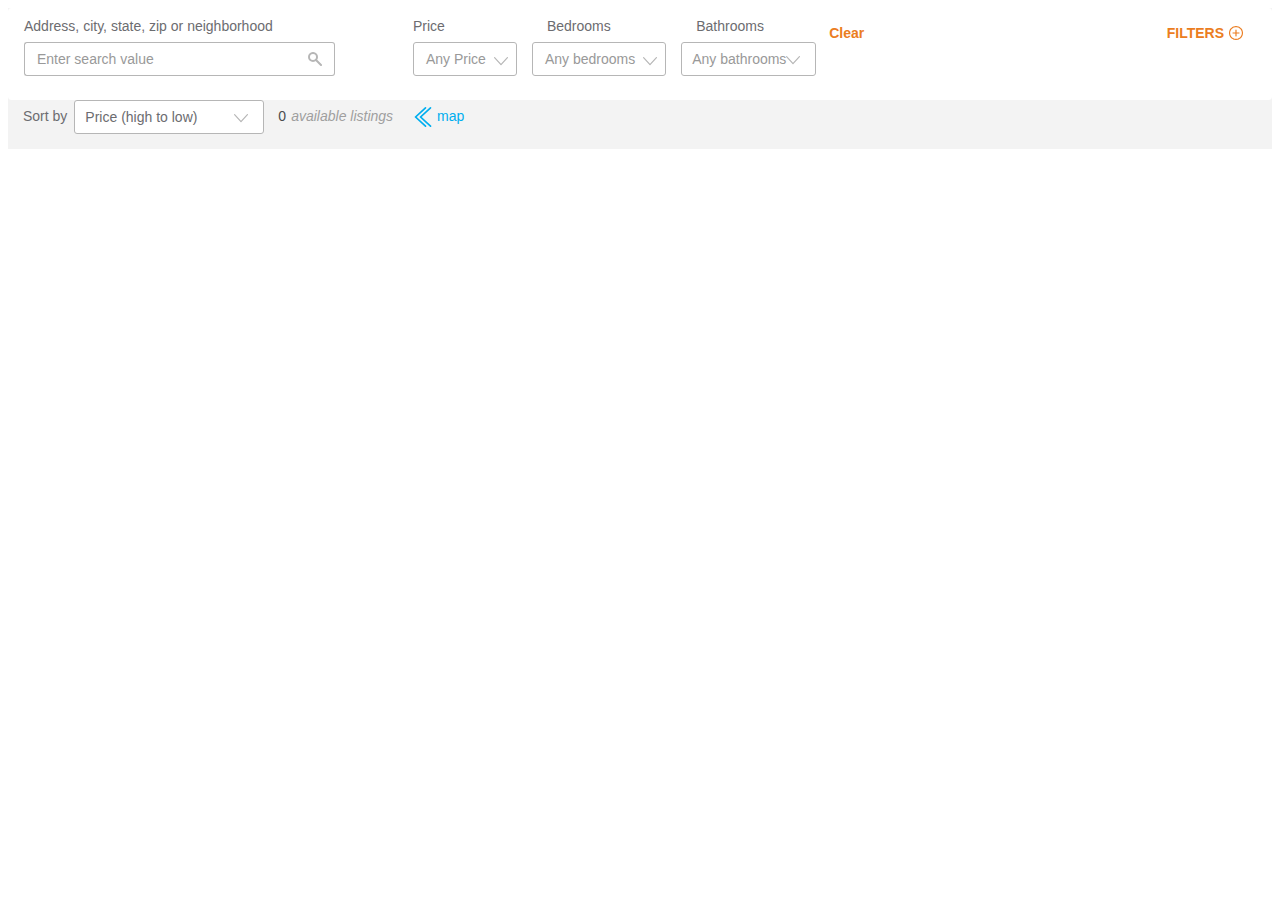
==== commit cd736ee6: "pasrah" ====
--- a/index.html
+++ b/index.html
@@ -5,13 +5,15 @@
     <meta name="viewport" content="width=device-width, initial-scale=1.0" />
     <title>Property Listings</title>
     <link rel="stylesheet" href="listing.min.css" />
+    <link
+      rel="stylesheet"
+      href="https://cdnjs.cloudflare.com/ajax/libs/font-awesome/6.5.2/css/all.min.css"
+      integrity="sha512-SnH5WK+bZxgPHs44uWIX+LLJAJ9/2PkPKZ5QiAj6Ta86w+fsb2TkcmfRyVX3pBnMFcV7oQPJkl9QevSCWr3W6A=="
+      crossorigin="anonymous"
+      referrerpolicy="no-referrer"
+    />
   </head>
   <body>
-    <div id="filter-buttons">
-      <button id="filter-house">House</button>
-      <button id="filter-apartment">Apartment</button>
-      <button id="filter-all">All</button>
-    </div>
     <div
       id="pw-listing-widget"
       data-website-id="564592641"
--- a/listing.min.css
+++ b/listing.min.css
@@ -8926,7 +8926,7 @@
   border-color: #fff;
 }
 #pw-listing-widget .card .card-property-description {
-  display: none;
+  display: none !important;
 }
 @media (min-width: 9999px) {
   #pw-listing-widget .card .card-property-address-bottom {
@@ -10312,47 +10312,56 @@
     margin: 0 0 0 180px;
   }
 }
-/*# sourceMappingURL=listing.605b44b9b3c8b5df44b907f45d51c452.css.map*/
-#pw-listing-widget .pw-content .row > .col-xs-12 > div > div {
+/* Adjust the container to hide overflow */
+#pw-listing-widget .ms-scroll {
+  overflow: hidden; /* Hide scrollbars */
+  position: relative;
+}
+
+/* Make the content flex horizontally */
+#pw-listing-widget .pw-content {
   display: flex;
-  flex-wrap: wrap;
+  flex-direction: row; /* Ensure the items are displayed in a row */
+  white-space: nowrap; /* Prevent line breaks */
+  transition: transform 0.5s ease; /* Smooth transition */
 }
 
-#pw-listing-widget .pw-content .row > .col-xs-12 > div > div > .list_item {
-  width: calc(33.333% - 16px); /* Adjust the width as necessary */
-  margin: 8px; /* Adjust the margin as necessary */
-  box-sizing: border-box;
+/* Style each list item */
+#pw-listing-widget .list_item {
+  display: inline-block;
+  min-width: 300px; /* Adjust based on your requirement */
+  margin-right: 10px;
+  border: 1px solid #ddd;
+  padding: 15px;
+  background-color: #fff;
+  box-shadow: 0 2px 4px rgba(0, 0, 0, 0.1);
+  transition: transform 0.3s, box-shadow 0.3s;
+  vertical-align: top; /* Align items to the top */
 }
 
-#pw-listing-widget
-  .pw-content
-  .row
-  > .col-xs-12
-  > div
-  > div
-  > .list_item:nth-child(3n + 1) {
-  clear: left;
+/* Hover effect for list items */
+#pw-listing-widget .list_item:hover {
+  transform: translateY(-5px);
+  box-shadow: 0 4px 8px rgba(0, 0, 0, 0.2);
 }
 
-/* Media query for mobile-sized screens */
-@media (max-width: 768px) {
-  #pw-listing-widget .pw-content .row > .col-xs-12 > div > div {
-    display: block; /* Switch back to block layout */
-  }
+/* Style for the slider buttons */
+.slider-button {
+  position: absolute;
+  top: 50%;
+  transform: translateY(-50%);
+  background-color: rgba(0, 0, 0, 0.5);
+  color: white;
+  border: none;
+  padding: 10px;
+  cursor: pointer;
+  z-index: 1;
+}
 
-  #pw-listing-widget .pw-content .row > .col-xs-12 > div > div > .list_item {
-    width: 100%; /* Make each item take full width */
-    margin: 0; /* Remove margins to avoid unwanted gaps */
-    box-sizing: border-box;
-  }
+.slider-button.left {
+  left: 10px;
+}
 
-  #pw-listing-widget
-    .pw-content
-    .row
-    > .col-xs-12
-    > div
-    > div
-    > .list_item:nth-child(3n + 1) {
-    clear: none;
-  }
-}
+.slider-button.right {
+  right: 10px;
+}
